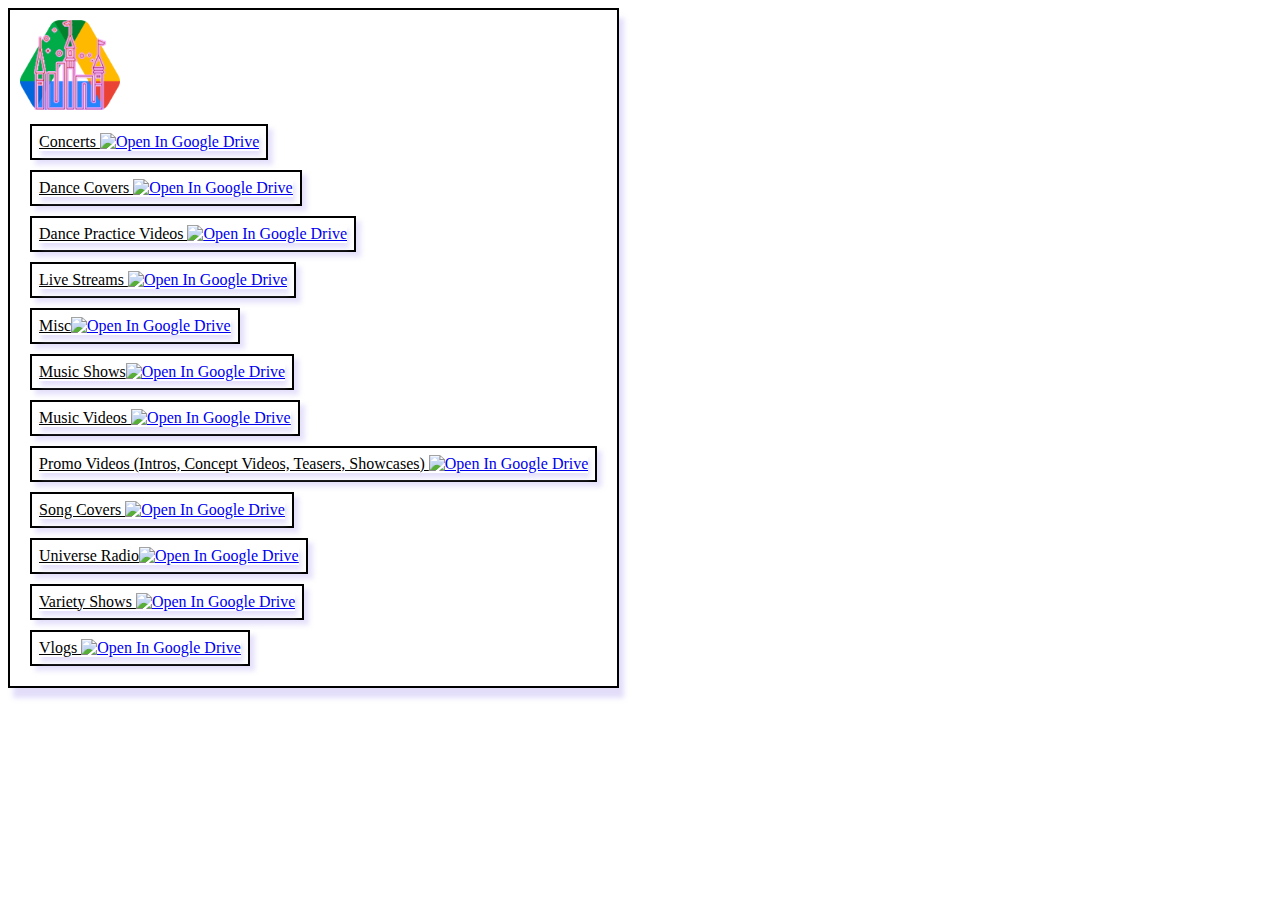
==== index.html @ b8d67254 "010322 MTG 12 Gossip Idle 56" ====
<!DOCTYPE html>
<html lang="en">
<head>
	<meta charset="utf-8">
	<meta name="Author" content="mameks">
	<title>(G)I-DLE Video Archive Index</title>
	<meta name="description" content="A basic website to see what is currently stored within The Archive">
	<link rel="stylesheet" href="css/styles.css">
	<link rel="icon" href="images/idlebonk.ico">
</head>
<body>
	<a href="https://drive.google.com/drive/folders/1GRF9iwWHSSrzJ0zBkA1GyDvJlnCwCbxQ"><img src="images/idledrive.png" width="100"></a>
	<div class="container">
		<div class="folder">
			<span>Concerts <a href="https://drive.google.com/drive/folders/1GRF9iwWHSSrzJ0zBkA1GyDvJlnCwCbxQ"><img src="images/Google_drive_logo.png" alt="Open In Google Drive" width="20"></a></span><br>
		</div>
		<div class="content">
			<div class="container">
				<div class="folder">
					│   ├── 2018<a href="https://drive.google.com/drive/folders/1AdEzlN2TdW_aoUeOH1F36XBFS75dW_EQ"><img src="images/Google_drive_logo.png" alt="Open In Google Drive" width="20"></a><br>

				</div>
				<div class="content">
					│   │   ├── <a>2018 United Cube Concert CUBETV ON Behind The Scenes.mp4</a><br>
					│   │   ├── <a>2018 United Cube Concert CUBETV ON.mp4</a><br>
					│   │   └── <a>One United Cube Concert 2018 Cam3 아이들Cut.ts</a><br>
				</div>

			</div>
			<div class="container">
				<div class="folder">
					│   ├── 2019<a href="https://drive.google.com/drive/folders/1AagsCeciq449g-P5mZHPKdD7uwIC2EfF"><img src="images/Google_drive_logo.png" alt="Open In Google Drive" width="20"></a><br>
				</div>
				<div class="content">

				</div>
			</div>
			<div class="container">
				<div class="folder">
					│   ├── 2020<a href="https://drive.google.com/drive/folders/1AQ9OWYy7_xj6Y0jH71gmhSbJkTJLA-vc"><img src="images/Google_drive_logo.png" alt="Open In Google Drive" width="20"></a><br>
				</div>
				<div class="content">
					<div class="container">
						<div class="folder">
							│   │   ├── GBC In The Neverland<a href="https://drive.google.com/drive/folders/11d9fsRhy_cSce2RZCs31O7sHs8RZlA0V"><img src="images/Google_drive_logo.png" alt="Open In Google Drive" width="20"></a><br>
						</div>
						<div class="content">
							│   │   │   ├── <a>GBC In The Neverland.mp4</a><br>
							<div class="container">
								<div class="folder">
									│   │   │   └── Performance cuts<a href="https://drive.google.com/drive/folders/11j8Se9pDUb1s2wJ0WMd57kFQVUNsCfKo"><img src="images/Google_drive_logo.png" alt="Open In Google Drive" width="20"></a><br>
								</div>
								<div class="content">
									│   │   │   │   ├── <a>dumdi.mp4</a><br>
									│   │   │   │   ├── <a>foryou.mp4</a><br>
									│   │   │   │   ├── <a>helpme.mp4</a><br>
									│   │   │   │   ├── <a>imthetrend.mp4</a><br>
									│   │   │   │   ├── <a>latata.mp4</a><br>
									│   │   │   │   ├── <a>luvu.mp4</a><br>
									│   │   │   │   ├── <a>popstars.mp4</a><br>
									│   │   │   │   └── <a>whatsyourname.mp4</a><br>
								</div>
							</div>
						</div>
					</div>
					│   │   ├── <a>I-Land Who Am I.mp4</a><br>
					│   │   └── <a>MBC Live in DMZ DUMDi DUMDi.mp4</a><br>
				</div>
			</div>
			<div class="container">
				<div class="folder">
					│   ├── 2021<a href="https://drive.google.com/drive/folders/1APARYhWjeZ_ti4jKy853L-hgEKJpGNdk"><img src="images/Google_drive_logo.png" alt="Open In Google Drive" width="20"></a><br>
				</div>
				<div class="content">
					<div class="container">
						<div class="folder">
							│   │   ├── UNI-KON<a href="https://drive.google.com/drive/folders/1-j0G4hkCy-K13SjAuRjPWbTLT25F1roF"><img src="images/Google_drive_logo.png" alt="Open In Google Drive" width="20"></a><br>

						</div>
						<div class="content">
							│   │   │   ├── <a> UNI-KON 비하인드.ts</a><br>
							│   │   │   ├── <a>UNI-KON Behind (ENG sub).ts</a><br>
							│   │   │   ├── <a>UNI-KON LION.ts</a><br>
							│   │   │   ├── <a>UNI-KON 화.ts</a><br>
							│   │   │   └── <a>UNI-KON 덤디덤디.ts</a><br>
							<div class="container">
								<div class="folder">
									│   │   │   ├── Fancams<a href="https://drive.google.com/drive/folders/10dv8Hr5Ms03B0FG2fcxi5LR2Mb5ZF2mJ"><img src="images/Google_drive_logo.png" alt="Open In Google Drive" width="20"></a><br>
								</div>
								<div class="content">
									│   │   │   │   ├── <a>UNI-KON 슈화 직캠 (1).ts</a><br>
									│   │   │   │   ├── <a>UNI-KON 슈화 직캠.ts</a><br>
									│   │   │   │   ├── <a>UNI-KON 우기 직캠.ts</a><br>
									│   │   │   │   ├── <a>UNI-KON 미연 직캠.ts</a><br>
									│   │   │   │   ├── <a>UNI-KON 민니 직캠.ts</a><br>
									│   │   │   │   └── <a>UNI-KON 소연 직캠.ts</a><br>
								</div>

							</div>
						</div>
					</div>
					<div class="container">
						<div class="folder">
							│   │   └── Yuqi<a href="https://drive.google.com/drive/folders/1IJpKULzETZCfLHV0KQlKpVLc6XdEWbeG"><img src="images/Google_drive_logo.png" alt="Open In Google Drive" width="20"></a><br>

						</div>
						<div class="content">
							<div class="container">
								<div class="folder">
									│   │   │   └── Jingdong Concert<a href="https://drive.google.com/drive/folders/1IN-lmBFl5iLMUTPjwposasgbei6LoPV8"><img src="images/Google_drive_logo.png" alt="Open In Google Drive" width="20"></a><br>

								</div>
								<div class="content">
									│   │   │   │   ├── <a>211031 Jingdong Concert Part 2.mp4</a><br>
									│   │   │   │   ├── <a>211031 Jingdong Concert 拒绝再玩.mp4</a><br>
									│   │   │   │   └── <a>211031 双11沸腾之夜 拒绝再玩.ts</a><br>
								</div>
							</div>
						</div>
					</div>
				</div>
			</div>
			<div class="container">
				<div class="folder">
					│   └── 2022<a href="https://drive.google.com/drive/folders/1eXgCYgGDuXzWEG5QGVPmF6dXc8qQGuTF"><img src="images/Google_drive_logo.png" alt="Open In Google Drive" width="20"></a><br>

				</div>
				<div class="content">
					│   │   ├── <a>220117 2020 Dubai Expo 아이들.ts</a><br>
					│   │   └── <a>220227 Mnet Rebroadcast of 202 Dubai Expo Korea National Day K-POP Concert.ts</a></br>
				</div>
			</div>

		</div>

	</div>
</div>
</div>
</div>
<div class="container">
	<div class="folder">
		<span>Dance Covers <a href="https://drive.google.com/drive/folders/1aGOW2HLlumzjP5WqWzT87IrQWLS_VzSg"><img src="images/Google_drive_logo.png" alt="Open In Google Drive" width="20"></a></span><br>
	</div>
	<div class="content">
		<div class="container">
			<div class="folder">
				│   ├── 2018.08.16 [(G)I-DLE] 'APESXXT The Carters (Choreography in New York)'<a href="https://drive.google.com/drive/folders/1Xd4j58jeP7_TgHcer22zTKsECNEzjpYZ"></a><img src="images/Google_drive_logo.png" alt="Open In Google Drive" width="20"><br>

			</div>
			<div class="content">
				│   │   ├── <a>'APESXXT The Carters (Choreography in New York)'.mp4</a><br>
				│   │   └── <a>'APESXXT The Carters (Choreography in New York)'.srt</a><br>
			</div>
		</div>

		<div class="container">
			<div class="folder">
				│   └── 2018.08.16 [(G)I-DLE] 'FAKE LOVE  BTS (Dance Cover in New York)'<a href="https://drive.google.com/drive/folders/1ZlyaptBamhSofM-0I1kNOqwCiMumc3gg"></a><img src="images/Google_drive_logo.png" alt="Open In Google Drive" width="20"><br>

			</div>
			<div class="content">
				│   ├── <a>'FAKE LOVE  BTS (Dance Cover in New York)'.mp4</a><br>
				│   └── <a>'FAKE LOVE  BTS (Dance Cover in New York)'.srt</a><br>
			</div>
		</div>
	</div>
</div>
<div class="container">
	<div class="folder">
		<span>Dance Practice Videos <a href="https://drive.google.com/drive/folders/1a4UQWALf8ENkxch9D1LjXdt4zNndUkOq"><img src="images/Google_drive_logo.png" alt="Open In Google Drive" width="20"></a></span><br>
	</div>
	<div class="content">
		│   ├── <a>'(HANN(Alone))' (Choreography Practice Video).mp4</a><br>
		│   ├── <a>'LATATA' (Choreography Practice Video).mp4</a><br>
		│   ├── <a>'LATATA' (Choreography Practice Video).srt</a><br>
		│   ├── <a>'Oh my god' (Choreography Practice Video).mp4</a><br>
		│   ├── <a>'Oh my god' (Choreography Practice Video).srt</a><br>
		│   ├── <a>'Oh my god' (Special Choreography Video).mp4</a><br>
		│   ├── <a>'Oh my god' (Special Choreography Video).srt</a><br>
		│   ├── <a>'Put It Straight' (Nightmare Ver.)' (Halloween Ver. Choreography Video).mp4</a><br>
		│   ├── <a>'Put It Straight' (Nightmare Ver.)' (Halloween Ver. Choreography Video).srt</a><br>
		│   ├── <a>'Senorita' (Choreography Practice Video).mp4</a><br>
		│   ├── <a>'Senorita' (Choreography Practice Video).srt</a><br>
		│   ├── <a>'Uh-Oh' (Choreography Practice Video).mp4</a><br>
		│   ├── <a>'Uh-Oh' (Choreography Practice Video).srt</a><br>
		│   ├── <a>DUMDi DUMDi (Choreography Practice Video).mp4</a><br>
		│   ├── <a>HWAA (Choreography Practice Video).mp4</a><br>
		│   ├── <a>HWAA (Choreography Practice Video).srt</a><br>
		│   ├── <a>JEON SOYEON - '삠삠 (BEAM BEAM)' Choreography Video (CEO Ver.).mp4</a><br>
		│   └── <a>JEON SOYEON - '삠삠 (BEAM BEAM)' Choreography Video.mp4</a><br>
	</div>
</div>
<div class="container">
	<div class="folder">
		<span>Live Streams <a href="https://drive.google.com/drive/folders/123cKEuvHzLJ7HXdUanLwWS7p3UBOXehL"><img src="images/Google_drive_logo.png" alt="Open In Google Drive" width="20"></a></span><br>
	</div>
	<div class="content">
		<div class="container">
			<a>2020.10.19 Korea Tourism Mukbang.mkv</a><br>
		</div>
		<div class="container">
			<div class="folder">
				Vlive <a href="https://drive.google.com/drive/folders/1QMxhaeUArbfbx6IWqEKwvb9D9MVgv5rl"><img src="images/Google_drive_logo.png" alt="Open In Google Drive" width="20"></a><br>
			</div>
			<div class="content">
				<div class="container">
					<div class="folder">
						│   │   ├── 1. LATATA<a href="https://drive.google.com/drive/folders/1QNkEzOJ-v9193sOfCJrIMQ43Nqvn5OWq"><img src="images/Google_drive_logo.png" alt="Open In Google Drive" width="20"></a><br>
					</div>
					<div class="content">
						│   │   │   ├── <a>2018.05.05 [(G)I-DLE] 💜💜 Hello ~ We are IDLE!💜💜</a><br>
						│   │   │   │   ├── <a>💜💜 Hello ~ We are IDLE!💜💜.mp4</a><br>
						│   │   │   │   └── <a>💜💜 Hello ~ We are IDLE!💜💜.srt</a><br>
						│   │   │   ├── <a>2018.05.11 [(G)I-DLE] 'LATATA' IDLE enjoy watching the music video!</a><br>
						│   │   │   │   ├── <a>'LATATA' IDLE enjoy watching the music video!.mp4</a><br>
						│   │   │   │   └── <a>'LATATA' IDLE enjoy watching the music video!.srt</a><br>
						│   │   │   ├── <a>2018.05.16 [(G)I-DLE] IDLE who came with the rain💜🎵</a><br>
						│   │   │   │   ├── <a>IDLE who came with the rain💜🎵.mp4</a><br>
						│   │   │   │   └── <a>IDLE who came with the rain💜🎵.srt</a><br>
						│   │   │   ├── <a>2018.05.22 [(G)I-DLE] 💜 IDLE got 1st place!!💜</a><br>
						│   │   │   │   ├── <a>💜 IDLE got 1st place!!💜.mp4</a><br>
						│   │   │   │   └── <a>💜 IDLE got 1st place!!💜.srt</a><br>
						│   │   │   ├── <a>2018.06.07 [(G)I-DLE] 💜Miyeon Minnie Soojin Soyeon Yuqi Shuhua 💜💜Miyeon Minnie Soojin Soyeon Yuqi Shuhua💜</a><br>
						│   │   │   │   ├── <a>💜Miyeon Minnie Soojin Soyeon Yuqi Shuhua 💜💜Miyeon Minnie Soojin Soyeon Yuqi Shuhua💜.mp4</a><br>
						│   │   │   │   └── <a>💜Miyeon Minnie Soojin Soyeon Yuqi Shuhua 💜💜Miyeon Minnie Soojin Soyeon Yuqi Shuhua💜.srt</a><br>
						│   │   │   ├── <a>2018.06.19 [(G)I-DLE] 💜 IDLE has come~💜</a><br>
						│   │   │   │   ├── <a>💜 IDLE has come~💜.mp4</a><br>
						│   │   │   │   └── <a>💜 IDLE has come~💜.srt</a><br>
						│   │   │   ├── <a>2018.06.23 [(G)I-DLE] 💜 Really! We finished the shows 💜</a><br>
						│   │   │   │   ├── <a>💜 Really! We finished the shows 💜.mp4</a><br>
						│   │   │   │   └── <a>💜 Really! We finished the shows 💜.srt</a><br>
						│   │   │   ├── <a>2018.07.14 [MINNIE SOOJIN] After a long time 💜 Minnie and Soojin 💜 has arrived</a><br>
						│   │   │   │   ├── <a>After a long time 💜 Minnie and Soojin 💜 has arrived.mp4</a><br>
						│   │   │   │   └── <a>After a long time 💜 Minnie and Soojin 💜 has arrived.srt</a><br>
						│   │   │   ├── <a>2018.07.24 [MIYEON SHUHUA] We won the Rookie of the Year award 😍😘😚😙😗💜</a><br>
						│   │   │   │   ├── <a>We won the Rookie of the Year award 😍😘😚😙😗💜.mp4</a><br>
						│   │   │   │   └── <a>We won the Rookie of the Year award 😍😘😚😙😗💜.srt</a><br>
						│   │   │   └── <a>2018.08.09 [(G)I-DLE] 💜100 Days💜</a><br>
						│   │   │   ├── <a>💜100 Days💜.mp4</a><br>
						│   │   │   └── <a>💜100 Days💜.srt</a><br>
					</div>

				</div>
				<div class="container">
					<div class="folder">
						│   │   ├── 2. HANN<a href="https://drive.google.com/drive/folders/1UztjS6Tv_ECMSwl-PRnw77hCoNpzNDy4"><img src="images/Google_drive_logo.png" alt="Open In Google Drive" width="20"></a><br>
					</div>
					<div class="content">
						│   │   │   ├── <a>2018.08.16 [SOOJIN YUQI SHUHUA] The day before the exciting first broadcast😗😘💜</a><br>
						│   │   │   │   ├── <a>The day before the exciting first broadcast😗😘💜.mp4</a><br>
						│   │   │   │   └── <a>The day before the exciting first broadcast😗😘💜.srt</a><br>
						│   │   │   ├── <a>2018.08.26 [(G)-DLE] 💜 Happy Birthday Soyeon🎉🎂💜</a><br>
						│   │   │   │   ├── <a>💜 Happy Birthday Soyeon🎉🎂💜.mp4</a><br>
						│   │   │   │   └── <a>💜 Happy Birthday Soyeon🎉🎂💜.srt</a><br>
						│   │   │   ├── <a>2018.08.31 [MINNIE YUQI] Minnie with Minnie 🤔💜</a><br>
						│   │   │   │   ├── <a>2018-08-31 민니와 함께하는 민니 🤔💜.mp4</a><br>
						│   │   │   │   └── <a>2018-08-31 민니와 함께하는 민니 🤔💜.srt</a><br>
						│   │   │   ├── <a>2018.10.23 [MINNIE YUQI] 💜Congratulations on Minnie's 22nd birthday💜</a><br>
						│   │   │   │   ├── <a>💜Congratulations on Minnie's 22nd birthday💜.mp4</a><br>
						│   │   │   │   └── <a>💜Congratulations on Minnie's 22nd birthday💜.srt</a><br>
						│   │   │   ├── <a>2018.10.29 [(G)I-DLE]  IDLE's fan club name surprise✌💜🎉</a><br>
						│   │   │   │   ├── <a>IDLE's fan club name surprise✌💜🎉.mp4</a><br>
						│   │   │   │   └── <a>IDLE's fan club name surprise✌💜🎉.srt</a><br>
						│   │   │   ├── <a>2018.11.02 [MIYEON SOYEON] Where are we 🏆💜🎉</a><br>
						│   │   │   │   ├── <a>Where are we 🏆💜🎉.mp4</a><br>
						│   │   │   │   └── <a>Where are we 🏆💜🎉.srt</a><br>
						│   │   │   ├── <a>2018.11.28 [(G)I-DLE] Thank you neverland~🏆💜</a><br>
						│   │   │   │   ├── <a>Thank you neverland~🏆💜.mp4</a><br>
						│   │   │   │   └── <a>Thank you neverland~🏆💜.srt</a><br>
						│   │   │   ├── <a>2018.12.05 [MINNIE SOOJIN] You might be surprised~💜</a><br>
						│   │   │   │   ├── <a>You might be surprised~💜.mp4</a><br>
						│   │   │   │   └── <a>You might be surprised~💜.srt</a><br>
						│   │   │   ├── <a>2018.12.09 [(G)I-DLE] After the red carpet 😍💜</a><br>
						│   │   │   │   ├── <a>After the red carpet 😍💜.mp4</a><br>
						│   │   │   │   └── <a>After the red carpet 😍💜.srt</a><br>
						│   │   │   ├── <a>2018.12.14 [YUQI] Healing time with Yuqi💜</a><br>
						│   │   │   │   ├── <a>Healing time with Yuqi💜.mp4</a><br>
						│   │   │   │   └── <a>Healing time with Yuqi💜.srt</a><br>
						│   │   │   ├── <a>2018.12.24 [(G)I-DLE] Merry Christmas💜 with card making!</a><br>
						│   │   │   │   ├── <a>Merry Christmas💜 with card making!.mp4</a><br>
						│   │   │   │   └── <a>Merry Christmas💜 with card making!.srt</a><br>
						│   │   │   ├── <a>2018.12.30 [(G)I-DLE] (G)I-DLE - 2018 Year-End Message</a><br>
						│   │   │   │   ├── <a>[(G)I-DLE] (G)I-DLE - 2018 Year-End Message.mp4</a><br>
						│   │   │   │   └── <a>[(G)I-DLE] (G)I-DLE - 2018 Year-End Message.srt</a><br>
						│   │   │   ├── <a>2018.12.30 [(G)I-DLE] Last day of the year🙂♥️</a><br>
						│   │   │   │   ├── <a>2018-12-31 올해의 마지막 날🙂♥️.srt</a><br>
						│   │   │   │   └── <a>Last day of the year🙂♥️.mp4</a><br>
						│   │   │   ├── <a>2019.01.06 [SHUHUA ]Happy birthday to Shuhua🎂♥️</a><br>
						│   │   │   │   ├── <a>Happy birthday to Shuhua🎂♥️.mp4</a><br>
						│   │   │   │   └── <a>Happy birthday to Shuhua🎂♥️.srt</a><br>
						│   │   │   ├── <a>2019.01.14 [(G)I-DLE] [To NEVERLAND] (G)I-DLE COUNTDOWN LIVE (NO SUBS)</a><br>
						│   │   │   │   └── <a>[To NEVERLAND] (G)I-DLE COUNTDOWN LIVE.mp4</a><br>
						│   │   │   ├── <a>2019.01.21 [MINNIE SHUHUA] Mirror, mirror, who is the prettiest in this world🔮💜</a><br>
						│   │   │   │   ├── <a>Mirror, mirror, who is the prettiest in this world🔮💜.mp4</a><br>
						│   │   │   │   └── <a>Mirror, mirror, who is the prettiest in this world🔮💜.srt</a><br>
						│   │   │   ├── <a>2019.02.01 [(G)I-DLE] 2019 (G)I-DLE Lunar New Year greeting video</a><br>
						│   │   │   │   ├── <a>2019 (G)I-DLE Lunar New Year greeting video.mp4</a><br>
						│   │   │   │   └── <a>2019 (G)I-DLE Lunar New Year greeting video.srt</a><br>
						│   │   │   ├── <a>2019.02.02 (1) [MIYEON SOOJIN] Happy birthday to Cho Miyeon🍰💜</a><br>
						│   │   │   │   ├── <a>Happy birthday to Cho Miyeon🍰💜.mp4</a><br>
						│   │   │   │   └── <a>Happy birthday to Cho Miyeon🍰💜.srt</a><br>
						│   │   │   └── <a>2019.02.02 (2) [MIYEON SOOJIN] I'm sorry ㅠㅠ😥😥</a><br>
						│   │   │   ├── <a>I'm sorry ㅠㅠ😥😥.mp4</a><br>
						│   │   │   └── <a>I'm sorry ㅠㅠ😥😥.srt</a><br>
					</div>
				</div>
				<div class="container">
					<div class="folder">
						│   │   ├── 3. Senorita<a href="https://drive.google.com/drive/folders/1cjPfQQTre749z386dKZeJ6HfQx2mVOvL"><img src="images/Google_drive_logo.png" alt="Open In Google Drive" width="20"></a><br>
					</div>
					<div class="content">
						│   │   │   ├── <a>2019.02.26 [(G)I-DLE] [Full] (G)I-DLE X CouchTalk</a><br>
						│   │   │   │   ├── <a>(G)I-DLE X CouchTalk.mp4</a><br>
						│   │   │   │   └── <a>(G)I-DLE X CouchTalk.srt</a><br>
						│   │   │   ├── <a>2019.02.26 [(G)I-DLE] ♥️Senorita💃♥️ (NO SUBS)</a><br>
						│   │   │   │   └── <a>♥️Senorita💃♥️.mp4</a><br>
						│   │   │   ├── <a>2019.03.03 [(G)I-DLE] (G)I-DLE rememVer party 2019 GLOBAL VLIVE TOP 10 ROOKIE STAGE</a><br>
						│   │   │   │   ├── <a>(G)I-DLE rememVer party 2019 GLOBAL VLIVE TOP 10 ROOKIE STAGE.mp4</a><br>
						│   │   │   │   └── <a>(G)I-DLE rememVer party 2019 GLOBAL VLIVE TOP 10 ROOKIE STAGE.srt</a><br>
						│   │   │   ├── <a>2019.03.07 [(G)I-DLE] [I'm Celuv] (G)I-DLE), I'll make you a celebrity too!</a><br>
						│   │   │   │   ├── <a>[I'm Celuv] (G)I-DLE), I'll make you a celebrity too!.mp4</a><br>
						│   │   │   │   └── <a>[I'm Celuv] (G)I-DLE), I'll make you a celebrity too!.srt</a><br>
						│   │   │   ├── <a>2019.03.25 [MIYEON MINNIE] Hip Puppy sisters 😎</a><br>
						│   │   │   │   ├── <a>Hip Puppy sisters 😎.mp4</a><br>
						│   │   │   │   └── <a>Hip Puppy sisters 😎.srt</a><br>
						│   │   │   ├── <a>2019.04.07 [SOOJIN SHUHUA] (G)I-DLE official couple😍♥️</a><br>
						│   │   │   │   ├── <a>(G)I-DLE official couple😍♥️.mp4</a><br>
						│   │   │   │   └── <a>(G)I-DLE official couple😍♥️.srt</a><br>
						│   │   │   ├── <a>2019.04.11 [MIYEON MINNIE SHUHUA] Late night🌙with Minnie</a><br>
						│   │   │   │   ├── <a>Late night🌙with Minnie.mp4</a><br>
						│   │   │   │   └── <a>Late night🌙with Minnie.srt</a><br>
						│   │   │   ├── <a>2019.04.12 [MINNIE SOOJIN SHUHUA] sooshu sooshu😍♥️</a><br>
						│   │   │   │   ├── <a>sooshu sooshu😍♥️.mp4</a><br>
						│   │   │   │   └── <a>sooshu sooshu😍♥️.srt</a><br>
						│   │   │   ├── <a>2019.04.17 [SOOJIN SHUHUA] Sooshu🐱🐶's first eating show 💜</a><br>
						│   │   │   │   ├── <a>Sooshu🐱🐶's first eating show 💜.mp4</a><br>
						│   │   │   │   └── <a>Sooshu🐱🐶's first eating show 💜.srt</a><br>
						│   │   │   ├── <a>2019.04.23 [YUQI SHUHUA] Maknae line😍😘❤</a><br>
						│   │   │   │   ├── <a>Maknae line😍😘❤.mp4</a><br>
						│   │   │   │   └── <a>Maknae line😍😘❤.srt</a><br>
						│   │   │   ├── <a>2019.05.02 💜I-DLE 1st Anniversary V LIVE🎉💜</a><br>
						│   │   │   │   ├── <a>💜I-DLE 1st Anniversary V LIVE🎉💜.mp4</a><br>
						│   │   │   │   └── <a>💜I-DLE 1st Anniversary V LIVE🎉💜.srt</a><br>
						│   │   │   └── <a>2019.06.20 [SOYEON] TMI-DLE 💜 # Short-haired Soyeon's first episode</a><br>
						│   │   │   ├── <a>TMI-DLE 💜 # Short-haired Soyeon's first episode.mp4</a><br>
						│   │   │   └── <a>TMI-DLE 💜 # Short-haired Soyeon's first episode.srt</a><br>
					</div>
				</div>
				<div class="container">
					<div class="folder">
						│   │   ├── 4. Uh-Oh<a href="https://drive.google.com/drive/folders/1h-TFRXifJ4pO95kjbH-YyLMcuNFinpLD"><img src="images/Google_drive_logo.png" alt="Open In Google Drive" width="20"></a><br>
					</div>
					<div class="content">
						│   │   │   ├── <a>2019.06.24 [(G)I-DLE] TMI-DLE ❤️💜It's been a while since a group V app❤️💜</a><br>
						│   │   │   │   ├── <a>TMI-DLE ❤️💜It's been a while since a group V app❤️💜.mp4</a><br>
						│   │   │   │   └── <a>TMI-DLE ❤️💜It's been a while since a group V app❤️💜.srt</a><br>
						│   │   │   ├── <a>2019.06.26 (1) [(G)I-DLE] Uh-Oh commemorating the first broadcast!!😀😀😀</a><br>
						│   │   │   │   ├── <a>Uh-Oh commemorating the first broadcast!!😀😀😀.mp4</a><br>
						│   │   │   │   └── <a>Uh-Oh commemorating the first broadcast!!😀😀😀.srt</a><br>
						│   │   │   ├── <a>2019.06.26 (2) [(G)I-DLE] I'm Sorry ㅠㅠ</a><br>
						│   │   │   │   ├── <a>I'm Sorry ㅠㅠ.mp4</a><br>
						│   │   │   │   └── <a>I'm Sorry ㅠㅠ.srt</a><br>
						│   │   │   ├── <a>2019.06.28 [SOYEON] TMI Soyeon's surprise V app on her way home from work♡</a><br>
						│   │   │   │   ├── <a>TMI Soyeon's surprise V app on her way home from work♡.mp4</a><br>
						│   │   │   │   └── <a>TMI Soyeon's surprise V app on her way home from work♡.srt</a><br>
						│   │   │   ├── <a>2019.06.30 (1) [MIYEON MINNIE SOOJIN] TMI-DLE 💜 unnie line</a><br>
						│   │   │   │   ├── <a>TMI-DLE 💜 unnie line.mp4</a><br>
						│   │   │   │   └── <a>TMI-DLE 💜 unnie line.srt</a><br>
						│   │   │   ├── <a>2019.06.30 (2) [MIYEON MINNIE SOOJIN] OMG!!!</a><br>
						│   │   │   │   ├── <a>OMG!!!.mp4</a><br>
						│   │   │   │   └── <a>OMG!!!.srt</a><br>
						│   │   │   ├── <a>2019.07.02 [(G)I-DLE]💜 Uh-Oh first place 💜</a><br>
						│   │   │   │   ├── <a>💜 Uh-Oh first place 💜.mp4</a><br>
						│   │   │   │   └── <a>💜 Uh-Oh first place 💜.srt</a><br>
						│   │   │   ├── <a>2019.07.02 [SOYEON YUQI] 🐯TMI-DLE Accidentally Kin V App🦒</a><br>
						│   │   │   │   ├── <a>🐯TMI-DLE Accidentally Kin V App🦒.mp4</a><br>
						│   │   │   │   └── <a>🐯TMI-DLE Accidentally Kin V App🦒.srt</a><br>
						│   │   │   ├── <a>2019.07.03 [MIYEON SOOJIN] Who~ 😂😂😂</a><br>
						│   │   │   │   ├── <a>Who~ 😂😂😂.mp4</a><br>
						│   │   │   │   └── <a>Who~ 😂😂😂.srt</a><br>
						│   │   │   ├── <a>2019.07.04 [MINNIE] Late evening emotions Minnie🤔</a><br>
						│   │   │   │   ├── <a>Late evening emotions Minnie🤔.mp4</a><br>
						│   │   │   │   └── <a>Late evening emotions Minnie🤔.srt</a><br>
						│   │   │   ├── <a>2019.07.05 [YUQI] 🦒Surprisingly cute🦒</a><br>
						│   │   │   │   ├── <a>🦒Surprisingly cute🦒.mp4</a><br>
						│   │   │   │   └── <a>🦒Surprisingly cute🦒.srt</a><br>
						│   │   │   ├── <a>2019.07.12 (1) [MIYEON SHUHUA] I'm on my way home from work 😀</a><br>
						│   │   │   │   ├── <a>I'm on my way home from work 😀.mp4</a><br>
						│   │   │   │   └── <a>I'm on my way home from work 😀.srt</a><br>
						│   │   │   ├── <a>2019.07.12 (2) [SHUHUA] Internet accident</a><br>
						│   │   │   │   ├── <a>Internet accident.mp4</a><br>
						│   │   │   │   └── <a>Internet accident.srt</a><br>
						│   │   │   ├── <a>2019.07.12 (3) [SHUHUA] Last</a><br>
						│   │   │   │   ├── <a>Last.mp4</a><br>
						│   │   │   │   └── <a>Last.srt</a><br>
						│   │   │   ├── <a>2019.07.17 [YUQI] Yuqiqi😘</a><br>
						│   │   │   │   ├── <a>Yuqiqi😘.mp4</a><br>
						│   │   │   │   └── <a>Yuqiqi😘.srt</a><br>
						│   │   │   ├── <a>2019.07.19 [MINNIE] TMI-DLE Play with Minnie♡ (NO SUBS)</a><br>
						│   │   │   │   └── <a>TMI-DLE Play with Minnie♡.mp4</a><br>
						│   │   │   ├── <a>2019.08.03 [(G)I-DLE] Outgoing interview Soojin's TMI</a><br>
						│   │   │   │   ├── <a>Outgoing interview Soojin's TMI.mp4</a><br>
						│   │   │   │   └── <a>Outgoing interview Soojin's TMI.srt</a><br>
						│   │   │   ├── <a>2019.08.11 [SOOJIN] Soojin's TMII🤗</a><br>
						│   │   │   │   ├── <a>Soojin's TMII🤗.mp4</a><br>
						│   │   │   │   └── <a>Soojin's TMII🤗.srt</a><br>
						│   │   │   ├── <a>2019.08.19 [MIYEON MINNIE] Daengdaeng sisters is back🐶🐶❤</a><br>
						│   │   │   │   ├── <a>Daengdaeng sisters is back🐶🐶❤.mp4</a><br>
						│   │   │   │   └── <a>Daengdaeng sisters is back🐶🐶❤.srt</a><br>
						│   │   │   ├── <a>2019.09.04 [(G)I-DLE] 🙋‍♀️How many days left for the fan meeting~🤷‍♀️</a><br>
						│   │   │   │   ├── <a>🙋‍♀️How many days left for the fan meeting~🤷‍♀️.mp4</a><br>
						│   │   │   │   └── <a>🙋‍♀️How many days left for the fan meeting~🤷‍♀️.srt</a><br>
						│   │   │   ├── <a>2019.09.05 [YUQI] woogie 😊</a><br>
						│   │   │   │   ├── <a>woogie 😊.mp4</a><br>
						│   │   │   │   └── <a>woogie 😊.srt</a><br>
						│   │   │   ├── <a>2019.09.06 [MIYEON MINNIE SHUHUA] minnie🤗</a><br>
						│   │   │   │   ├── <a>minnie🤗.mp4</a><br>
						│   │   │   │   └── <a>minnie🤗.srt</a><br>
						│   │   │   ├── <a>2019.09.11 [(G)I-DLE] Chuseok greeting video (NO SUBS)</a><br>
						│   │   │   │   └── <a>Chuseok greeting video.mp4</a><br>
						│   │   │   ├── <a>2019.09.30 [MIYEON SHUHUA] Tom and Jerry's 1 o'clock talk</a><br>
						│   │   │   │   ├── <a>Tom and Jerry's 1 o'clock talk.mp4</a><br>
						│   │   │   │   └── <a>Tom and Jerry's 1 o'clock talk.srt</a><br>
						│   │   │   ├── <a>2019.10.10 [MIYEON SHUHUA] Hello🙋‍♀️🙋‍♀️(NO SUBS - BAD AUDIO)</a><br>
						│   │   │   │   └── <a>Hello🙋‍♀️🙋‍♀️.mp4</a><br>
						│   │   │   ├── <a>2019.10.18 [SHUHUA] hi</a><br>
						│   │   │   │   ├── <a>hi.mp4</a><br>
						│   │   │   │   └── <a>hi.srt</a><br>
						│   │   │   ├── <a>2019.10.23 [MINNIE] Happy Minnie Day😍happyminnieday</a><br>
						│   │   │   │   ├── <a>Happy Minnie Day😍happyminnieday.mp4</a><br>
						│   │   │   │   └── <a>Happy Minnie Day😍happyminnieday.srt</a><br>
						│   │   │   ├── <a>2019.10.24 [SOYEON] Draw a lion🦁</a><br>
						│   │   │   │   ├── <a>Draw a lion🦁.mp4</a><br>
						│   │   │   │   └── <a>Draw a lion🦁.srt</a><br>
						│   │   │   ├── <a>2019.10.25 [MIYEON MINNIE] Who are you~</a><br>
						│   │   │   │   ├── <a>Who are you~.mp4</a><br>
						│   │   │   │   └── <a>Who are you~.srt</a><br>
						│   │   │   ├── <a>2019.10.28 [SHUHUA] 'cause it's night</a><br>
						│   │   │   │   ├── <a>'cause it's night.mp4</a><br>
						│   │   │   │   └── <a>'cause it's night.srt</a><br>
						│   │   │   └── <a>2019.10.30 [SOOJIN] Suzy</a><br>
						│   │   │   ├── <a>Suzy.mp4</a><br>
						│   │   │   └── <a>Suzy.srt</a><br>
					</div>
				</div>
				<div class="container">
					<div class="folder">
						│   │   ├── 5. LION<a href="https://drive.google.com/drive/folders/1-Zq8liPfmPPb2-M5vG708PB8tOG7iBk9"><img src="images/Google_drive_logo.png" alt="Open In Google Drive" width="20"></a><br>
					</div>
					<div class="content">
						│   │   │   ├── <a>2019.11.11 [SOOJIN] Soojinnie</a><br>
						│   │   │   │   ├── <a>Soojinnie.mp4</a><br>
						│   │   │   │   └── <a>Soojinnie.srt</a><br>
						│   │   │   ├── <a>2019.11.14 [MINNIE YUQI SHUHUA] Lightstick unboxing (DELETED VLIVE)</a><br>
						│   │   │   │   ├── <a>Lightstick unboxing.mp4</a><br>
						│   │   │   │   └── <a>Lightstick unboxing.vtt</a><br>
						│   │   │   ├── <a>2019.12.07 [MIYEON MINNIE] who😋</a><br>
						│   │   │   │   ├── <a>who😋.mp4</a><br>
						│   │   │   │   └── <a>who😋.srt</a><br>
						│   │   │   ├── <a>2019.12.12 [(G)I-DLE] Shuhua revealed she thought Minnie was scary when she was a trainee</a><br>
						│   │   │   │   ├── <a>Shuhua revealed she thought Minnie was scary when she was a trainee.mp4</a><br>
						│   │   │   │   └── <a>Shuhua revealed she thought Minnie was scary when she was a trainee.srt</a><br>
						│   │   │   ├── <a>2019.12.12 [SOOJIN] seosu</a><br>
						│   │   │   │   ├── <a>seosu.mp4</a><br>
						│   │   │   │   └── <a>seosu.srt</a><br>
						│   │   │   ├── <a>2019.12.13 [MIYEON] Miyeon's Whiteboard Woes (NO SUBS) (DELETED VLIVE)</a><br>
						│   │   │   │   └── <a>Miyeon's Whiteboard Woes.mp4</a><br>
						│   │   │   ├── <a>2019.12.18 [SOOJIN YUQI] huh</a><br>
						│   │   │   │   ├── <a>huh.mp4</a><br>
						│   │   │   │   └── <a>huh.srt</a><br>
						│   │   │   ├── <a>2019.12.22 [(G)I-DLE] Cooking Class with (G)I-DLE</a><br>
						│   │   │   │   ├── <a>Cooking Class with (G)I-DLE.mp4</a><br>
						│   │   │   │   └── <a>Cooking Class with (G)I-DLE.srt</a><br>
						│   │   │   ├── <a>2019.12.23 [SOOJIN SHUHUA] (G)I-DLE COUPLE</a><br>
						│   │   │   │   ├── <a>(G)I-DLE COUPLE.mp4</a><br>
						│   │   │   │   └── <a>(G)I-DLE COUPLE.srt</a><br>
						│   │   │   ├── <a>2019.12.24 (1) [(G)I-DLE] Early Christmas☆</a><br>
						│   │   │   │   ├── <a>Early Christmas☆.mp4</a><br>
						│   │   │   │   └── <a>Early Christmas☆.srt</a><br>
						│   │   │   ├── <a>2019.12.24 (2) [(G)I-DLE] Early Christmas☆</a><br>
						│   │   │   │   ├── <a>Early Christmas☆.mp4</a><br>
						│   │   │   │   └── <a>Early Christmas☆.srt</a><br>
						│   │   │   ├── <a>2019.12.29 (1) [MIYEON] Miyeon</a><br>
						│   │   │   │   ├── <a>2019.12.29 (1) [MIYEON] Miyeon.mp4</a><br>
						│   │   │   │   └── <a>2019.12.29 (1) [MIYEON] Miyeon.srt</a><br>
						│   │   │   ├── <a>2019.12.29 (2) [MIYEON] Miyeon</a><br>
						│   │   │   │   ├── <a>Miyeon(2).mp4</a><br>
						│   │   │   │   └── <a>Miyeon(2).srt</a><br>
						│   │   │   ├── <a>2020.01.07 [MINNIE YUQI] 🐭🦒</a><br>
						│   │   │   │   ├── <a>🐭🦒.mp4</a><br>
						│   │   │   │   └── <a>🐭🦒.srt</a><br>
						│   │   │   ├── <a>2020.01.09 [YUQI] 🦒🐰</a><br>
						│   │   │   │   ├── <a>🦒🐰.mp4</a><br>
						│   │   │   │   └── <a>🦒🐰.srt</a><br>
						│   │   │   ├── <a>2020.01.10 [MIYEON MINNIE YUQI SHUHUA] Fried Tofu Rice Ball 🦄♥️</a><br>
						│   │   │   │   ├── <a>Fried Tofu Rice Ball 🦄♥️.mp4</a><br>
						│   │   │   │   └── <a>Fried Tofu Rice Ball 🦄♥️.srt</a><br>
						│   │   │   ├── <a>2020.01.18 [MIYEON YUQI] Pink Sausage🦒♥️🐰</a><br>
						│   │   │   │   ├── <a>2020.01.18 [MIYEON YUQI] Pink Sausage🦒♥️🐰.mp4</a><br>
						│   │   │   │   └── <a>Pink Sausage🦒♥️🐰.srt</a><br>
						│   │   │   ├── <a>2020.01.20 [MIYEON MINNIE] After a while 🐶♥️🐶</a><br>
						│   │   │   │   ├── <a>After a while 🐶♥️🐶.mp4</a><br>
						│   │   │   │   └── <a>After a while 🐶♥️🐶.srt</a><br>
						│   │   │   ├── <a>2020.01.21 [SHUHUA] CHIC!🙂</a><br>
						│   │   │   │   ├── <a>CHIC!🙂.mp4</a><br>
						│   │   │   │   └── <a>CHIC!🙂.srt</a><br>
						│   │   │   ├── <a>2020.01.31 [MIYEON] 🐰🎂♥️</a><br>
						│   │   │   │   ├── <a>🐰🎂♥️.mp4</a><br>
						│   │   │   │   └── <a>🐰🎂♥️.srt</a><br>
						│   │   │   ├── <a>2020.02.02 [SOOJIN] SOO</a><br>
						│   │   │   │   ├── <a>SOO.mp4</a><br>
						│   │   │   │   └── <a>SOO.srt</a><br>
						│   │   │   ├── <a>2020.02.04 [SOOJIN] SooSoo</a><br>
						│   │   │   │   ├── <a>SooSoo.mp4</a><br>
						│   │   │   │   └── <a>SooSoo.srt</a><br>
						│   │   │   ├── <a>2020.02.08 [MIYEON] Let's Play😋</a><br>
						│   │   │   │   ├── <a>Let's Play😋.mp4</a><br>
						│   │   │   │   └── <a>Let's Play😋.srt</a><br>
						│   │   │   ├── <a>2020.02.10 [MINNIE SOOJIN] 🐭</a><br>
						│   │   │   │   ├── <a>🐭.mp4</a><br>
						│   │   │   │   └── <a>🐭.srt</a><br>
						│   │   │   ├── <a>2020.03.02 (1) [MIYEON] Miyeonie</a><br>
						│   │   │   │   ├── <a>Miyeonie.mp4</a><br>
						│   │   │   │   └── <a>Miyeonie.srt</a><br>
						│   │   │   ├── <a>2020.03.02 (2) [MIYEON] I Came Back</a><br>
						│   │   │   │   ├── <a>I Came Back.mp4</a><br>
						│   │   │   │   └── <a>I Came Back.srt</a><br>
						│   │   │   ├── <a>2020.03.07 (1) [MIYEON MINNIE] Uheuhing</a><br>
						│   │   │   │   ├── <a>Uheuhing.mp4</a><br>
						│   │   │   │   └── <a>Uheuhing.srt</a><br>
						│   │   │   ├── <a>2020.03.07 (2) [MIYEON MINNIE] Comeback</a><br>
						│   │   │   │   ├── <a>Comeback.mp4</a><br>
						│   │   │   │   └── <a>Comeback.srt</a><br>
						│   │   │   ├── <a>2020.03.09 [SOOJIN] Soojin!!!!!!</a><br>
						│   │   │   │   ├── <a>Soojin!!!!!!.mp4</a><br>
						│   │   │   │   └── <a>Soojin!!!!!!.srt</a><br>
						│   │   │   ├── <a>2020.03.13 [YUQI] 🦒🦒🦒</a><br>
						│   │   │   │   ├── <a>2020.03.13 [YUQI] 🦒🦒🦒.mp4</a><br>
						│   │   │   │   └── <a>🦒🦒🦒.srt</a><br>
						│   │   │   ├── <a>2020.03.15 [MIYEON] ♥️Noodles</a><br>
						│   │   │   │   ├── <a>♥️Noodles.mp4</a><br>
						│   │   │   │   └── <a>♥️Noodles.srt</a><br>
						│   │   │   ├── <a>2020.03.17 [MIYEON SOOJIN SOYEON SHUHUA] ShuJin</a><br>
						│   │   │   │   ├── <a>ShuJin.mp4</a><br>
						│   │   │   │   └── <a>ShuJin.srt</a><br>
						│   │   │   ├── <a>2020.03.19 [YUQI SHUHUA] 🦒🌻</a><br>
						│   │   │   │   ├── <a>🦒🌻.mp4</a><br>
						│   │   │   │   └── <a>🦒🌻.srt</a><br>
						│   │   │   ├── <a>2020.03.20 (1) [MINNIE] tgif🐭💜</a><br>
						│   │   │   │   ├── <a>tgif🐭💜.mp4</a><br>
						│   │   │   │   └── <a>tgif🐭💜.srt</a><br>
						│   │   │   ├── <a>2020.03.20 (2) [MINNIE SOOJIN YUQI SHUHUA] tgif🐭💜💜</a><br>
						│   │   │   │   ├── <a>tgif🐭💜💜.mp4</a><br>
						│   │   │   │   └── <a>tgif🐭💜💜.srt</a><br>
						│   │   │   ├── <a>2020.03.24 [MIYEON SOOJIN YUQI SHUHUA] 10 Minute V LIVE</a><br>
						│   │   │   │   ├── <a>10 Minute V LIVE.mp4</a><br>
						│   │   │   │   └── <a>10 Minute V LIVE.srt</a><br>
						│   │   │   └── <a>2020.03.25 [SHUHUA] Susan ya</a><br>
						│   │   │   ├── <a>Susan ya.mp4</a><br>
						│   │   │   └── <a>Susan ya.srt</a><br>
					</div>
				</div>

				<div class="container">
					<div class="folder">
						│   │   ├── 6. Oh My God<a href="https://drive.google.com/drive/folders/1mn_qE-iOzxoWApO9L8xksYscxj3Wkw8P"><img src="images/Google_drive_logo.png" alt="Open In Google Drive" width="20"></a><br>
					</div>
					<div class="content">
						│   │   │   ├── <a>2020.03.29 [MIYEON YUQI] ♥️🤭Miyeon</a><br>
						│   │   │   │   ├── <a>♥️🤭Miyeon.mp4</a><br>
						│   │   │   │   └── <a>♥️🤭Miyeon.srt</a><br>
						│   │   │   ├── <a>2020.03.31 [MIYEON MINNIE SHUHUA] 🍎🍎♥️</a><br>
						│   │   │   │   ├── <a>🍎🍎♥️.mp4</a><br>
						│   │   │   │   └── <a>🍎🍎♥️.srt</a><br>
						│   │   │   ├── <a>2020.04.14 [MIYEON MINNIE] Hi🐭🐰</a><br>
						│   │   │   │   ├── <a>Hi🐭🐰.mp4</a><br>
						│   │   │   │   └── <a>Hi🐭🐰.srt</a><br>
						│   │   │   ├── <a>2020.04.20 (1) [SOOJIN] SooSoo</a><br>
						│   │   │   │   ├── <a>SooSoo.mp4</a><br>
						│   │   │   │   └── <a>SooSoo.srt</a><br>
						│   │   │   ├── <a>2020.04.20 (2) [SOOJIN] Eh~</a><br>
						│   │   │   │   ├── <a>Eh~.mp4</a><br>
						│   │   │   │   └── <a>Eh~.srt</a><br>
						│   │   │   ├── <a>2020.04.24 [MINNIE SOOJIN SHUHUA] Haha</a><br>
						│   │   │   │   ├── <a>Haha.mp4</a><br>
						│   │   │   │   └── <a>Haha.srt</a><br>
						│   │   │   ├── <a>2020.04.25 [MIYEON] ♥️♥️♥️🌙</a><br>
						│   │   │   │   ├── <a>♥️♥️♥️🌙.mp4</a><br>
						│   │   │   │   └── <a>♥️♥️♥️🌙.srt</a><br>
						│   │   │   ├── <a>2020.04.26 [YUQI] 🦒</a><br>
						│   │   │   │   ├── <a>🦒.mp4</a><br>
						│   │   │   │   └── <a>🦒.srt</a><br>
						│   │   │   ├── <a>2020.04.29 [MINNIE] minnie the mouse 🐭(NO SUBS)</a><br>
						│   │   │   │   └── <a>minnie the mouse 🐭.mp4</a><br>
						│   │   │   ├── <a>2020.04.30 [YUQI] 🦒🌙</a><br>
						│   │   │   │   ├── <a>2020-04-30 🦒🌙.mp4</a><br>
						│   │   │   │   └── <a>2020-04-30 🦒🌙.srt</a><br>
						│   │   │   ├── <a>2020.05.03 [MIYEON] Myeon</a><br>
						│   │   │   │   ├── <a>Myeon.mp4</a><br>
						│   │   │   │   └── <a>Myeon.srt</a><br>
						│   │   │   ├── <a>2020.05.10 [MIYEON SHUHUA] TJ</a><br>
						│   │   │   │   ├── <a>TJ.mp4</a><br>
						│   │   │   │   └── <a>TJ.srt</a><br>
						│   │   │   ├── <a>2020.05.10 [YUQI] 🌙</a><br>
						│   │   │   │   ├── <a>🌙.mp4</a><br>
						│   │   │   │   └── <a>🌙.srt</a><br>
						│   │   │   ├── <a>2020.05.14 [MIYEON] Myeon (NO SUBS)</a><br>
						│   │   │   │   └── <a>Myeon.mp4</a><br>
						│   │   │   ├── <a>2020.05.15 [MINNIE] minnieeeeeee💜</a><br>
						│   │   │   │   ├── <a>minnieeeeeee💜.mp4</a><br>
						│   │   │   │   └── <a>minnieeeeeee💜.srt</a><br>
						│   │   │   ├── <a>2020.05.15 [MIYEON MINNIE SOOJIN] Soo Soo</a><br>
						│   │   │   │   ├── <a>Soo Soo.mp4</a><br>
						│   │   │   │   └── <a>Soo Soo.srt</a><br>
						│   │   │   ├── <a>2020.05.20 [YUQI] 🍑(NO SUBS)</a><br>
						│   │   │   │   └── <a>🍑.mp4</a><br>
						│   │   │   ├── <a>2020.05.23 [MIYEON SOOJIN] Mi-Soo</a><br>
						│   │   │   │   ├── <a>Mi-Soo.mp4</a><br>
						│   │   │   │   └── <a>Mi-Soo.srt</a><br>
						│   │   │   ├── <a>2020.05.26 (1) [SHUHUA] Come Watch!</a><br>
						│   │   │   │   ├── <a>Come Watch!.mp4</a><br>
						│   │   │   │   └── <a>Come Watch!.srt</a><br>
						│   │   │   ├── <a>2020.05.26 (2) [SHUHUA] Come Watch 2❣</a><br>
						│   │   │   │   ├── <a>Come Watch 2❣.mp4</a><br>
						│   │   │   │   └── <a>Come Watch 2❣.srt</a><br>
						│   │   │   ├── <a>2020.05.26 (3) [MINNIE SHUHUA] 😶😐</a><br>
						│   │   │   │   ├── <a>😶😐.mp4</a><br>
						│   │   │   │   └── <a>😶😐.srt</a><br>
						│   │   │   ├── <a>2020.05.27 [SOYEON] Jeon Soyeon!</a><br>
						│   │   │   │   ├── <a>Jeon Soyeon!.mp4</a><br>
						│   │   │   │   └── <a>Jeon Soyeon!.srt</a><br>
						│   │   │   ├── <a>2020.05.27 [YUQI] 🦒</a><br>
						│   │   │   │   ├── <a>🦒.mp4</a><br>
						│   │   │   │   └── <a>🦒.srt</a><br>
						│   │   │   ├── <a>2020.05.29 [MIYEON YUQI] Miyeon♥️🤭</a><br>
						│   │   │   │   ├── <a>Miyeon♥️🤭.mp4</a><br>
						│   │   │   │   └── <a>Miyeon♥️🤭.srt</a><br>
						│   │   │   ├── <a>2020.06.02 [MINNIE] MN🤪(NO SUBS)</a><br>
						│   │   │   │   └── <a>MN🤪.mp4</a><br>
						│   │   │   ├── <a>2020.06.04 [YUQI] Y Q</a><br>
						│   │   │   │   ├── <a>Y Q.mp4</a><br>
						│   │   │   │   └── <a>Y Q.srt</a><br>
						│   │   │   ├── <a>2020.06.08 [MIYEON] Miyeon of 12;30</a><br>
						│   │   │   │   ├── <a>Miyeon of 12;30.mp4</a><br>
						│   │   │   │   └── <a>Miyeon of 12;30.srt</a><br>
						│   │   │   ├── <a>2020.06.08 [SHUHUA] shuhua ^^</a><br>
						│   │   │   │   ├── <a>shuhua ^^.mp4</a><br>
						│   │   │   │   └── <a>shuhua ^^.srt</a><br>
						│   │   │   ├── <a>2020.06.12 [MIYEON MINNIE]🐭🐰</a><br>
						│   │   │   │   ├── <a>🐭🐰.mp4</a><br>
						│   │   │   │   └── <a>🐭🐰.srt</a><br>
						│   │   │   ├── <a>2020.06.15 [SHUHUA] Susan ♡</a><br>
						│   │   │   │   ├── <a>Susan ♡.mp4</a><br>
						│   │   │   │   └── <a>Susan ♡.srt</a><br>
						│   │   │   ├── <a>2020.06.18 [SOOJIN] Soojin</a><br>
						│   │   │   │   ├── <a>Soojin.mp4</a><br>
						│   │   │   │   └── <a>Soojin.srt</a><br>
						│   │   │   ├── <a>2020.06.19 [YUQI] who am i</a><br>
						│   │   │   │   ├── <a>who am i.mp4</a><br>
						│   │   │   │   └── <a>who am i.srt</a><br>
						│   │   │   ├── <a>2020.06.20 [MINNIE] happy weekend</a><br>
						│   │   │   │   ├── <a>happy weekend.mp4</a><br>
						│   │   │   │   └── <a>happy weekend.srt</a><br>
						│   │   │   ├── <a>2020.06.20 [YUQI SHUHUA] shushuya</a><br>
						│   │   │   │   ├── <a>shushuya.mp4</a><br>
						│   │   │   │   └── <a>shushuya.srt</a><br>
						│   │   │   ├── <a>2020.06.21 [MIYEON] 🤭♥️Miyeon</a><br>
						│   │   │   │   ├── <a>🤭♥️Miyeon.mp4</a><br>
						│   │   │   │   └── <a>🤭♥️Miyeon.srt</a><br>
						│   │   │   ├── <a>2020.06.21 [SHUHUA] Neverland♡</a><br>
						│   │   │   │   ├── <a>Neverland♡.mp4</a><br>
						│   │   │   │   └── <a>Neverland♡.srt</a><br>
						│   │   │   ├── <a>2020.06.29 (1) [MIYEON] It's Miyeon</a><br>
						│   │   │   │   ├── <a>It's Miyeon.mp4</a><br>
						│   │   │   │   └── <a>It's Miyeon.srt</a><br>
						│   │   │   ├── <a>2020.06.29 (2) [MIYEON MINNIE] 🤭</a><br>
						│   │   │   │   ├── <a>🤭.mp4</a><br>
						│   │   │   │   └── <a>🤭.srt</a><br>
						│   │   │   ├── <a>2020.06.29 [YUQI SHUHUA] 🌙</a><br>
						│   │   │   │   ├── <a>🌙.mp4</a><br>
						│   │   │   │   └── <a>🌙.srt</a><br>
						│   │   │   ├── <a>2020.07.09 [MIYEON] 800😍🥰🤭💜</a><br>
						│   │   │   │   ├── <a>800😍🥰🤭💜.mp4</a><br>
						│   │   │   │   └── <a>800😍🥰🤭💜.srt</a><br>
						│   │   │   ├── <a>2020.07.17 [MIYEON] Miyeon♥️</a><br>
						│   │   │   │   ├── <a>Miyeon♥️.mp4</a><br>
						│   │   │   │   └── <a>Miyeon♥️.srt</a><br>
						│   │   │   ├── <a>2020.07.22 [SOOJIN] SooSoo</a><br>
						│   │   │   │   ├── <a>SooSoo.mp4</a><br>
						│   │   │   │   └── <a>SooSoo.srt</a><br>
						│   │   │   ├── <a>2020.07.23 [SHUHUA] Susan</a><br>
						│   │   │   │   ├── <a>Susan.mp4</a><br>
						│   │   │   │   └── <a>Susan.srt</a><br>
						│   │   │   ├── <a>2020.07.25 [SOOJIN SHUHUA] SOOSHU</a><br>
						│   │   │   │   ├── <a>SOOSHU.mp4</a><br>
						│   │   │   │   └── <a>SOOSHU.srt</a><br>
						│   │   │   └── <a>2020.07.29 [MIYEON YUQI] 🐰♥️🐶</a><br>
						│   │   │   ├── <a>🐰♥️🐶.mp4</a><br>
						│   │   │   └── <a>🐰♥️🐶.srt</a><br>
					</div>
				</div>

				<div class="container">
					<div class="folder">
						│   │   ├── 7. DUMDi DUMDi<a href="https://drive.google.com/drive/folders/12go15TMC7oo0IXGxZ4-EonsLlY-ynZ6t"><img src="images/Google_drive_logo.png" alt="Open In Google Drive" width="20"></a><br>
					</div>
					<div class="content">
						│   │   │   ├── <a>2020.08.02 [MIYEON] Myeon 🤭</a><br>
						│   │   │   │   ├── <a>Myeon 🤭.mp4</a><br>
						│   │   │   │   └── <a>Myeon 🤭.srt</a><br>
						│   │   │   ├── <a>2020.08.03 [SOYEON] Jeon Soyeon🦁</a><br>
						│   │   │   │   ├── <a>Jeon Soyeon🦁.mp4</a><br>
						│   │   │   │   └── <a>Jeon Soyeon🦁.srt</a><br>
						│   │   │   ├── <a>2020.08.16 [MIYEON] 💜♥️🙇‍♀️ Noodle</a><br>
						│   │   │   │   ├── <a>💜♥️🙇‍♀️ Noodle.mp4</a><br>
						│   │   │   │   └── <a>💜♥️🙇‍♀️ Noodle.srt</a><br>
						│   │   │   ├── <a>2020.08.19 [YUQI] 🎀</a><br>
						│   │   │   │   ├── <a>🎀.mp4</a><br>
						│   │   │   │   └── <a>🎀.srt</a><br>
						│   │   │   ├── <a>2020.08.20 [MIYEON MINNIE SOYEON] 🏆🦁🐊🐭</a><br>
						│   │   │   │   ├── <a>🏆🦁🐊🐭.mp4</a><br>
						│   │   │   │   └── <a>🏆🦁🐊🐭.srt</a><br>
						│   │   │   ├── <a>2020.08.23 [(G)I-DLE] DUMDi DUMDi Last Show 🎉</a><br>
						│   │   │   │   ├── <a>DUMDi DUMDi Last Show 🎉.mp4</a><br>
						│   │   │   │   └── <a>DUMDi DUMDi Last Show 🎉.srt</a><br>
						│   │   │   ├── <a>2020.08.24 [SOYEON] 🦁</a><br>
						│   │   │   │   ├── <a>🦁.mp4</a><br>
						│   │   │   │   └── <a>🦁.srt</a><br>
						│   │   │   ├── <a>2020.08.25 [SOYEON] 🦁</a><br>
						│   │   │   │   ├── <a>🦁.mp4</a><br>
						│   │   │   │   └── <a>🦁.srt</a><br>
						│   │   │   ├── <a>2020.08.26 [MINNIE] minnie 🍑</a><br>
						│   │   │   │   ├── <a>minnie 🍑.mp4</a><br>
						│   │   │   │   └── <a>minnie 🍑.srt</a><br>
						│   │   │   ├── <a>2020.08.27 [MIYEON YUQI] 😇😇😇</a><br>
						│   │   │   │   ├── <a>😇😇😇.mp4</a><br>
						│   │   │   │   └── <a>😇😇😇.srt</a><br>
						│   │   │   ├── <a>2020.08.31 [SOYEON] 🦁</a><br>
						│   │   │   │   ├── <a>🦁.mp4</a><br>
						│   │   │   │   └── <a>🦁.srt</a><br>
						│   │   │   ├── <a>2020.09.01 [MIYEON MINNIE] 🐭</a><br>
						│   │   │   │   ├── <a>🐭.mp4</a><br>
						│   │   │   │   └── <a>🐭.srt</a><br>
						│   │   │   ├── <a>2020.09.01 [SOYEON] 🦁</a><br>
						│   │   │   │   ├── <a>🦁.mp4</a><br>
						│   │   │   │   └── <a>🦁.srt</a><br>
						│   │   │   ├── <a>2020.09.04 (1) [MIYEON] 😍</a><br>
						│   │   │   │   ├── <a>😍.mp4</a><br>
						│   │   │   │   └── <a>😍.srt</a><br>
						│   │   │   ├── <a>2020.09.04 (2) [MIYEON] 🥰</a><br>
						│   │   │   │   ├── <a>🥰.mp4</a><br>
						│   │   │   │   └── <a>🥰.srt</a><br>
						│   │   │   ├── <a>2020.09.05 [YUQI] 🤨</a><br>
						│   │   │   │   ├── <a>🤨.mp4</a><br>
						│   │   │   │   └── <a>🤨.srt</a><br>
						│   │   │   ├── <a>2020.09.09 [MIYEON MINNIE YUQI] 🐭💞</a><br>
						│   │   │   │   ├── <a>🐭💞.mp4</a><br>
						│   │   │   │   └── <a>🐭💞.srt</a><br>
						│   │   │   ├── <a>2020.09.12 [SOOJIN]SuSu</a><br>
						│   │   │   │   ├── <a>SuSu.mp4</a><br>
						│   │   │   │   └── <a>SuSu.srt</a><br>
						│   │   │   ├── <a>2020.09.15 [MINNIE SOOJIN] Soomin</a><br>
						│   │   │   │   ├── <a>Soomin.mp4</a><br>
						│   │   │   │   └── <a>Soomin.srt</a><br>
						│   │   │   ├── <a>2020.09.20 [MIYEON] 🥰😍🥰😍</a><br>
						│   │   │   │   ├── <a>🥰😍🥰😍.mp4</a><br>
						│   │   │   │   └── <a>🥰😍🥰😍.srt</a><br>
						│   │   │   ├── <a>2020.10.07 [MIYEON] 🥰</a><br>
						│   │   │   │   ├── <a>🥰.mp4</a><br>
						│   │   │   │   └── <a>🥰.srt</a><br>
						│   │   │   ├── <a>2020.10.11 [MIYEON] 💥</a><br>
						│   │   │   │   ├── <a>💥.mp4</a><br>
						│   │   │   │   └── <a>💥.srt</a><br>
						│   │   │   ├── <a>2020.10.26 [SOYEON] 🦁</a><br>
						│   │   │   │   ├── <a>🦁.mp4</a><br>
						│   │   │   │   └── <a>🦁.srt</a><br>
						│   │   │   ├── <a>2020.10.27 [MIYEON SOOJIN SHUHUA] Girls</a><br>
						│   │   │   │   ├── <a>Girls.mp4</a><br>
						│   │   │   │   └── <a>Girls.srt</a><br>
						│   │   │   ├── <a>2020.10.28 [MIYEON YUQI SHUHUA] 💓Noodle's unboxing🤭☺</a><br>
						│   │   │   │   ├── <a>💓Noodle's unboxing🤭☺.mp4</a><br>
						│   │   │   │   └── <a>💓Noodle's unboxing🤭☺.srt</a><br>
						│   │   │   ├── <a>2020.10.30 [SOOJIN SHUHUA] sushu 💞👯‍♀️</a><br>
						│   │   │   │   ├── <a>sushu 💞👯‍♀️.mp4</a><br>
						│   │   │   │   └── <a>sushu 💞👯‍♀️.srt</a><br>
						│   │   │   ├── <a>2020.10.31 [(G)I-DLE] 🦁🐭🦒🐱🐺🐰 Halloween</a><br>
						│   │   │   │   ├── <a>🦁🐭🦒🐱🐺🐰 Halloween.mp4</a><br>
						│   │   │   │   └── <a>🦁🐭🦒🐱🐺🐰 Halloween.srt</a><br>
						│   │   │   ├── <a>2020.11.06 (1) [MIYEON SOOJIN SHUHUA] Ladies</a><br>
						│   │   │   │   ├── <a>Ladies.mp4</a><br>
						│   │   │   │   └── <a>Ladies.srt</a><br>
						│   │   │   ├── <a>2020.11.06 (2) [MIYEON SOOJIN SHUHUA] Shuhua</a><br>
						│   │   │   │   ├── <a>Shuhua.mp4</a><br>
						│   │   │   │   └── <a>Shuhua.srt</a><br>
						│   │   │   ├── <a>2020.11.06 (3) [SOOJIN SHUHUA] Focused</a><br>
						│   │   │   │   ├── <a>Focused.mp4</a><br>
						│   │   │   │   └── <a>Focused.srt</a><br>
						│   │   │   ├── <a>2020.11.08 [SHUHUA] Wolf 🐺</a><br>
						│   │   │   │   ├── <a>Wolf 🐺.mp4</a><br>
						│   │   │   │   └── <a>Wolf 🐺.srt</a><br>
						│   │   │   ├── <a>2020.11.11 [YUQI SHUHUA] Wolf and Ace 🐺🐩</a><br>
						│   │   │   │   ├── <a>Wolf and Ace 🐺🐩.mp4</a><br>
						│   │   │   │   └── <a>Wolf and Ace 🐺🐩.srt</a><br>
						│   │   │   ├── <a>2020.11.13 [MIYEON] The Second Friday the 13th😈😈😈</a><br>
						│   │   │   │   ├── <a>The Second Friday the 13th😈😈😈.mp4</a><br>
						│   │   │   │   └── <a>The Second Friday the 13th😈😈😈.srt</a><br>
						│   │   │   ├── <a>2020.11.15 [MINNIE] Kim Minnie 💝</a><br>
						│   │   │   │   ├── <a>Kim Minnie 💝.mp4</a><br>
						│   │   │   │   └── <a>Kim Minnie 💝.srt</a><br>
						│   │   │   ├── <a>2020.11.15 [SOOJIN] Soojin</a><br>
						│   │   │   │   ├── <a>Soojin.mp4</a><br>
						│   │   │   │   └── <a>Soojin.srt</a><br>
						│   │   │   ├── <a>2020.11.16 [MIYEON SOOJIN SHUHUA] Wolf🐺 Yeah</a><br>
						│   │   │   │   ├── <a>Wolf🐺 Yeah.mp4</a><br>
						│   │   │   │   └── <a>Wolf🐺 Yeah.srt</a><br>
						│   │   │   ├── <a>2020.11.17 [SOOJIN SHUHUA] 10min Wolf</a><br>
						│   │   │   │   ├── <a>10min Wolf.mp4</a><br>
						│   │   │   │   └── <a>10min Wolf.srt</a><br>
						│   │   │   ├── <a>2020.11.22 (1) [MIYEON SOOJIN] SooSoo</a><br>
						│   │   │   │   ├── <a>SooSoo.mp4</a><br>
						│   │   │   │   └── <a>SooSoo.srt</a><br>
						│   │   │   ├── <a>2020.11.22 (2) [MIYEON] Myeon (NO SUBS)</a><br>
						│   │   │   │   └── <a>Myeon.mp4</a><br>
						│   │   │   ├── <a>2020.11.22 (3) [MIYEON] Myeon2 (NO SUBS)</a><br>
						│   │   │   │   └── <a>Myeon2.mp4</a><br>
						│   │   │   ├── <a>2020.11.24 [MINNIE SOOJIN] Soojin</a><br>
						│   │   │   │   ├── <a>Soojin.mp4</a><br>
						│   │   │   │   └── <a>Soojin.srt</a><br>
						│   │   │   ├── <a>2020.11.24 [SHUHUA] Mata and Wolf</a><br>
						│   │   │   │   ├── <a>Mata and Wolf.mp4</a><br>
						│   │   │   │   └── <a>Mata and Wolf.srt</a><br>
						│   │   │   ├── <a>2020.11.30 [SHUHUA] Wolf 🐺</a><br>
						│   │   │   │   ├── <a>Wolf 🐺.mp4</a><br>
						│   │   │   │   └── <a>Wolf 🐺.srt</a><br>
						│   │   │   ├── <a>2020.12.03 [YUQI] 🐶</a><br>
						│   │   │   │   ├── <a>🐶.mp4</a><br>
						│   │   │   │   └── <a>🐶.srt</a><br>
						│   │   │   ├── <a>2020.12.04 [MIYEON SOOJIN] Mi Soo (NO SUBS)</a><br>
						│   │   │   │   └── <a>Mi Soo.mp4</a><br>
						│   │   │   ├── <a>2020.12.04 [YUQI] As Promised 🐶</a><br>
						│   │   │   │   ├── <a>As Promised 🐶.mp4</a><br>
						│   │   │   │   └── <a>As Promised 🐶.srt</a><br>
						│   │   │   ├── <a>2020.12.05 [SOOJIN] Soo</a><br>
						│   │   │   │   ├── <a>Soo.mp4</a><br>
						│   │   │   │   └── <a>Soo.srt</a><br>
						│   │   │   ├── <a>2020.12.06 (1) [SHUHUA] Today's Wolf 🐺</a><br>
						│   │   │   │   ├── <a>Today's Wolf 🐺.mp4</a><br>
						│   │   │   │   └── <a>Today's Wolf 🐺.srt</a><br>
						│   │   │   ├── <a>2020.12.06 (2) [SHUHUA] Wolf's Night (NO SUBS)</a><br>
						│   │   │   │   └── <a>Wolf's Night.mp4</a><br>
						│   │   │   ├── <a>2020.12.08 (1) [YUQI] 🐶</a><br>
						│   │   │   │   ├── <a>🐶.mp4</a><br>
						│   │   │   │   └── <a>🐶.srt</a><br>
						│   │   │   ├── <a>2020.12.08 (2) [YUQI] 🤨🤨🤨🤨🤨🤨🤨🤨🤨🤨🤨🤨🤨😠😠😠😠😠😡😡😡😤😤😤😩😩😫😫</a><br>
						│   │   │   │   ├── <a>🤨🤨🤨🤨🤨🤨🤨🤨🤨🤨🤨🤨🤨😠😠😠😠😠😡😡😡😤😤😤😩😩😫😫.mp4</a><br>
						│   │   │   │   └── <a>🤨🤨🤨🤨🤨🤨🤨🤨🤨🤨🤨🤨🤨😠😠😠😠😠😡😡😡😤😤😤😩😩😫😫.srt</a><br>
						│   │   │   ├── <a>2020.12.08 (3) [MIYEON SOOJIN]  MiSoo</a><br>
						│   │   │   │   ├── <a>MiSoo.mp4</a><br>
						│   │   │   │   └── <a>MiSoo.srt</a><br>
						│   │   │   ├── <a>2020.12.08 (4) [MIYEON] Noodle's First VOICE ONLY💓</a><br>
						│   │   │   │   ├── <a>Noodle's First VOICE ONLY💓.mp4</a><br>
						│   │   │   │   └── <a>Noodle's First VOICE ONLY💓.srt</a><br>
						│   │   │   ├── <a>2020.12.08 (5) [MIYEON] Good Night💕</a><br>
						│   │   │   │   ├── <a>Good Night💕.mp4</a><br>
						│   │   │   │   └── <a>Good Night💕.srt</a><br>
						│   │   │   ├── <a>2020.12.12 [MINNIE] minnieeeeeee</a><br>
						│   │   │   │   ├── <a>minnieeeeeee.mp4</a><br>
						│   │   │   │   └── <a>minnieeeeeee.srt</a><br>
						│   │   │   ├── <a>2020.12.19 [SHUHUA] Wolf's Night</a><br>
						│   │   │   │   ├── <a>Wolf's Night.mp4</a><br>
						│   │   │   │   └── <a>Wolf's Night.srt</a><br>
						│   │   │   ├── <a>2020.12.26 [MIYEON] Noodle 🥰</a><br>
						│   │   │   │   ├── <a>Noodle 🥰.mp4</a><br>
						│   │   │   │   └── <a>Noodle 🥰.srt</a><br>
						│   │   │   ├── <a>2020.12.29 (1) [MINNIE SHUHUA] Wolf Is Here (NO SUBS)</a><br>
						│   │   │   │   └── <a>Wolf Is Here.mp4</a><br>
						│   │   │   ├── <a>2020.12.29 (2) [MIYEON] End of the Year Myeon</a><br>
						│   │   │   │   ├── <a>End of the Year Myeon.mp4</a><br>
						│   │   │   │   └── <a>End of the Year Myeon.srt</a><br>
						│   │   │   ├── <a>2020.12.29 (3) [MIYEON SOYEON]  🦁</a><br>
						│   │   │   │   ├── <a>🦁.mp4</a><br>
						│   │   │   │   └── <a>🦁.srt</a><br>
						│   │   │   ├── <a>2020.12.30 [MIYEON MINNIE SHUHUA] Wolf and Ramen</a><br>
						│   │   │   │   ├── <a>Wolf and Ramen.mp4</a><br>
						│   │   │   │   └── <a>Wolf and Ramen.srt</a><br>
						│   │   │   └── <a>2020.12.30 [YUQI] 🐶</a><br>
						│   │   │   ├── <a>🐶.mp4</a><br>
						│   │   │   └── <a>🐶.srt</a><br>
					</div>
				</div>
				<div class="container">
					<div class="folder">
						│   │   ├── 8. HWAA<a href="https://drive.google.com/drive/folders/1RziLvoudcQmt5i8XJ9ycBry4SRRPu_F_"><img src="images/Google_drive_logo.png" alt="Open In Google Drive" width="20"></a><br>
					</div>
					<div class="content">
						│   │   │   ├── <a>2021.01.02 [SOOJIN] Shuhua's restaurant review (Deleted Vlive)</a><br>
						│   │   │   │   ├── <a>Shuhua's restaurant review .MP4</a><br>
						│   │   │   │   └── <a>Shuhua's restaurant review .srt</a><br>
						│   │   │   ├── <a>2021.01.10 [MIYEON MINNIE YUQI SHUHUA] MyeonShu💜</a><br>
						│   │   │   │   ├── <a>MyeonShu💜.mp4</a><br>
						│   │   │   │   └── <a>MyeonShu💜.srt</a><br>
						│   │   │   ├── <a>2021.01.10 [SOOJIN SOYEON YUQI SHUHUA ] Shuhua's HWAA spoilers (Deleted Vlive)</a><br>
						│   │   │   │   ├── <a>Shuhua's HWAA spoilers.mp4</a><br>
						│   │   │   │   └── <a>Shuhua's HWAA spoilers.srt</a><br>
						│   │   │   ├── <a>2021.01.11 [(G)I-DLE] NEVERLAND WOW!!!!!!!</a><br>
						│   │   │   │   ├── <a>NEVERLAND WOW!!!!!!!.mp4</a><br>
						│   │   │   │   └── <a>NEVERLAND WOW!!!!!!!.srt</a><br>
						│   │   │   ├── <a>2021.01.17 [SOYEON] 🦁</a><br>
						│   │   │   │   ├── <a>🦁.mp4</a><br>
						│   │   │   │   └── <a>🦁.srt</a><br>
						│   │   │   ├── <a>2021.01.19 [MIYEON] Myeon🤭</a><br>
						│   │   │   │   ├── <a>Myeon🤭.mp4</a><br>
						│   │   │   │   └── <a>Myeon🤭.srt</a><br>
						│   │   │   ├── <a>2021.01.23 (1) [SOYEON] 🦁</a><br>
						│   │   │   │   ├── <a>🦁.mp4</a><br>
						│   │   │   │   └── <a>🦁.srt</a><br>
						│   │   │   ├── <a>2021.01.23 (2) [MIYEON YUQI] 🐶</a><br>
						│   │   │   │   ├── <a>🐶.mp4</a><br>
						│   │   │   │   └── <a>🐶.srt</a><br>
						│   │   │   ├── <a>2021.01.24 [MINNIE YUQI SHUHUA] Hwa Workshop 🔥💐</a><br>
						│   │   │   │   ├── <a>Hwa Workshop 🔥💐.mp4</a><br>
						│   │   │   │   └── <a>Hwa Workshop 🔥💐.srt</a><br>
						│   │   │   ├── <a>2021.01.27 [MIYEON MINNIE] 🐭❣</a><br>
						│   │   │   │   ├── <a>🐭❣.mp4</a><br>
						│   │   │   │   └── <a>🐭❣.srt</a><br>
						│   │   │   ├── <a>2021.01.31 [MIYEON] Miyeon's Birthday🎂💕</a><br>
						│   │   │   │   ├── <a>Miyeon's Birthday🎂💕.mp4</a><br>
						│   │   │   │   └── <a>Miyeon's Birthday🎂💕.srt</a><br>
						│   │   │   ├── <a>2021.02.02 [SOOJIN] Soo</a><br>
						│   │   │   │   ├── <a>Soo.mp4</a><br>
						│   │   │   │   └── <a>Soo.srt</a><br>
						│   │   │   ├── <a>2021.02.05 [SHUHUA] Wolf</a><br>
						│   │   │   │   ├── <a>Wolf.mp4</a><br>
						│   │   │   │   └── <a>Wolf.srt</a><br>
						│   │   │   ├── <a>2021.02.09 [MINNIE] Pomegranate🥰👋🏻</a><br>
						│   │   │   │   ├── <a>Pomegranate🥰👋🏻.mp4</a><br>
						│   │   │   │   └── <a>Pomegranate🥰👋🏻.srt</a><br>
						│   │   │   ├── <a>2021.02.14 [MIYEON MINNIE] 🐭🐊❤</a><br>
						│   │   │   │   ├── <a>🐭🐊❤.mp4</a><br>
						│   │   │   │   └── <a>🐭🐊❤.srt</a><br>
						│   │   │   ├── <a>2021.02.16 [SHUHUA] Wolf Unni 🐺</a><br>
						│   │   │   │   ├── <a>Wolf Unni 🐺.mp4</a><br>
						│   │   │   │   └── <a>Wolf Unni 🐺.srt</a><br>
						│   │   │   ├── <a>2021.04.29 [MIYEON] Myeon 💕</a><br>
						│   │   │   │   ├── <a>Myeon 💕.mp4</a><br>
						│   │   │   │   └── <a>Myeon 💕.srt</a><br>
						│   │   │   ├── <a>2021.05.01 [SOYEON] 🦁</a><br>
						│   │   │   │   ├── <a>🦁.mp4</a><br>
						│   │   │   │   └── <a>🦁.srt</a><br>
						│   │   │   ├── <a>2021.05.02 [MIYEON MINNIE ]3rd Anniversary💕🐊</a><br>
						│   │   │   │   ├── <a>3rd Anniversary💕🐊.mp4</a><br>
						│   │   │   │   └── <a>3rd Anniversary💕🐊.srt</a><br>
						│   │   │   ├── <a>2021.05.11 [MIYEON] Myeon💕💕</a><br>
						│   │   │   │   ├── <a>Myeon💕💕.mp4</a><br>
						│   │   │   │   └── <a>Myeon💕💕.srt</a><br>
						│   │   │   ├── <a>2021.05.18 [MIYEON] Myeon 💕</a><br>
						│   │   │   │   ├── <a>Myeon 💕.mp4</a><br>
						│   │   │   │   └── <a>Myeon 💕.srt</a><br>
						│   │   │   ├── <a>2021.05.20 [MIYEON] Myeon LOL🔥</a><br>
						│   │   │   │   ├── <a>Myeon LOL🔥.mp4</a><br>
						│   │   │   │   └── <a>Myeon LOL🔥.srt</a><br>
						│   │   │   ├── <a>2021.05.20 [MIYEON] No way</a><br>
						│   │   │   │   ├── <a>No way.mp4</a><br>
						│   │   │   │   └── <a>No way.srt</a><br>
						│   │   │   ├── <a>2021.05.25 [MIYEON] Myeoni💌 (NO SUBS)</a><br>
						│   │   │   │   └── <a>Myeoni💌.mp4</a><br>
						│   │   │   ├── <a>2021.05.29 [MIYEON] Myeon 😇💕💕💕 (NO SUBS)</a><br>
						│   │   │   │   └── <a>Myeon 😇💕💕💕.mp4</a><br>
						│   │   │   └── <a>2021.06.08 [MIYEON] Noodle💌</a><br>
						│   │   │   ├── <a>Noodle💌.mp4</a><br>
						│   │   │   └── <a>Noodle💌.srt</a><br>
					</div>
				</div>
				<div class="container">
					<div class="folder">
						│   │   ├── 9. BEAM BEAM<a href="https://drive.google.com/drive/folders/1Isc39E-oo_p9CP0Ri83gRX2NEL4DRtTv"><img src="images/Google_drive_logo.png" alt="Open In Google Drive" width="20"></a><br>
					</div>
					<div class="content">
						│   │   │   ├── <a>2021.06.29 (1) [MIYEON] Myeon😇</a><br>
						│   │   │   │   ├── <a>Myeon😇.mp4</a><br>
						│   │   │   │   └── <a>Myeon😇.srt</a><br>
						│   │   │   ├── <a>2021.06.29 (2) [MIYEON] Miyeon Again😍</a><br>
						│   │   │   │   ├── <a>Miyeon Again😍.mp4</a><br>
						│   │   │   │   └── <a>Miyeon Again😍.srt</a><br>
						│   │   │   ├── <a>2021.07.05 [SOYEON] 🥳Windy is here🥳</a><br>
						│   │   │   │   ├── <a>🥳Windy is here🥳.mp4</a><br>
						│   │   │   │   └── <a>🥳Windy is here🥳.srt</a><br>
						│   │   │   ├── <a>2021.07.06 [SOYEON] Eat With🍔Windy (NO SUBS)</a><br>
						│   │   │   │   └── <a>Eat With🍔Windy.mp4</a><br>
						│   │   │   ├── <a>2021.07.07 [SOYEON] Soyeon is Here🍔</a><br>
						│   │   │   │   ├── <a>Soyeon is Here🍔.mp4</a><br>
						│   │   │   │   └── <a>Soyeon is Here🍔.srt</a><br>
						│   │   │   ├── <a>2021.07.08 [SOYEON] jsy</a><br>
						│   │   │   │   ├── <a>jsy.mp4</a><br>
						│   │   │   │   └── <a>jsy.srt</a><br>
						│   │   │   ├── <a>2021.07.09 [MIYEON] Myeon (NO SUBS)</a><br>
						│   │   │   │   └── <a>Myeon.mp4</a><br>
						│   │   │   ├── <a>2021.07.11 [SOYEON] Soyeon🥰</a><br>
						│   │   │   │   ├── <a>Soyeon🥰.mp4</a><br>
						│   │   │   │   └── <a>Soyeon🥰.srt</a><br>
						│   │   │   ├── <a>2021.07.13 [MIYEON SOYEON] Eat Vegetables, Soyeon🥒🥕</a><br>
						│   │   │   │   ├── <a>Eat Vegetables, Soyeon🥒🥕.mp4</a><br>
						│   │   │   │   └── <a>Eat Vegetables, Soyeon🥒🥕.srt</a><br>
						│   │   │   ├── <a>2021.07.20 [MIYEON] Myeon😇😙🥰</a><br>
						│   │   │   │   ├── <a>Myeon😇😙🥰.mp4</a><br>
						│   │   │   │   └── <a>Myeon😇😙🥰.srt</a><br>
						│   │   │   ├── <a>2021.07.23 [SOYEON] Hi🦁</a><br>
						│   │   │   │   ├── <a>Hi🦁.mp4</a><br>
						│   │   │   │   └── <a>Hi🦁.srt</a><br>
						│   │   │   ├── <a>2021.07.26 [SOYEON] Windy's Board Coloring🛹</a><br>
						│   │   │   │   ├── <a>Windy's Board Coloring🛹.mp4</a><br>
						│   │   │   │   └── <a>Windy's Board Coloring🛹.srt</a><br>
						│   │   │   ├── <a>2021.07.27 [MIYEON] Noodle🍏</a><br>
						│   │   │   │   ├── <a>Noodle🍏.mp4</a><br>
						│   │   │   │   └── <a>Noodle🍏.srt</a><br>
						│   │   │   ├── <a>2021.07.29 [MIYEON SOYEON] Let's eat meat🍖 (NO SUBS)</a><br>
						│   │   │   │   └── <a>Let's eat meat🍖.mp4</a><br>
						│   │   │   ├── <a>2021.08.03 [SHUHUA] 🌻</a><br>
						│   │   │   │   ├── <a>🌻.ass</a><br>
						│   │   │   │   └── <a>🌻.mp4</a><br>
						│   │   │   ├── <a>2021.08.27 (1) [SOYEON] 🤗여니와따</a><br>
						│   │   │   │   ├── <a>🤗여니와따.mp4</a><br>
						│   │   │   │   └── <a>🤗여니와따.srt</a><br>
						│   │   │   ├── <a>2021.08.27 (2) [SOYEON] 뭐야</a><br>
						│   │   │   │   ├── <a>뭐야.mp4</a><br>
						│   │   │   │   └── <a>뭐야.srt</a><br>
						│   │   │   ├── <a>2021.08.27 (3) [SOYEON] ~</a><br>
						│   │   │   │   ├── <a> ~.srt</a><br>
						│   │   │   │   └── <a>~.mp4</a><br>
						│   │   │   ├── <a>2021.09.01 [MIYEON] Myeon 💜</a><br>
						│   │   │   │   ├── <a>Myeon 💜.mp4</a><br>
						│   │   │   │   └── <a>Myeon 💜.srt</a><br>
						│   │   │   ├── <a>2021.09.07 [MIYEON] Tuesday's Myeon</a><br>
						│   │   │   │   ├── <a>2021.09.07 [MIYEON] Tuesday's Myeon.srt</a><br>
						│   │   │   │   └── <a>Tuesday's Myeon.mp4</a><br>
						│   │   │   ├── <a>2021.09.16 [SHUHUA] 🐺👋🏻🌻</a><br>
						│   │   │   │   ├── <a>🐺👋🏻🌻.ass</a><br>
						│   │   │   │   └── <a>🐺👋🏻🌻.mp4</a><br>
						│   │   │   ├── <a>2021.09.17 [SHUHUA] Yes Promise ♡</a><br>
						│   │   │   │   ├── <a>Yes Promise ♡.ass</a><br>
						│   │   │   │   └── <a>Yes Promise ♡.mp4</a><br>
						│   │   │   ├── <a>2021.09.30 [MIYEON] Myeon💕</a><br>
						│   │   │   │   ├── <a>Myeon💕.mp4</a><br>
						│   │   │   │   └── <a>Myeon💕.srt</a><br>
						│   │   │   ├── <a>2021.10.07 [MIYEON] Noodle🍜💕</a><br>
						│   │   │   │   ├── <a>Noodle🍜💕.mp4</a><br>
						│   │   │   │   └── <a>Noodle🍜💕.srt</a><br>
						│   │   │   ├── <a>2021.10.23 [MINNIE] HAPPY MINNIE’S DAY!💝</a><br>
						│   │   │   │   ├── <a>HAPPY MINNIE’S DAY!💝.mp4</a><br>
						│   │   │   │   └── <a>HAPPY MINNIE’S DAY!💝.srt</a><br>
						│   │   │   ├── <a>2021.10.27 [MIYEON] Miyeon💕💌 (NO SUBS)</a><br>
						│   │   │   │   └── <a>Miyeon💕💌.mp4</a><br>
						│   │   │   ├── <a>2021.10.31 [SHUHUA] Happy Halloween (NO SUBS)</a><br>
						│   │   │   │   └── <a>Happy Halloween.mp4</a><br>
						│   │   │   ├── <a>2021.11.02 [MIYEON] Miyeon-Ni</a><br>
						│   │   │   │   ├── <a>Miyeon-Ni.mp4</a><br>
						│   │   │   │   └── <a>Miyeon-Ni.srt</a><br>
						│   │   │   ├── <a>2021.11.03 [SHUHUA] Welcome Shu (NO SUBS)</a><br>
						│   │   │   │   └── <a>Welcome Shu.mp4</a><br>
						│   │   │   ├── <a>2021.11.04 (1) [SHUHUA] Have to do Shumework 🐾🐾🙂</a><br>
						│   │   │   │   ├── <a>Have to do Shumework 🐾🐾🙂.mp4</a><br>
						│   │   │   │   └── <a>Have to do Shumework 🐾🐾🙂.srt</a><br>
						│   │   │   ├── <a>2021.11.04 (2) [SHUHUA] Can I do Shumework ~</a><br>
						│   │   │   │   ├── <a>Can I do Shumework ~.mp4</a><br>
						│   │   │   │   └── <a>Can I do Shumework ~.srt</a><br>
						│   │   │   ├── <a>2021.11.04 (3) [YUQI] 🐶</a><br>
						│   │   │   │   ├── <a>🐶.mp4</a><br>
						│   │   │   │   └── <a>🐶.srt</a><br>
						│   │   │   ├── <a>2021.11.04 (4) [YUQI] 🐶2 (NO SUBS)</a><br>
						│   │   │   │   └── <a>🐶2.mp4</a><br>
						│   │   │   ├── <a>2021.11.05 [SOYEON] Jelly🫐🍓🍒🍊🍌🍍🥭4th Year Anniversary♡</a><br>
						│   │   │   │   ├── <a>Jelly🫐🍓🍒🍊🍌🍍🥭4th Year Anniversary♡.mp4</a><br>
						│   │   │   │   └── <a>Jelly🫐🍓🍒🍊🍌🍍🥭4th Year Anniversary♡.srt</a><br>
						│   │   │   ├── <a>2021.11.11 [YUQI] Come on❤️</a><br>
						│   │   │   │   └── <a>Come on❤️.mp4</a><br>
						│   │   │   ├── <a>2021.11.14 [MINNIE] At Late Night💗</a><br>
						│   │   │   │   ├── <a>At Late Night💗.mp4</a><br>
						│   │   │   │   └── <a>At Late Night💗.srt</a><br>
						│   │   │   ├── <a>2021.11.17 (1) [SHUHUA] On a good night (NO SUBS)</a><br>
						│   │   │   │   └── <a>On a good night.mp4</a><br>
						│   │   │   ├── <a>2021.11.17 (2) [MIYEON] Myeon again💕</a><br>
						│   │   │   │   ├── <a>Myeon again💕.mp4</a><br>
						│   │   │   │   └── <a>Myeon again💕.srt</a><br>
						│   │   │   ├── <a>2021.11.22 (1) [SHUHUA] Hi Shuhua Is Here 🐺</a><br>
						│   │   │   │   └── <a>Hi Shuhua Is Here 🐺.mp4</a><br>
						│   │   │   ├── <a>2021.11.22 (2) [MIYEON] Miyeon🍔💕</a><br>
						│   │   │   │   └── <a>Miyeon🍔💕.mp4</a><br>
						│   │   │   ├── <a>2021.11.30 [MIYEON] Winter Myeon❄☃️🧤🌨🤍 (NO SUBS)</a><br>
						│   │   │   │   └── <a>Winter Myeon❄☃️🧤🌨🤍.mp4</a><br>
						│   │   │   ├── <a>2022.01.20 [YUQI] 😙😙😙</a><br>
						│   │   │   │   └── <a>2022.01.20 [YUQI] 😙😙😙.mp4</a><br>
						│   │   │   └── <a>210917 Shuhua LIVE - 예 약속 ♡.mp4</a><br>
					</div>
				</div>
				<div class="container">
					<div class="folder">
						│   │   ├── LieV<a href="https://drive.google.com/drive/folders/1aI55a47HboKq2oJincDAHFvdAdZxPBg1"><img src="images/Google_drive_logo.png" alt="Open In Google Drive" width="20"></a><br>
					</div>
					<div class="content">
						│   │   │   ├── <a>2018.08.15 [(G)I-DLE] [Full] (G)I-DLE X LieV - (G)I-DLE's Lap-Bang Live!</a><br>
						│   │   │   │   ├── <a>[Full] (G)I-DLE X LieV - (G)I-DLE's Lap-Bang Live!.mp4</a><br>
						│   │   │   │   └── <a>[Full] (G)I-DLE X LieV - (G)I-DLE's Lap-Bang Live!.srt</a><br>
						│   │   │   ├── <a>2019.07.05 [(G)I-DLE] [Full] (G)I-DLE X LieV</a><br>
						│   │   │   │   ├── <a>[Full] (G)I-DLE X LieV.mp4</a><br>
						│   │   │   │   └── <a>[Full] (G)I-DLE X LieV.srt</a><br>
						│   │   │   └── <a>2020.08.04 [(G)I-DLE] [Full] (G)I-DLE X LieV!</a><br>
						│   │   │   ├── <a>[Full] (G)I-DLE X LieV!.mp4</a><br>
						│   │   │   └── <a>[Full] (G)I-DLE X LieV!.srt</a><br>
					</div>
				</div>
				<div class="container">
					<div class="folder">
						│   │   └── TMI-DLE<a href="https://drive.google.com/drive/folders/1GgWzC0aqnMeN1p6SMxRM2LLxZOnCruYX"><img src="images/Google_drive_logo.png" alt="Open In Google Drive" width="20"></a><br>
					</div>
					<div class="content">
						│   │   ├── <a>2020.08.08 (1) [MIYEON MINNIE YUQI] [TMI-DLE] Making with Beads 💜♥️</a><br>
						│   │   │   ├── <a>[TMI-DLE] Making with Beads 💜♥️.mp4</a><br>
						│   │   │   └── <a>[TMI-DLE] Making with Beads 💜♥️.srt</a><br>
						│   │   ├── <a>2020.08.08 (2) [MIYEON MINNIE YUQI] [TMI-DLE] Making with Beads</a><br>
						│   │   │   ├── <a>[TMI-DLE] Making with Beads.mp4</a><br>
						│   │   │   └── <a>[TMI-DLE] Making with Beads.srt</a><br>
						│   │   └── <a>2020.08.16 [SOOJIN SOYEON SHUHUA] [TMI-DLE] Beads Making Part 2♥️💜</a><br>
						│   │   │   ├── <a>[TMI-DLE] Beads Making Part 2♥️💜.mp4</a><br>
						│   │   │   └── <a>[TMI-DLE] Beads Making Part 2♥️💜.srt</a><br>
					</div>
				</div>


			</div>
		</div>
		<div class="container">
			<div class="folder">
				Yuqi in China Arc<a href="https://drive.google.com/drive/folders/1aJ8tMIV2jjyia4CLfFyZhbeIihi0UyjL"><img src="images/Google_drive_logo.png" alt="Open In Google Drive" width="20"></a><br>
			</div>
			<div class="content">
				├── <a>210317 huyaTV 우기.ts</a><br>
				├── <a>210827 iQIYI Stage Boom TAO LIVE.ts</a><br>
				├── <a>210922 Stage Boom 웨이보 라이브.mp4</a><br>
				├── <a>210922 iQIYI Stage Boom TAO LIVE.ts</a><br>
				└── <a>210922 우기 생일 웨이보 라이브.ts</a><br>
			</div>
		</div>

	</div>

</div>
<div class="container">
	<div class="folder">
		<span>Misc<a href="https://drive.google.com/drive/folders/1CEArp0GvEYYUC4RSZ3U8ATSbEhRKMfqE"><img src="images/Google_drive_logo.png" alt="Open In Google Drive" width="20"></a></span><br>
	</div>
	<div class="content">
		<div class="container">
			<div class="folder">
				│   ├── 2019<a href="https://drive.google.com/drive/folders/1jUsh_IUZmQPnHMJXsm9N8fH68RNx-dbv"><img src="images/Google_drive_logo.png" alt="Open In Google Drive" width="20"></a><br>
			</div>
			<div class="content">
				<div class="container">
					<div class="folder">
						│   │   └── Japan Fanclub<a href="https://drive.google.com/drive/folders/1mVjJvAoH7kitIPAEEYsxH3Kkm6L_p7EW"><img src="images/Google_drive_logo.png" alt="Open In Google Drive" width="20"></a><br>
					</div>
					<div class="content">
						│   │   │   ├── <a>(G)I-DLE JPN Fanclub interview about Minnie.mp4</a><br>
						│   │   │   ├── <a>(G)I-DLE JPN Fanclub interview about Miyeon.mp4</a><br>
						│   │   │   ├── <a>(G)I-DLE JPN Fanclub interview about Shuhua.mp4</a><br>
						│   │   │   ├── <a>(G)I-DLE JPN Fanclub interview about Soojin.mp4</a><br>
						│   │   │   ├── <a>(G)I-DLE JPN Fanclub interview about Soyeon.mp4</a><br>
						│   │   │   └── <a>(G)I-DLE JPN Fanclub interview about Yuqi.mp4</a><br>
					</div>
				</div>
			</div>
		</div>
		<div class="container">
			<div class="folder">
				│   ├── 2020<a href="https://drive.google.com/drive/folders/1Yxb4VYX44x8LMKOpUah0lxUiwlxec-S2"><img src="images/Google_drive_logo.png" alt="Open In Google Drive" width="20"></a><br>
			</div>
			<div class="content">
				│   │   └── <a>[I-LIVE] (여자)아이들 랜덤 노래자랑 라이브 (G)I-DLE Random Singing Contest.mp4</a><br>

			</div>
		</div>
		<div class="container">
			<div class="folder">
				│   ├── 2021<a href="https://drive.google.com/drive/folders/1-TFHO4yvJDYbReb3sW5fDjbsjBoYNxHK"><img src="images/Google_drive_logo.png" alt="Open In Google Drive" width="20"></a><br>
			</div>
			<div class="content">
				│   │   ├── <a>210501 JTBC 제국의 비밀 아이들Cut.ts</a><br>
				│   │   ├── <a>210920 Yuqi Weibo BTS carslan makeup shoot.mp4</a><br>
				│   │   └── <a>Soyeon Samsung Ad Read 211018.mp4</a><br>
				<div class="container">
					<div class="folder">
						│   └── Gossip Idle<a href="https://drive.google.com/drive/folders/1-hoGVSPTVGMZslqmcbweJBycU2Dv8d0t"><img src="images/Google_drive_logo.png" alt="Open In Google Drive" width="20"></a><br>
					</div>
					<div class="content">
						│   │   ├── <a>210209 소문의아이들 미연 EP 1.ts</a><br>
						│   │   ├── <a>210216 소문의아이들 미연 EP 2 (ft Loona Gowon, Cherry Bullet Jiwon, Woo!Ah! Nana).ts</a><br>
						│   │   ├── <a>210223 소문의아이들 미연 EP 3.ts</a><br>
						│   │   ├── <a>210223 소문의아이들 미연 EP 53.ts</a><br>
						│   │   ├── <a>210302 소문의아이들 미연 EP 4 (ft Lovelyz Jiae).ts</a><br>
						│   │   ├── <a>210309 소문의아이들 미연 EP 5.ts</a><br>
						│   │   ├── <a>210316 소문의아이들 미연 EP 6 (ft Replay Cast Members SF9 Hwiyoung, Kim Minchul, Choi Jisoo, Marco).ts</a><br>
						│   │   ├── <a>210323 소문의아이들 미연 EP 7 (ft WJSN Luda).ts</a><br>
						│   │   ├── <a>210330 소문의아이들 미연 EP 8 (ft Weeekly, Jihan, Soeun, Jaehee, Jiyoon, Zoa).ts</a><br>
						│   │   ├── <a>210406 소문의아이들 미연 EP 9.ts</a><br>
						│   │   ├── <a>210413 소문의아이들 미연 EP 10 (ft Rocket Punch Yeonhee, Suyun, Dahyun).ts</a><br>
						│   │   ├── <a>210420 소문의아이들 미연 EP 11.ts</a><br>
						│   │   ├── <a>210427 소문의아이들 미얀 EP 12 (ft Weeekly Soojin, Monday and Purple Kiss Goeun, Swan).ts</a><br>
						│   │   ├── <a>210504 소문의아이들 미연 EP 13 (ft WJSN Dayoung, Dawon, Eunseo).ts</a><br>
						│   │   ├── <a>210511 소문의아이들 미연 EP 14.ts</a><br>
						│   │   ├── <a>210518 소문의아이들 미연 EP 15 (ft Purple Kiss).ts</a><br>
						│   │   ├── <a>210525 소문의아이들 미연 EP 16 (ft Miss Trot 2 Lim Seowon).ts</a><br>
						│   │   ├── <a>210601 소문의아이들 미연 EP 17 (ft Rocket Punch).ts</a><br>
						│   │   ├── <a>210608 소문의아이들 미연 EP 18 (ft Weki Meki Suyeon, Elly, Sei, Rina).ts</a><br>
						│   │   ├── <a>210615 소문의아이들 미연 EP 19 (ft Twice Sana).ts</a><br>
						│   │   ├── <a>210622 소문의아이들 미연 EP 20 (ft LIGHSTUM).ts</a><br>
						│   │   ├── <a>210629 소문의아이들 미연 EP 21.ts</a><br>
						│   │   ├── <a>210706 소문의아이들 미연 EP 22 (ft Soyeon).ts</a><br>
						│   │   ├── <a>210713 소문의아이들 미연 EP 23.ts</a><br>
						│   │   ├── <a>210720 소문의아이들 미연 EP 24 (ft Woo!Ah!).ts</a><br>
						│   │   ├── <a>210727 소문의아이들 미연 EP 25.ts</a><br>
						│   │   ├── <a>210803 소문의아이들 미연 EP 26 (ft TRI.BE).ts</a><br>
						│   │   ├── <a>210810 소문의아이들 미연 EP 27.ts</a><br>
						│   │   ├── <a>210817 소문의아이들 미연 EP 28 (ft Weeekly).ts</a><br>
						│   │   ├── <a>210824 소문의아이들 미연 EP 29.ts</a><br>
						│   │   ├── <a>210831 소문의아이들 미연 EP 30 (ft BTOB 4U).ts</a><br>
						│   │   ├── <a>210907 소문의아이들 미연 EP 31 (ft Loona Heejin, Kim Lip, Jinsoul, Yves).ts</a><br>
						│   │   ├── <a>210914 소문의아이들 미연  EP 32 (ft Purple Kiss).ts</a><br>
						│   │   ├── <a>210921 소문의아이들 미연 EP 33 (ft Eunbi).ts</a><br>
						│   │   ├── <a>210928 소문의아이들 미연 EP 34 (ft Youha).ts</a><br>
						│   │   ├── <a>211005 소문의아이들 미연 EP 35 (ft Shuhua).ts</a><br>
						│   │   ├── <a>211012 소문의아이들 미연 EP 36.ts</a><br>
						│   │   ├── <a>211019 소문의아이들 미연 EP 37.ts</a><br>
						│   │   ├── <a>211026 소문의아이들 미연 EP 38 (ft LIGHTSUM).ts</a><br>
						│   │   ├── <a>211102 소문의아이들 미연 EP 39 (ft PIXY).ts</a><br>
						│   │   ├── <a>211109 소문의아이들 미연 EP 40.ts</a><br>
						│   │   ├── <a>211116 소문의아이들 미연 EP 41 (ft Billlie).ts</a><br>
						│   │   ├── <a>211123 소문의아이들 미연 EP 42.ts</a><br>
						│   │   ├── <a>211130 소문의아이들 미연 EP 43.mkv</a><br>
						│   │   ├── <a>211207 소문의아이들 미연 EP 44 (ft Cignature).mkv</a><br>
						│   │   ├── <a>211214 소문의아이들 미연 EP 45.mkv</a><br>
						│   │   ├── <a>211221 소문의아이들 미연 EP 46 (ft Purple Kiss).ts</a><br>
						│   │   ├── <a>211228 소문의아이들 미연 EP 47.ts</a><br>
						│   │   ├── <a>220104 소문의아이들 미연 EP 48 (ft Woo!ah!).ts</a><br>
						│   │   ├── <a>220111 소문의아이들 미연 EP 49.ts</a><br>
						│   │   ├── <a>220118 소문의아이들 미연 EP 50 (ft Momoland).ts</a><br>
						│   │   ├── <a>220125 소문의아이들 미연 EP 51 (ft Yuqi).ts</a><br>
						│   │   ├── <a>220201 소문의아이들 미연 EP 52 (ft PIXY Sua &amp; Daejong, Purple Kiss Swan, TRI.BE Jinha).ts</a><br>
						│   │   ├── <a>220208 소문의아이들 미연 EP 53.ts</a><br>
						│   │   └── <a>220215 소문의아이들 미연 EP 54 (ft PENTAGON).ts</a><br>
						│   │   └── <a>220215 소문의아이들 미연 EP 56 (ft Rocket Punch).ts</a><br>
					</div>
				</div>
			</div>
		</div>
	</div>
</div>
<div class="container">
	<div class="folder">
		<span>Music Shows<a href="https://drive.google.com/drive/folders/19zN2rtJY4xAHcjKQJqqdN61U9IhqNPru"><img src="images/Google_drive_logo.png" alt="Open In Google Drive" width="20"></a></span><br>
	</div>
	<div class="content">
		<div class="container">
			<div class="folder">
				│   ├── 2018<a href="https://drive.google.com/drive/folders/1B5R9q87H4V0ovkawdbD3yhDlF-cZH6N2"><img src="images/Google_drive_logo.png" alt="Open In Google Drive" width="20"></a><br>
			</div>
			<div class="content">
				│   │   ├── <a>180511 KBS Music Bank (G)I-DLE - LATATA.ts</a><br>
				│   │   ├── <a>180512 MBC Music Core (G)I-DLE - LATATA.ts</a><br>
				│   │   ├── <a>180513 SBS Inkigayo (G)I-DLE - LATATA.ts</a><br>
				│   │   ├── <a>180516 MBC Show Champion (G)I-DLE - Intro + LATATA.ts</a><br>
				│   │   ├── <a>180518 KBS Music Bank (G)I-DLE - Intro + LATATA + Outro.ts</a><br>
				│   │   ├── <a>180519 MBC Music Core (G)I-DLE - LATATA.ts</a><br>
				│   │   ├── <a>180520 SBS Inkigayo (G)I-DLE - LATATA.ts</a><br>
				│   │   ├── <a>180522 SBS THE SHOW (G)I-DLE - No.1 Encore.ts</a><br>
				│   │   ├── <a>180524 Mnet M COUNTDOWN (G)I-DLE - LATATA.ts</a><br>
				│   │   ├── <a>180525 KBS Music Bank (G)I-DLE - LATATA.ts</a><br>
				│   │   ├── <a>180526 MBC Music Core (G)I-DLE - LATATA.ts</a><br>
				│   │   ├── <a>180529 SBS funE The Show.(G)I-DLE - The Home Shopping.ts</a><br>
				│   │   ├── <a>180530 MBC every1 Show Champion.(G)I-DLE - Intro + LATATA.ts</a><br>
				│   │   ├── <a>180531 (G)I-DLE - LATATA (Mnet M!Countdown).ts</a><br>
				│   │   ├── <a>180601 (G)I-DLE - LATATA (KBS Music Bank).ts</a><br>
				│   │   ├── <a>180607 Mnet M!Countdown.(G)I-DLE - LATATA.ts</a><br>
				│   │   ├── <a>180608 KBS Music Bank.(G)I-DLE - LATATA.ts</a><br>
				│   │   ├── <a>180609 MBC Music Core.(G)I-DLE - LATATA.ts</a><br>
				│   │   ├── <a>180712 (G)I-DLE Fake Love 20180712 M COUNTDOWN IN TAIPEI .ts</a><br>
				│   │   ├── <a>180811 (G)I-DLE U-Go-Girl Show Music Core.ts</a><br>
				│   │   ├── <a>180817 KBS Music Bank (G)I-DLE - HANN (Alone).ts</a><br>
				│   │   ├── <a>180818 MBC Music Core (G)I-DLE - HANN (Alone).ts</a><br>
				│   │   ├── <a>180821 SBS funE The Show.(G)I-DLE - HANN.ts</a><br>
				│   │   ├── <a>180826 SBS Inkigayo (G)I-DLE - HANN (Alone).ts</a><br>
				│   │   ├── <a>180915 Korean Music Wave DMCF 2018 (G)I-DLE Hot Issue Hann.ts</a><br>
				│   │   ├── <a>181031 (G)I-DLE - HANN + Latata @ KBS Music Bank in Berlin.tp</a><br>
				│   │   ├── <a>181210 (G)I-DLE - Cut + LATATA + Award (2018 MAMA).ts</a><br>
				│   │   ├── <a>181221 (G)I-DLE - LATATA (Music Bank).ts</a><br>
				│   │   ├── <a>181225 (G)I-DLE - LATATA (SBS Gayo Daejun).ts</a><br>
				│   │   ├── <a>181228 (G)I-DLE - Intro + LATATA (KBS Gayo Daejun).ts</a><br>
				│   │   └── <a>181231 (G)I-DLE - LATATA (MBC Gayo Daejun).ts</a><br>
			</div>
		</div>
		<div class="container">
			<div class="folder">
				│   ├── 2019<a href="https://drive.google.com/drive/folders/1B4dz26hNDocwp9uQc3h1WZiXXNGiRS--"><img src="images/Google_drive_logo.png" alt="Open In Google Drive" width="20"></a><br>
			</div>
			<div class="content">
				│   │   ├── <a>190105 (G)I-DLE - Award + DOLLAR + LATATA (The 33rd Golden Disc Awards 2019.01.05).ts</a><br>
				│   │   ├── <a>190123 (G)I-DLE - Award + Intro + LATATA (8th Gaon Chart K-POP Awards 2019.01.23).ts</a><br>
				│   │   ├── <a>190424 (G)I-DLE - 2019.04.24 - Senorita + LATATA [FACT Music Awards].mkv</a><br>
				│   │   ├── <a>190626 쇼챔피언 (여자)아이들((G)I-DLE) - Uh-Oh 1080i.H264.AC3-Skpb.ts</a><br>
				│   │   ├── <a>190627 (G)I-DLE - Uh-Oh (Mnet M! Countdown 2019.06.27).mp4</a><br>
				│   │   └── <a>190711 (G)I-DLE - Uh-Oh (Mnet M! Countdown 2019.07.11).mp4</a><br>
			</div>
		</div>
		<div class="container">
			<div class="folder">
				│   ├── 2020<a href="https://drive.google.com/drive/folders/1B4dSZnMC7tSSNwC5-42iAQ9rAI5FfGG7"><img src="images/Google_drive_logo.png" alt="Open In Google Drive" width="20"></a><br>
			</div>
			<div class="content">

			</div>
		</div>
		<div class="container">
			<div class="folder">
				│   ├── 2021<a href="https://drive.google.com/drive/folders/1B1lSg1GzpTqPhUuNiOYRoRo841iaBo7v"><img src="images/Google_drive_logo.png" alt="Open In Google Drive" width="20"></a><br>
			</div>
			<div class="content">
				│   │   ├── <a>211231 MBC 가요대제전 미연 김민주 예지 유진 &amp; 원영 첫 사랑니.ts</a><br>
				<div class="container">
					<div class="folder">
						│   │   ├── Soyeon<a href="https://drive.google.com/drive/folders/164jZts488Skb9Zv-7sDMmLQedP7dv8bu"><img src="images/Google_drive_logo.png" alt="Open In Google Drive" width="20"></a><br>

					</div>
					<div class="content">
						│   │   │   ├── <a>210711 인기가요 EP1101 소연 cut.ts</a><br>
						│   │   │   ├── <a>210724 Yoo Heeyeol's Sketchbook ENG.ts</a><br>
						│   │   │   ├── <a>210724 Yoo Heeyeol's Sketchbook.srt</a><br>
						│   │   │   ├── <a>210724 Yoo Heeyeol's Sketchbook.ts</a><br>
						│   │   │   ├── <a>211229 MBC 연예대상 소연 Cut.ts</a><br>
						│   │   │   ├── <a>211229 MBC 연예대상 특별상.ts</a><br>
						│   │   │   └── <a>211231 MBC 가요대제전 Same Same Different.ts</a><br>
					</div>
				</div>
				<div class="container">
					<div class="folder">
						│   │   └── Yuqi<a href="https://drive.google.com/drive/folders/1aiX7Mk_MoiMI338dkpsCgYbVT3sttzL6"><img src="images/Google_drive_logo.png" alt="Open In Google Drive" width="20"></a><br>
					</div>
					<div class="content">
						│   │   │   ├── <a>211210 2060 E08 Bonnie &amp; Clyde.ts</a><br>
						│   │   │   ├── <a>211224 Yuqi - 2060 theme song Airplane.mp4</a><br>
						│   │   │   ├── <a>YUQI - 'Bonnie &amp; Clyde'.mp4</a><br>
						│   │   │   ├── <a>YUQI - 'Giant' (Chinese Version).mp4</a><br>
						│   │   │   └── <a>YUQI - 'Giant'.mp4</a><br>
					</div>
				</div>

			</div>
		</div>
		<div class="container">
			<div class="folder">
				│   ├── 2022<a href="https://drive.google.com/drive/folders/1gfLFhATRFd5eeqKJv_kBglUDNZ8ACryF"><img src="images/Google_drive_logo.png" alt="Open In Google Drive" width="20"></a><br>

			</div>
			<div class="content">
				<div class="container">
					<div class="folder">
						│   │   ├── Soyeon<a href="https://drive.google.com/drive/folders/1gy61lKONdmPuOpGbwdPIJYAaDzyP74Qx"><img src="images/Google_drive_logo.png" alt="Open In Google Drive" width="20"></a><br>

					</div>
					<div class="content">
						<div class="container">
							<div class="folder">
								│   │   │   ├── 220211 You HeeYeol's Sketchbook EP 577<a href="https://drive.google.com/drive/folders/1h-VEYgU20Ogi8SSz4i_zPjEd9Ut3v8Ju"><img src="images/Google_drive_logo.png" alt="Open In Google Drive" width="20"></a><br>
							</div>
							<div class="content">
								│   │   │   │   ├── <a>220211 You HeeYeol's Sketchbook EP 577.mp4</a><br>
								│   │   │   │   ├──<a>220211 You HeeYeol's Sketchbook EP 577.srt</a><br>
								│   │   │   │   ├── <a>220212 KBS2 유희열의스케치북 E577 소개.ts</a><br>
								│   │   │   │   ├── <a>220212 KBS2 유희열의스케치북 EP 577 소연.ts</a><br>
								│   │   │   │   └── <a>220212 KBS2 유희열의스케치북 EP 577 난리나.ts</a><br>

							</div>
						</div>
						<div class="container">
							<div class="folder">
								│   │   │   ├── 220211 You HeeYeol's Sketchbook EP 578<a href="https://drive.google.com/drive/folders/1hnl2hLFqV6TjL2MrOCXXhVrvXnLxRw7E"><img src="images/Google_drive_logo.png" alt="Open In Google Drive" width="20"></a><br>

							</div>
							<div class="content">
								│   │   │   │   ├── <a>220211 You HeeYeol's Sketchbook EP 578.mp4</a><br>
								│   │   │   │   └── <a>220211 You HeeYeol's Sketchbook EP 578.srt</a><br>

							</div>
						</div>

					</div>
				</div>

			</div>
		</div>

	</div>
</div>
<div class="container">
	<div class="folder">
		<span>Music Videos <a href="https://drive.google.com/drive/folders/11NGBoJl1TdUeLqvw_0xkI4fVWElnJVRp"><img src="images/Google_drive_logo.png" alt="Open In Google Drive" width="20"></a></span><br>
	</div>
	<div class="content">
		│   ├── <a>'DUMDi DUMDi' Official Lyric Video.mp4</a><br>
		│   ├── <a>'HWAA (English Ver.)' Official Lyric Video.mp4</a><br>
		│   ├── <a>'Luv U' Official Lyric Video.mp4</a><br>
		│   ├── <a>'Luv U' Official Lyric Video.srt</a><br>
		│   ├── <a>'Oh my god' Official Lyric Video.mp4</a><br>
		│   ├── <a>'Oh my god' Official Lyric Video.srt</a><br>
		│   ├── <a>'i'M THE TREND' Lyric Video.mp4</a><br>
		│   ├── <a>(G)I-DLE  - LATATA (Bugs!).mp4</a><br>
		│   ├── <a>(G)I-DLE - Alone (한一) (Bugs!).mp4</a><br>
		│   ├── <a>(G)I-DLE - DUMDi DUMDi.mp4</a><br>
		│   ├── <a>(G)I-DLE - HWAA (Bugs!).mp4</a><br>
		│   ├── <a>(G)I-DLE - I'm The Trend (Bugs!).mp4</a><br>
		│   ├── <a>(G)I-DLE - LATATA (Japanese ver.) (M-ON!).ts</a><br>
		│   ├── <a>(G)I-DLE - LION (Vimeo).mp4</a><br>
		│   ├── <a>(G)I-DLE - Oh My God (Bugs!).mp4</a><br>
		│   ├── <a>(G)I-DLE - Oh my god (Japanese Ver.) (Bugs!).mp4</a><br>
		│   ├── <a>(G)I-DLE - Senorita (Bugs!).mp4</a><br>
		│   ├── <a>(G)I-DLE - Uh-Oh (Bugs!).mp4</a><br>
		│   ├── <a>(G)I-DLE Last Dance (Universe).mp4</a><br>
		│   ├── <a>Dimitri Vegas &amp; Like Mike - HWAA (Dimitri Vegas &amp; Like Mike Remix) Official Music Video.mp4</a><br>
		│   ├── <a>HWAA Official Lyric Video.mp4</a><br>
		│   ├── <a>JEON SOYEON - BEAM BEAM Official Lyric Video.mp4</a><br>
		│   ├── <a>Jeon Soyeon - BEAM BEAM (Bugs!).mp4</a><br>
		│   ├── <a>SOYOEN - 'The Loveless' Drawing Video.mp4</a><br>
		│   └── <a>SOYOEN - 'The Loveless' Drawing Video.srt</a><br>
	</div>
</div>
<div class="container">
	<div class="folder">
		<span>Promo Videos (Intros, Concept Videos, Teasers, Showcases) <a href="https://drive.google.com/drive/folders/1_lqhnp4_DTUyv6stmaxv0QjaJwD7utv7"><img src="images/Google_drive_logo.png" alt="Open In Google Drive" width="20"></a></span><br>
	</div>
	<div class="content">
		│   ├── <a>'HANN(Alone)' MV Teaser.mp4</a><br>
		│   ├── <a>'LION' MV Teaser.mp4</a><br>
		│   ├── <a>'i'M THE TREND' Special Clip Teaser.mp4</a><br>
		<div class="container">
			<div class="folder">
				│   ├── (G)I-DLE My Name Is<a href="https://drive.google.com/drive/folders/1_yE33UxLA-0IqOdVA4AGlUf84U6RpDsn"><img src="images/Google_drive_logo.png" alt="Open In Google Drive" width="20"></a><br>
			</div>
			<div class="content">
				<div class="container">
					<div class="folder">
						│   │   ├── 2018.04.25 [SHUHUA] (G)I-DLE - My name is. Shuhua<a href="https://drive.google.com/drive/folders/1R78oJdr8MTDp9wEU2YkYPK3WYYqlfv1Z"><img src="images/Google_drive_logo.png" alt="Open In Google Drive" width="20"></a><br>
					</div>
					<div class="content">
						│   │   │   ├── <a>(G)I-dle - My name is. Shuhua.mp4</a><br>
						│   │   │   └── <a>(G)I-dle - My name is. Shuhua.srt</a><br>
					</div>
				</div>
				<div class="container">
					<div class="folder">
						│   │   ├── 2018.04.25 [SOOJIN] (G)I-DLE - My name is. Soojin<a href="https://drive.google.com/drive/folders/1Q_-pStT8V-XD99ov80EQfnL65cSLL0af"><img src="images/Google_drive_logo.png" alt="Open In Google Drive" width="20"></a><br>
					</div>
					<div class="content">
						│   │   │   ├── <a>(G)I-dle - My name is. Soojin.mp4</a><br>
						│   │   │   └── <a>(G)I-dle - My name is. Soojin.srt</a><br>
					</div>
				</div>
				<div class="container">
					<div class="folder">
						│   │   ├── 2018.04.25 [SOYEON] (G)I-DLE - My name is. Soyeon<a href="https://drive.google.com/drive/folders/1UODAiwHt7D0TGTOS2cv7DZLUxv2EtYAr"><img src="images/Google_drive_logo.png" alt="Open In Google Drive" width="20"></a><br>
					</div>
					<div class="content">
						│   │   │   ├── <a>(G)I-dle - My name is. Soyeon.mp4</a><br>
						│   │   │   └── <a>(G)I-dle - My name is. Soyeon.srt</a><br>
					</div>
				</div>
				<div class="container">
					<div class="folder">
						│   │   ├── 2018.04.26 [MINNIE] (G)I-DLE - My name is. Minnie<a href="https://drive.google.com/drive/folders/1UQ3r3kQFPZaqnhXQzIy1IbuYWCvjkELf"><img src="images/Google_drive_logo.png" alt="Open In Google Drive" width="20"></a><br>
					</div>
					<div class="content">
						│   │   │   ├── <a>(G)I-dle - My name is. Minnie.mp4</a><br>
						│   │   │   └── <a>(G)I-dle - My name is. Minnie.srt</a><br>
					</div>
				</div>
				<div class="container">
					<div class="folder">
						│   │   ├── 2018.04.26 [MIYEON] (G)I-DLE - My name is. Miyeon<a href="https://drive.google.com/drive/folders/1Tpvz4XKF3tWSseJHFZaI9mkzvb1rZrQ2"><img src="images/Google_drive_logo.png" alt="Open In Google Drive" width="20"></a><br>
					</div>
					<div class="content">
						│   │   │   ├── <a>(G)I-dle - My name is. Miyeon.mp4</a><br>
						│   │   │   └── <a>(G)I-dle - My name is. Miyeon.srt</a><br>
					</div>
				</div>
				<div class="container">
					<div class="folder">
						│   │   └── 2018.04.26 [YUQI] (G)I-DLE - My name is. Yuqi<a href="https://drive.google.com/drive/folders/1T3ReUzg-Hlo5Gb9fdswvoyuoeD8vlFmA"><img src="images/Google_drive_logo.png" alt="Open In Google Drive" width="20"></a><br>
					</div>
					<div class="content">
						│   │   │   ├── <a>(G)I-dle - My name is. Yuqi.mp4</a><br>
						│   │   │   └── <a>(G)I-dle - My name is. Yuqi.srt</a><br>
					</div>
				</div>
			</div>
		</div>
		<div class="container">
			<div class="folder">
				│   ├── A Page Teasers &amp; Promo<a href="https://drive.google.com/drive/folders/1RBO4vQixrAxEkqJ3UqnLSun11X7xTeeg"><img src="images/Google_drive_logo.png" alt="Open In Google Drive" width="20"></a><br>

			</div>
			<div class="content">
				│   │   ├── <a>YUQI - 'Bonnie &amp; Clyde' MV Teaser 1.mp4</a><br>
				│   │   ├── <a>YUQI - 'Bonnie &amp; Clyde' MV Teaser 2.mp4</a><br>
				│   │   └── <a>YUQI - Giant MV Teaser.mp4</a><br>

			</div>
		</div>
		<div class="container">
			<div class="folder">
				│   ├── Audio Teaser Videos<a href="https://drive.google.com/drive/folders/1aDa6J8sdICfiaB-OHkS7BWRBV5ZPqsHS"><img src="images/Google_drive_logo.png" alt="Open In Google Drive" width="20"></a><br>

			</div>
			<div class="content">
				│   │   ├── <a>'DUMDi DUMDi' Audio Teaser.mp4</a><br>
				│   │   ├── <a>1st mini album I am Audio snippet.mp4</a><br>
				│   │   ├── <a>2nd mini album I made Audio snippet.mp4</a><br>
				│   │   ├── <a>3rd Mini Album I trust Audio Snippet.mp4</a><br>
				│   │   ├── <a>3rd Mini Album I trust Audio Snippet.srt</a><br>
				│   │   ├── <a>4th Mini Album I burn Audio Snippet.mp4</a><br>
				│   │   ├── <a>Dimitri Vegas &amp; Like Mike - 'HWAA (Dimitri Vegas &amp; Like Mike Remix)' Audio Teaser.mp4</a><br>
				│   │   ├── <a>JEON SOYEON - 1st Mini Album Windy Audio Snippet.mp4</a><br>
				│   │   ├── <a>JEON SOYEON - 1st Mini Album Windy Audio Snippet.srt</a><br>
				│   │   └── <a>YUQI - A Page Audio Snippet.mp4</a><br>

			</div>
		</div>
		<div class="container">
			<div class="folder">
				│   ├── BEAM BEAM Teasers &amp; Promo<a href="https://drive.google.com/drive/folders/1OVgMlCHoLU5SeDjb05yO5T-776eo_rVD"><img src="images/Google_drive_logo.png" alt="Open In Google Drive" width="20"></a><br>

			</div>
			<div class="content">
				<div class="container">
				<div class="folder">
					│   │   ├── 2021.06.30 [SOYEON] JEON SOYEON's 3 IDENTITY (Tripleganger Interview)<a href="https://drive.google.com/drive/folders/1Oq-1yqzqu9ADWcJpHEbY2utphH8fQX5r"><img src="images/Google_drive_logo.png" alt="Open In Google Drive" width="20"></a><br>

				</div>
				<div class="content">
					│   │   │   ├── <a>JEON SOYEON's 3 IDENTITY (Tripleganger Interview).mp4</a><br>
					│   │   │   └── <a>JEON SOYEON's 3 IDENTITY (Tripleganger Interview).srt</a><br>

				</div>
				</div>
				<div class="container">
				<div class="folder">
					│   │   ├── 2021.07.07 [SOYEON] JEON SOYEON - 'BEAM BEAM' Fan Chant Tutorial<a href="https://drive.google.com/drive/folders/1P25wznmoWiP6mo2oVg89719DfKltE5ZB"><img src="images/Google_drive_logo.png" alt="Open In Google Drive" width="20"></a><br>

				</div>
				<div class="content">
					│   │   │   ├── <a>JEON SOYEON - 'BEAM BEAM' Fan Chant Tutorial.mp4</a><br>
					│   │   │   └── <a>JEON SOYEON - 'BEAM BEAM' Fan Chant Tutorial.srt</a><br>

				</div>
				</div>
				│   │   ├── <a>JEON SOYEON - '삠삠 (BEAM BEAM)' MV Teaser 2.mp4</a><br>
				│   │   ├── <a>JEON SOYEON - 1st Mini Album Windy Concept Teaser.mp4</a><br>
				│   │   └── <a>JEON SOYEON - BEAM BEAM MV Teaser 1.mp4</a><br>

			</div>
		</div>
		<div class="container">
		<div class="folder">
			│   ├── DUMDi DUMDi Teasers &amp; Promo<a href="https://drive.google.com/drive/folders/1FLgnKUq4UB8L-xDVQy1_In15JQIGMLHa"><img src="images/Google_drive_logo.png" alt="Open In Google Drive" width="20"></a><br>

		</div>
		<div class="content">
			│   │   ├── <a>'DUMDi DUMDi' Fan Chant.mp4</a><br>
			│   │   ├── <a>'DUMDi DUMDi' Fan Chant.srt</a><br>
			│   │   ├── <a>DUMDi DUMDi MV Teaser 1.mp4</a><br>
			│   │   ├── <a>DUMDi DUMDi MV Teaser 2.mp4</a><br>
			│   │   ├── <a>DUMDi DUMDi Music Clip.mp4</a><br>
			│   │   └── <a>DUMDi DUMDi Music Clip.srt</a><br>
		</div>
		</div>
		<div class="container">
		<div class="folder">
			│   ├── Fanclub Registration Membership Guides<a href="https://drive.google.com/drive/folders/1HepYZff-8q3_e0Qe8R4Bx1-G-aZgK80Z"><img src="images/Google_drive_logo.png" alt="Open In Google Drive" width="20"></a><br>

		</div>
		<div class="content">
			<div class="container">
			<div class="folder">
				│   │   ├── 2019.06.16 [(G)I-DLE] 1st Fanclub Membership Registration Guide<a href="https://drive.google.com/drive/folders/1cF9Kgkt7RDSV2N4ZmHNahtxqyveMwJf4"><img src="images/Google_drive_logo.png" alt="Open In Google Drive" width="20"></a><br>

			</div>
			<div class="content">
				│   │   │   ├── <a>1st Fanclub Membership Registration Guide.mp4</a><br>
				│   │   │   └── <a>1st Fanclub Membership Registration Guide.srt</a><br>

			</div>
			</div>
			<div class="container">
			<div class="folder">
				│   │   └── 2020.08.09 [(G)I-DLE] 2ND NEVERLAND Generation Recruitment Guide<a href="https://drive.google.com/drive/folders/1HpyVaYagTVJ-T5W0cxg28oeHcWPoZb3h"><img src="images/Google_drive_logo.png" alt="Open In Google Drive" width="20"></a><br>

			</div>
			<div class="content">
				│   │   │   ├── <a>2ND NEVERLAND Generation Recruitment Guide.mp4</a><br>
				│   │   │   └── <a>2ND NEVERLAND Generation Recruitment Guide.srt</a><br>

			</div>
			</div>

		</div>
		</div>
		<div class="container">
		<div class="folder">
			│   ├── GBC in the NEVERLAND Teasers &amp; Promo<a href="https://drive.google.com/drive/folders/1G20JXiwgh7EHlAzbZdqY3ekIY9VTCjqy"><img src="images/Google_drive_logo.png" alt="Open In Google Drive" width="20"></a><br>

		</div>
		<div class="content">
			│   │   ├── <a>OFFICIAL FAN CLUB NEVERLAND 2ND ONLINE FAN MEETING [GBC in the NEVERLAND] - ID (CHN).mp4</a><br>
			│   │   ├── <a>OFFICIAL FAN CLUB NEVERLAND 2ND ONLINE FAN MEETING [GBC in the NEVERLAND] - ID (ENG).mp4</a><br>
			│   │   └── <a>OFFICIAL FAN CLUB NEVERLAND 2ND ONLINE FAN MEETING [GBC in the NEVERLAND] - ID (JPN).mp4</a><br>

		</div>
		</div>
		<div class="container">
		<div class="folder">
			│   ├── HWAA Teasers &amp; Promo<a href="https://drive.google.com/drive/folders/1G69aMGEkaGPCRv2p9tEyv6YAIIyqCg3d"><img src="images/Google_drive_logo.png" alt="Open In Google Drive" width="20"></a><br>

		</div>
		<div class="content">
			│   │   ├── <a>'화(火花)' Typography Motion Teaser.mp4</a><br>
			<div class="container">
			<div class="folder">
				│   │   ├── 2021.01.01 [(G)I-DLE] Visual Film Behind the scenes<a href="https://drive.google.com/drive/folders/1R8iuz9yN0WwGlbawATPi0QKfgK6tmDc0"><img src="images/Google_drive_logo.png" alt="Open In Google Drive" width="20"></a><br>

			</div>
			<div class="content">
				│   │   │   ├── <a>Visual Film Behind the scenes.mp4</a><br>
				│   │   │   └── <a>Visual Film Behind the scenes.srt</a><br>

			</div>
			</div>
			<div class="container">
			<div class="folder">
				│   │   ├── 2021.02.06 [(G)I-DLE] HWAA (Chinese Ver.) Recording Behind<a href="https://drive.google.com/drive/folders/1RlmQaD_dFo2RB4vj0t0qUxGdgLjYgDG3"><img src="images/Google_drive_logo.png" alt="Open In Google Drive" width="20"></a><br>

			</div>
			<div class="content">
				│   │   │   ├── <a>HWAA (Chinese Ver.) Recording Behind.mp4</a><br>
				│   │   │   └── <a>HWAA (Chinese Ver.) Recording Behind.srt</a><br>

			</div>
			</div>
			│   │   ├── <a>4th Mini Album I burn Concept Preview.mp4</a><br>
			│   │   ├── <a>HWAA Fan Chant Guide.mp4</a><br>
			│   │   ├── <a>HWAA MV Teaser 1.mp4</a><br>
			│   │   ├── <a>HWAA MV Teaser 2.mp4</a><br>
			│   │   ├── <a>HWAA Music Clip.mp4</a><br>
			│   │   └── <a>HWAA Visual Film.mp4</a><br>

		</div>
		</div>
		<div class="container">
		<div class="folder">
			│   ├── I Trust Teasers &amp; Promo<a href="https://drive.google.com/drive/folders/155lE4Chf3wDehptb3yPp8Z2gSb2F6b4h"><img src="images/Google_drive_logo.png" alt="Open In Google Drive" width="20"></a><br>

		</div>
		<div class="content">
			│   │   ├── <a>'Oh my god' MV Teaser.mp4</a><br>
			│   │   ├── <a>'Oh my god' MV Teaser.srt</a><br>
			│   │   ├── <a>'Oh my god' Music Clip.mp4</a><br>
			│   │   ├── <a>'Oh my god' Music Clip.srt</a><br>
			│   │   ├── <a>3rd Mini Album I trust Concept Preview 1.mp4</a><br>
			│   │   ├── <a>3rd Mini Album I trust Concept Preview 2.mp4</a><br>
			│   │   ├── <a>[(G)I-dle]  'Oh my god' fan chant.mp4</a><br>
			│   │   └── <a>[(G)I-dle]  'Oh my god' fan chant.srt</a><br>

		</div>
		</div>
		<div class="container">
		<div class="folder">
			│   ├── I-LAND Who Am I Teasers &amp; Promo<a href="https://drive.google.com/drive/folders/1711Xb-2WpY_d4KLf8BTwzYqdhZ0E7niG"><img src="images/Google_drive_logo.png" alt="Open In Google Drive" width="20"></a><br>

		</div>
		<div class="content">
			│   │   ├── <a>2020 (G)I-DLE ONLINE CONCERT 'I-LAND  WHO AM I' - 'LATATA' Fan Chant.mp4</a><br>
			│   │   ├── <a>2020 (G)I-DLE ONLINE CONCERT 'I-LAND  WHO AM I' - ID (ENG).mp4</a><br>
			│   │   ├── <a>2020 (G)I-DLE ONLINE CONCERT 'I-LAND  WHO AM I' - ID (KOR).mp4</a><br>
			│   │   ├── <a>2020 (G)I-DLE ONLINE CONCERT 'I-LAND  WHO AM I' - SPOT.mp4</a><br>
			│   │   ├── <a>2020 (G)I-DLE ONLINE CONCERT 'I-LAND  WHO AM I' - Trailer.mp4</a><br>
			│   │   └── <a>2020 (G)I-DLE ONLINE CONCERT 'I-LAND  WHO AM I' - Trailer.srt</a><br>

		</div>
		</div>
		<div class="container">
		<div class="folder">
			│   ├── LATATA Teasers &amp; Promo<a href="https://drive.google.com/drive/folders/1_zaS5vAjBbgvgJ2tJoATKIqIaC2YGIlx"><img src="images/Google_drive_logo.png" alt="Open In Google Drive" width="20"></a><br>

		</div>
		<div class="content">
			│   │   ├── <a>'LATATA' MV teaser.mp4</a><br>
			│   │   ├── <a>'LATATA' Minnie Teaser.mp4</a><br>
			│   │   ├── <a>'LATATA' Miyeon Teaser.mp4</a><br>
			│   │   ├── <a>'LATATA' Shuhua Teaser.mp4</a><br>
			│   │   ├── <a>'LATATA' Soojin Teaser.mp4</a><br>
			│   │   ├── <a>'LATATA' Soyeon Teaser.mp4</a><br>
			│   │   ├── <a>'LATATA' Yuqi Teaser.mp4</a><br>
			<div class="container">
			<div class="folder">
				│   │   └── 018.08.10 [(G)I-DLE] FLASHMOB in New York  'LATATA'<a href="https://drive.google.com/drive/folders/1QQYF1QRLKTSiYKx50l89G_1tvRpSoYLT">2<img src="images/Google_drive_logo.png" alt="Open In Google Drive" width="20"></a><br>

			</div>
			<div class="content">
				│   │   │   ├── <a>FLASHMOB in New York  'LATATA'.mp4</a><br>
				│   │   │   └── <a>FLASHMOB in New York  'LATATA'.srt</a><br>

			</div>
			</div>

		</div>
		</div>
		<div class="container">
		<div class="folder">
			│   ├── Senorita Teasers &amp; Promo<a href="https://drive.google.com/drive/folders/1ahvTH6YlsKLs7wnTWgcn17NHFqXKWErC"><img src="images/Google_drive_logo.png" alt="Open In Google Drive" width="20"></a><br>

		</div>
		<div class="content">
			│   │   ├── <a>'Senorita'  MINNIE Teaser.mp4</a><br>
			│   │   ├── <a>'Senorita'  MIYEON Teaser.mp4</a><br>
			│   │   ├── <a>'Senorita'  SHUHUA Teaser.mp4</a><br>
			│   │   ├── <a>'Senorita'  SOOJIN Teaser.mp4</a><br>
			│   │   ├── <a>'Senorita'  YUQI Teaser.mp4</a><br>
			│   │   ├── <a>'Senorita' Fanchant.mp4</a><br>
			│   │   ├── <a>'Senorita' MV Teaser.mp4</a><br>
			│   │   ├── <a>'Senorita' SOYEON Teaser.mp4</a><br>
			<div class="container">
			<div class="folder">
				│   │   ├── 2019.02.28 [(G)I-DLE] 'MADE by SOYEON'<a href="https://drive.google.com/drive/folders/1cVzFQcfDLyR57WPhCMFCfrjA5njgVyB4"><img src="images/Google_drive_logo.png" alt="Open In Google Drive" width="20"></a><br>

			</div>
			<div class="content">
				│   │   │   ├── <a>'MADE by SOYEON'.mp4</a><br>
				│   │   │   └── <a>'MADE by SOYEON'.srt</a><br>

			</div>
			</div>
			│   │   └── <a>2nd mini album I made Art film.mp4</a><br>

		</div>
		</div>
		<div class="container">
		<div class="folder">
			│   ├── Showcases<a href="https://drive.google.com/drive/folders/1a6oNfxiAYgpM1cRFHqiTYSkIAGMI-Y0p"><img src="images/Google_drive_logo.png" alt="Open In Google Drive" width="20"></a><br>

		</div>
		<div class="content">
			<div class="container">
			<div class="folder">
				│   │   ├── 2018.05.03 [(G)I-DLE] 'LATATA' @ Debut Showcase<a href="https://drive.google.com/drive/folders/1QmCQCsfTHIvBhxE28LNt0nyvqxN08PiG"><img src="images/Google_drive_logo.png" alt="Open In Google Drive" width="20"></a><br>

			</div>
			<div class="content">
				│   │   │   ├── <a>'LATATA' @ Debut Showcase.mp4</a><br>
				│   │   │   └── <a>'LATATA' @ Debut Showcase.srt</a><br>

			</div>
			</div>
			<div class="container">
			<div class="folder">
				│   │   ├── 2020.08.03 [(G)I-DLE] DUMDi DUMDi ONLINE MEDIA SHOWCASE Ver<a href="https://drive.google.com/drive/folders/1FSQlMSrpK5wLcoSJLn-JRi7Ivf7GLV_U"><img src="images/Google_drive_logo.png" alt="Open In Google Drive" width="20"></a><br>

			</div>
			<div class="content">
				│   │   │   ├── <a>DUMDi DUMDi ONLINE MEDIA SHOWCASE Ver.mp4</a><br>
				│   │   │   └── <a>DUMDi DUMDi ONLINE MEDIA SHOWCASE Ver.srt</a><br>

			</div>
			</div>
			<div class="container">
			<div class="folder">
				│   │   └── 2021.01.11 [(G)I-DLE] HWAA ONLINE MEDIA SHOWCASE Ver<a href="https://drive.google.com/drive/folders/1QcA9WYggUoMdMtODlNPh7HOdkqHQulHP"><img src="images/Google_drive_logo.png" alt="Open In Google Drive" width="20"></a><br>

			</div>
			<div class="content">
				│   │   │   ├── <a>HWAA ONLINE MEDIA SHOWCASE Ver.mp4</a><br>
				│   │   │   └── <a>HWAA ONLINE MEDIA SHOWCASE Ver.srt</a><br>

			</div>
			</div>

		</div>
		</div>
		<div class="container">
		<div class="folder">
			│   └── Uh-Oh Teasers &amp; Promo<a href="https://drive.google.com/drive/folders/1jM0l8tGuwsp7UpkffMsiTR4mtUyU1nzv"><img src="images/Google_drive_logo.png" alt="Open In Google Drive" width="20"></a><br>

		</div>
		<div class="content">
			│   │   ├── <a>'Uh-Oh' MV Teaser 2.mp4</a><br>
			│   │   ├── <a>'Uh-Oh' MV Teaser 2.srt</a><br>
			│   │   ├── <a>'Uh-oh' Fanchant.mp4</a><br>
			│   │   ├── <a>'Uh-oh' Fanchant.srt</a><br>
			│   │   ├── <a>'Uh-oh' MV Teaser 1.mp4</a><br>
			│   │   └── <a>'Uh-oh' MV Teaser 1.srt</a><br>

		</div>
		</div>
	</div>
</div>
<div class="container">
	<div class="folder">
		<span>Song Covers <a href="https://drive.google.com/drive/folders/1cfsfvKz4NjloYBZ3iDxIzDz7Ww9i9GHD"><img src="images/Google_drive_logo.png" alt="Open In Google Drive" width="20"></a></span><br>
	</div>
	<div class="content">
		<div class="container">
		<div class="folder">
			│   ├── Group<a href="https://drive.google.com/drive/folders/1GjSGN0NYSRmZhp-HTQMry1Te8GT5-LZt"><img src="images/Google_drive_logo.png" alt="Open In Google Drive" width="20"></a><br>

		</div>
		<div class="content">
			<div class="container">
			<div class="folder">
				│   │   ├── 2020.12.22 [(G)I-DLE] 🎄Merry Christmas Carol Handbell Medley🔔🎶<a href="https://drive.google.com/drive/folders/1Hez3Sw9GPkgmTt-Sp-7ivI-HzMNVZrh0"><img src="images/Google_drive_logo.png" alt="Open In Google Drive" width="20"></a><br>

			</div>
			<div class="content">
				│   │   │   ├── <a>🎄Merry Christmas Carol Handbell Medley🔔🎶.mp4</a><br>
				│   │   │   └── <a>🎄Merry Christmas Carol Handbell Medley🔔🎶.srt</a><br>

			</div>
			</div>

		</div>
		</div>
		│   │   ├── <a>291221 LG U+ Adola School - Homecoming Day - Look Out The Window ft Miyeon &amp; Minnie.mp4</a><br>
		│   │   └── <a>291221 LG U+ Adola School - Homecoming Day - We Already Fell In Love by Miyeon &amp; Minnie.mp4</a><br>
		<div class="container">
		<div class="folder">
			│   ├── Minnie<a href="https://drive.google.com/drive/folders/1eUR3JBctlsnuIQFOfzytHUBQbajayLW2"><img src="images/Google_drive_logo.png" alt="Open In Google Drive" width="20"></a><br>

		</div>
		<div class="content">
			│   │   ├── <a>Gravity - Sara Bareilles .mp4</a><br>
			│   │   └── <a>MINNIE of (G)I-DLE - Why Do You Love Me (Acoustic) Charlotte Lawrence (Cover).mp4</a><br>

		</div>
		</div>
		<div class="container">
		<div class="folder">
			│   └── Yuqi<a href="https://drive.google.com/drive/folders/1FLtyYU98bm_TDGXvQsZpOlAXRW-vMFVm"><img src="images/Google_drive_logo.png" alt="Open In Google Drive" width="20"></a><br>

		</div>
		<div class="content">
			│   │   ├── <a>YUQI of (G)I-DLE - 'Shallow  Lady Gaga, Bradley Cooper' (Cover).mp4</a><br>
			│   │   └── <a>YUQI of (G)I-DLE - 'Shallow  Lady Gaga, Bradley Cooper' (Cover).srt</a><br>

		</div>
		</div>
	</div>
</div>
<div class="container">
	<div class="folder">
		<span>Universe Radio<a href="https://drive.google.com/drive/folders/13-m_7fRWXMSjPa6U_BTDIern4F5bAKo6"><img src="images/Google_drive_logo.png" alt="Open In Google Drive" width="20"></a></span><br>
	</div>
	<div class="content">
		<div class="container">
		<div class="folder">
├── Hello Neverland<a href="https://drive.google.com/drive/folders/15vDlN6Ttyi8GeDZjQBvV3FBVlCOaGv7v"><img src="images/Google_drive_logo.png" alt="Open In Google Drive" width="20"></a><br>

		</div>
		<div class="content">
			│   │   ├── <a>HN01.mkv</a><br>
			│   │   ├── <a>HN02.mkv</a><br>
			│   │   ├── <a>HN03.mkv</a><br>
			│   │   ├── <a>HN04.mkv</a><br>
			│   │   ├── <a>HN05.mkv</a><br>
			│   │   ├── <a>HN06.mkv</a><br>
			│   │   ├── <a>HN08.mkv</a><br>
			│   │   ├── <a>HN09.mkv</a><br>
			│   │   ├── <a>HN10.mkv</a><br>
			│   │   ├── <a>HN11.mkv</a><br>
			│   │   ├── <a>HN12.mkv</a><br>
			│   │   ├── <a>HN13.mkv</a><br>
			│   │   ├── <a>HN14.mkv</a><br>
			│   │   ├── <a>HN15.mkv</a><br>
			│   │   ├── <a>HN16.mkv</a><br>
			│   │   ├── <a>HN17.mkv</a><br>
			│   │   ├── <a>HN18.mkv</a><br>
			│   │   ├── <a>HN19.mkv</a><br>
			│   │   ├── <a>HN20.mkv</a><br>
			│   │   ├── <a>HN21.mkv</a><br>
			│   │   ├── <a>HN22.mkv</a><br>
			│   │   ├── <a>HN23.mkv</a><br>
			│   │   ├── <a>HN24.mkv</a><br>
			│   │   ├── <a>HN25.mkv</a><br>
			│   │   ├── <a>HN26.mkv</a><br>
			│   │   ├── <a>HN27.mkv</a><br>
			│   │   ├── <a>HN28.mkv</a><br>
			│   │   ├── <a>HN29.mkv</a><br>
			│   │   ├── <a>HN30.mkv</a><br>
			│   │   ├── <a>HN31.mkv</a><br>
			│   │   ├── <a>HN32.mkv</a><br>
			│   │   ├── <a>HN33.mkv</a><br>
			│   │   ├── <a>HN34.mkv</a><br>
			│   │   ├── <a>HN35.mkv</a><br>
			│   │   ├── <a>HN36.mkv</a><br>
			│   │   ├── <a>HN37.mkv</a><br>
			│   │   ├── <a>HN38.mp4</a><br>
			│   │   ├── <a>HN39.mp4</a><br>
			│   │   ├── <a>HN40.mp4</a><br>
			│   │   ├── <a>HN41.mp4</a><br>
			│   │   ├── <a>HN42.mp4</a><br>
			│   │   ├── <a>HN43.mp4</a><br>
			│   │   ├── <a>HN44.mp4</a><br>
			│   │   ├── <a>HN45.mp4</a><br>
			│   │   ├── <a>HN46.mp4</a><br>
			│   │   ├── <a>HN47.mp4</a><br>
			│   │   ├── <a>HN48.mp4</a><br>
			│   │   ├── <a>HN49.mp4</a><br>
			│   │   ├── <a>HN50.mp4</a><br>
			│   │   ├── <a>HN51.mp4</a><br>
			│   │   ├── <a>HN52.mp4</a><br>
			│   │   ├── <a>HN53.mp4</a><br>
			│   │   ├── <a>HN54.mp4</a><br>
			│   │   ├── <a>HN55.mp4</a><br>
			│   │   ├── <a>HN56.mp4</a><br>
			│   │   ├── <a>HN57.mp4</a><br>
			│   │   ├── <a>HN58.mp4</a><br>
			│   │   ├── <a>HN59.mp4</a><br>
			│   │   ├── <a>HN60.mp4</a><br>
			│   │   ├── <a>HN61.mp4</a><br>
			│   │   ├── <a>HN62.mp4</a><br>
			│   │   ├── <a>HN63.mp4</a><br>
			│   │   ├── <a>HN64.mp4</a><br>
			│   │   ├── <a>HN65.mp4</a><br>
			│   │   ├── <a>HN66.mp4</a><br>
			│   │   ├── <a>HN67.mp4</a><br>
			│   │   ├── <a>HN68.mp4</a><br>
			│   │   ├── <a>HN69.mp4</a><br>
			│   │   ├── <a>HN70.mp4</a><br>
			│   │   ├── <a>HN71.mp4</a><br>
			│   │   ├── <a>HN72.mp4</a><br>
			│   │   ├── <a>HN73.mp4</a><br>
			│   │   ├── <a>HN74.mp4</a><br>
			│   │   ├── <a>HN75.mp4</a><br>
			│   │   ├── <a>HN76.mp4</a><br>
			│   │   ├── <a>HN77.mp4</a><br>
			│   │   ├── <a>HN78.mp4</a><br>
			│   │   ├── <a>HN79.mp4</a><br>
			│   │   └── <a>HN80.mp4</a><br>

		</div>
		</div>
		<div class="container">
		<div class="folder">
			│   └── Not That Close<a href="https://drive.google.com/drive/folders/133UEjwJ6mSI38bV8m-UhlP-rxZy1QblG"><img src="images/Google_drive_logo.png" alt="Open In Google Drive" width="20"></a><br>

		</div>
		<div class="content">
			│   │   ├── <a>NTC01.mp4</a><br>
			│   │   ├── <a>NTC02.mp4</a><br>
			│   │   ├── <a>NTC03.mp4</a><br>
			│   │   ├── <a>NTC04.mp4</a><br>
			│   │   ├── <a>NTC05.mp4</a><br>
			│   │   ├── <a>NTC06.mp4</a><br>
			│   │   ├── <a>NTC07.mp4</a><br>
			│   │   ├── <a>NTC08.mp4</a><br>
			│   │   ├── <a>NTC09.mp4</a><br>
			│   │   ├── <a>NTC10.mp4</a><br>
			│   │   ├── <a>NTC11.mp4</a><br>
			│   │   ├── <a>NTC12.mp4</a><br>
			│   │   ├── <a>NTC13.mp4</a><br>
			│   │   ├── <a>NTC14.mp4</a><br>
			│   │   ├── <a>NTC15.mp4</a><br>
			│   │   ├── <a>NTC16.mp4</a><br>
			│   │   ├── <a>NTC17.mp4</a><br>
			│   │   ├── <a>NTC18.mp4</a><br>
			│   │   ├── <a>NTC19.mp4</a><br>
			│   │   ├── <a>NTC20.mp4</a><br>
			│   │   ├── <a>NTC21.mp4</a><br>
			│   │   ├── <a>NTC22.mp4</a><br>
			│   │   ├── <a>NTC23.mp4</a><br>
			│   │   ├── <a>NTC24.mp4</a><br>
			│   │   ├── <a>NTC25.mp4</a><br>
			│   │   ├── <a>NTC26.mp4</a><br>
			│   │   ├── <a>NTC27.mp4</a><br>
			│   │   ├── <a>NTC28.mp4</a><br>
			│   │   ├── <a>NTC29.mp4</a><br>
			│   │   ├── <a>NTC30.mp4</a><br>
			│   │   ├── <a>NTC31.mp4</a><br>
			│   │   ├── <a>NTC32.mp4</a><br>
			│   │   ├── <a>NTC33.mp4</a><br>
			│   │   ├── <a>NTC34.mp4</a><br>
			│   │   ├── <a>NTC35.mp4</a><br>
			│   │   ├── <a>NTC35X Halloween Special.mp4</a><br>
			│   │   ├── <a>NTC36.mp4</a><br>
			│   │   ├── <a>NTC37.mp4</a><br>
			│   │   ├── <a>NTC38.mp4</a><br>
			│   │   ├── <a>NTC39.mp4</a><br>
			│   │   ├── <a>NTC40.mp4</a><br>
			│   │   ├── <a>NTC41.mp4</a><br>
			│   │   ├── <a>NTC42.mp4</a><br>
			│   │   ├── <a>NTC43.mp4</a><br>
			│   │   ├── <a>NTC44.mp4</a><br>
			│   │   ├── <a>NTC45.mp4</a><br>
			│   │   ├── <a>NTC46.mp4</a><br>
			│   │   └── <a>NTC47.mp4</a><br>

		</div>
		</div>
	</div>
</div>
<div class="container">
	<div class="folder">
		<span>Variety Shows <a href="https://drive.google.com/drive/folders/19sDngeyWsqD8SrxW_KWxOLwiQ71vudzJ"><img src="images/Google_drive_logo.png" alt="Open In Google Drive" width="20"></a></span><br>
	</div>
	<div class="content">
		<div class="container">
		<div class="folder">
			│   ├── 2018<a href="https://drive.google.com/drive/folders/1CRYLEmKrHb6sWbxpy61TVRL3XewfM35c"><img src="images/Google_drive_logo.png" alt="Open In Google Drive" width="20"></a><br>

		</div>
		<div class="content">

		</div>
		</div>
		<div class="container">
		<div class="folder">
			│   ├── 2019<a href="https://drive.google.com/drive/folders/1CHUq6ag1f8I1a8uIDYiNpFVDwj99fqZJ"><img src="images/Google_drive_logo.png" alt="Open In Google Drive" width="20"></a><br>

		</div>
		<div class="content">
			<div class="container">
			<div class="folder">
				│   │   └── SoHwakHaeng<a href="https://drive.google.com/drive/folders/1g08yKNxsdFk8Ry7Ai81QwQX43DILsEBF"><img src="images/Google_drive_logo.png" alt="Open In Google Drive" width="20"></a><br>

			</div>
			<div class="content">
				<div class="container">
				<div class="folder">
					│   │   ├── 2019.06.17 [SOOJIN SHUHUA] SoHwakHaeng #1 Soojin, Shuhua's Cooking Time Part 1<a href="https://drive.google.com/drive/folders/1f2s65WV2DYCcTaFHD7T7Ppz2nZUrnKFl"><img src="images/Google_drive_logo.png" alt="Open In Google Drive" width="20"></a><br>

				</div>
				<div class="content">
					│   │   │   ├── <a>SoHwakHaeng #1 Soojin, Shuhua's Cooking Time Part 1.SRT</a><br>
					│   │   │   └── <a>SoHwakHaeng #1 Soojin, Shuhua's Cooking Time Part 1.mp4</a><br>

				</div>
				</div>
				<div class="container">
				<div class="folder">
					│   │   ├── 2019.06.17 [SOOJIN SHUHUA] SoHwakHaeng #1 Soojin, Shuhua's Cooking Time Part 2<a href="https://drive.google.com/drive/folders/1d9mkpa33CGhFQtTywXkx8E_rkbQtC6S5"><img src="images/Google_drive_logo.png" alt="Open In Google Drive" width="20"></a><br>

				</div>
				<div class="content">
					│   │   │   ├── <a>SoHwakHaeng #1 Soojin, Shuhua's Cooking Time Part 2.mp4</a><br>
					│   │   │   └── <a>SoHwakHaeng #1 Soojin, Shuhua's Cooking Time Part 2.srt</a><br>

				</div>
				</div>
				<div class="container">
				<div class="folder">
					│   │   ├── 2019.06.18 [SOYEON] SoHwakHaeng #2  Soyeon's 'The Loveless' Drawing Video Maker<a href="https://drive.google.com/drive/folders/1dxunSDHsc0fvLXcenzX3w_YOH3-ag0NX"><img src="images/Google_drive_logo.png" alt="Open In Google Drive" width="20"></a><br>

				</div>
				<div class="content">
					│   │   │   ├── <a>SoHwakHaeng #2  Soyeon's 'The Loveless' Drawing Video Maker.mp4</a><br>
					│   │   │   └── <a>SoHwakHaeng #2  Soyeon's 'The Loveless' Drawing Video Maker.srt</a><br>

				</div>
				</div>
				<div class="container">
				<div class="folder">
					│   │   ├── 2019.06.19 [MIYEON] SoHwakHaeng #3  Miyeon's karaoke conquest<a href="https://drive.google.com/drive/folders/1f5VN_TwAWZmq161W5RlxoR-YcAWT2I1S"><img src="images/Google_drive_logo.png" alt="Open In Google Drive" width="20"></a><br>

				</div>
				<div class="content">
					│   │   │   ├── <a>SoHwakHaeng #3  Miyeon's karaoke conquest.mp4</a><br>
					│   │   │   └── <a>SoHwakHaeng #3  Miyeon's karaoke conquest.srt</a><br>

				</div>
				</div>
				<div class="container">
				<div class="folder">
					│   │   ├── 2019.06.20 [MINNIE YUQI] SoHwakHaeng #4  Minnie and Yuqi VLOG Part 1<a href="https://drive.google.com/drive/folders/1drLOSedu-KTAu-7OqcoXUW7jhph6FkG3"><img src="images/Google_drive_logo.png" alt="Open In Google Drive" width="20"></a><br>

				</div>
				<div class="content">
					│   │   │   ├── <a>SoHwakHaeng #4  Minnie and Yuqi VLOG Part 1.mp4</a><br>
					│   │   │   └── <a>SoHwakHaeng #4  Minnie and Yuqi VLOG Part 1.srt</a><br>

				</div>
				</div>
				<div class="container">
				<div class="folder">
					│   │   └── 2019.06.20 [MINNIE YUQI] SoHwakHaeng #4  Minnie and Yuqi VLOG Part 2<a href="https://drive.google.com/drive/folders/1fArE4oZOdXGfUk40W2gB2Q0xeSai7m2y"><img src="images/Google_drive_logo.png" alt="Open In Google Drive" width="20"></a><br>

				</div>
				<div class="content">
					│   │   │   ├── <a>SoHwakHaeng #4  Minnie and Yuqi VLOG Part 2.mp4</a><br>
					│   │   │   └── <a>SoHwakHaeng #4  Minnie and Yuqi VLOG Part 2.srt</a><br>

				</div>
				</div>

			</div>
			</div>

		</div>
		</div>
		<div class="container">
		<div class="folder">
			│   ├── 2020<a href="https://drive.google.com/drive/folders/1CFOgU9ellf98wIAxH_vpDNHxz0NjI2o5"><img src="images/Google_drive_logo.png" alt="Open In Google Drive" width="20"></a><br>

		</div>
		<div class="content">
			│   │   ├── <a>200812.After.School.Club.E433.(G)I-DLE.1080i.IPTV.H264-HeaD.ts</a><br>
			│   │   ├── <a>201225 [ENG SUB] (G)I-DLE @ TASTY GUYS EP. 305.mp4</a><br>
			│   │   ├── <a>My Little Television V2 EP16&amp;17 Yuqi Cut.mp4</a><br>
			│   │   └── <a>arirangTV.After School Club.E317.180522.1080i.IPTV.H264.ts</a><br>

		</div>
		</div>
		<div class="container">
		<div class="folder">
			│   ├── 2021<a href="https://drive.google.com/drive/folders/1C_b5nkNxt1JmCuEXlHSIke7oQvd3pWw9"><img src="images/Google_drive_logo.png" alt="Open In Google Drive" width="20"></a><br>

		</div>
		<div class="content">
			│   │   ├── <a>(G)I-DLE Idol League.mkv</a><br>
			│   │   ├── <a>210118 어벤걸스 민니.ts</a><br>
			<div class="container">
			<div class="folder">
				│   │   ├── Adola School<a href="https://drive.google.com/drive/folders/1DK_d3PZVZz2TfyJok5Eirpb_R4R7F1pG"><img src="images/Google_drive_logo.png" alt="Open In Google Drive" width="20"></a><br>

			</div>
			<div class="content">
				<div class="container">
				<div class="folder">
					│   │   │   ├── 210127 LG U+ Adola School ft. Soojin, Yuqi<a href="https://drive.google.com/drive/folders/1bV8wxdgAuuZOpWBlC7KrL0oZ0m_IQWoh"><img src="images/Google_drive_logo.png" alt="Open In Google Drive" width="20"></a><br>

				</div>
				<div class="content">
					│   │   │   │   ├── <a>210127 LG U+ Adola School ft. Soojin, Yuqi part 2.ts</a><br>
					│   │   │   │   └── <a>210727 LG U+ Adola School ft. Soojin, Yuqi part 1.ts</a><br>

				</div>
				</div>
				│   │   │   ├── <a>211229 LG U+ Adola School - Homecoming Day ep 1 ft. Miyeon, Minnie.mp4</a><br>
				│   │   │   ├── <a>211230 LG U+ Adola School - Homecoming Day ep 1 - Behind the Scenes Video ft Miyeon, Minnie.mp4</a><br>
				│   │   │   └── <a>220104 LG U+ Adola School - Homecoming Day ep 2 ft. Miyeon, Minnie.mp4</a><br>

			</div>
			</div>
			<div class="container">
			<div class="folder">
				│   │   ├── IDOLPicknic<a href="https://drive.google.com/drive/folders/1BswaL83uHBKUH-we_8acRPn3xUaWmA5b"><img src="images/Google_drive_logo.png" alt="Open In Google Drive" width="20"></a><br>

			</div>
			<div class="content">
				│   │   │   ├── <a>IDOLPicknick Ep.14.m4v</a><br>
				│   │   │   └── <a>IDOLPicknick Ep.15.m4v</a><br>

			</div>
			</div>
			<div class="container">
			<div class="folder">
				│   │   ├── Miyeon<a href="https://drive.google.com/drive/folders/11KQNAj-pMYfn2S34kx7NtmAKHJAJ5-Gc"><img src="images/Google_drive_logo.png" alt="Open In Google Drive" width="20"></a><br>

			</div>
			<div class="content">
				│   │   │   ├── <a>210826 Mnet 엠카운트다운 EP 722 미연 MC 컷.ts</a><br>
				│   │   │   ├── <a>210929.Mnet.Do You 라잇썸.E01.미연Cut.HDMI.1080p.H264.AAC.ts</a><br>
				│   │   │   ├── <a>211011 응수CINE 미연.ts</a><br>
				│   │   │   ├── <a>211011.MBC.가나다같이.E01.IPTV.1080i.H264.AC3.ts</a><br>
				│   │   │   ├── <a>211012 소문의아이들 EP 36.ts</a><br>
				│   │   │   ├── <a>211016.MBC.가나다같이.E02.IPTV.1080i.H264.AC3.ts</a><br>
				│   │   │   ├── <a>220106 심야괴담회 E40 ft Miyeon.ts</a><br>
				<div class="container">
				<div class="folder">
					│   │   │   ├── Love Catcher<a href="https://drive.google.com/drive/folders/1ZJkfkvm3OXCtefzVRrJq9Bc9jbiKoMFM"><img src="images/Google_drive_logo.png" alt="Open In Google Drive" width="20"></a><br>

				</div>
				<div class="content">
					│   │   │   │   └── <a>211119 러브캐처 인 서울 E01 선공개.ts</a><br>

				</div>
				</div>
				<div class="container">
				<div class="folder">
					│   │   │   ├── Quiz From The Stars<a href="https://drive.google.com/drive/folders/1HsmhrBLxjkA1rPCuQZ2rUKd9zDh6nDMq"><img src="images/Google_drive_logo.png" alt="Open In Google Drive" width="20"></a><br>

				</div>
				<div class="content">
					│   │   │   │   ├── <a>210708 iHQ 별에서 온 퀴즈 EP 01.mp4</a><br>
					│   │   │   │   ├── <a>210715 iHQ 별에서 온 퀴즈 EP 02.mp4</a><br>
					│   │   │   │   ├── <a>210722 iHQ 별에서 온 퀴즈 EP 03.mp4</a><br>
					│   │   │   │   ├── <a>210805 iHQ 별에서 온 퀴즈 EP 05.ts</a><br>
					│   │   │   │   ├── <a>210812 iHQ 별에서 온 퀴즈 EP 06 미연 Cut.ts</a><br>
					│   │   │   │   ├── <a>210812 iHQ 별에서 온 퀴즈 EP 06.ts</a><br>
					│   │   │   │   ├── <a>210819 iHQ 별에서 온 퀴즈 EP 07.ts</a><br>
					│   │   │   │   ├── <a>210826 iHQ 별에서 온 퀴즈 EP 08 미연 Cut.ts</a><br>
					│   │   │   │   ├── <a>210826 iHQ 별에서 온 퀴즈 EP 08.ts</a><br>
					│   │   │   │   ├── <a>210902 iHQ 별에서 온 퀴즈 EP 09.ts</a><br>
					│   │   │   │   ├── <a>210909 iHQ 별에서 온 퀴즈 EP 10.ts</a><br>
					│   │   │   │   ├── <a>210916 iHQ 별에서 온 퀴즈 EP 11.ts</a><br>
					│   │   │   │   ├── <a>210923 iHQ 별에서 온 퀴즈 EP 12 ts</a><br>
					│   │   │   │   └── <a>210923 iHQ 별에서 온 퀴즈 EP 12 미연 Cut.ts</a><br>

				</div>
				</div>
				│   │   │   └── <a>[ENG SUB] Amazing Saturday 172 (210807).mp4</a><br>

			</div>
			</div>
			<div class="container">
			<div class="folder">
				│   │   ├── My Teenage Girl<a href="https://drive.google.com/drive/folders/1cwAgbgLHZGML545YQjh9k3wuV4pT7hGj"><img src="images/Google_drive_logo.png" alt="Open In Google Drive" width="20"></a><br>

			</div>
			<div class="content">
				<div class="container">
				<div class="folder">
					│   │   │   ├── e01<a href="https://drive.google.com/drive/folders/1d0somk_UMTV2DNOd0TS8J2BRVagFoeV1"><img src="images/Google_drive_logo.png" alt="Open In Google Drive" width="20"></a><br>

				</div>
				<div class="content">
					│   │   │   │   ├── <a>mtg_s01e01.mp4</a><br>
					│   │   │   │   └── <a>mtg_s01e01.srt</a><br>

				</div>
				</div>
				<div class="container">
				<div class="folder">
					│   │   │   ├── e02<a href="https://drive.google.com/drive/folders/1dABeFXczH_Ddcu3VGbCVGSYc-dFagh0g"><img src="images/Google_drive_logo.png" alt="Open In Google Drive" width="20"></a><br>

				</div>
				<div class="content">
					│   │   │   │   ├── <a>mtg_s01e02.mp4</a><br>
					│   │   │   │   └── <a>mtg_s01e02.srt</a><br>

				</div>
				</div>
				<div class="container">
				<div class="folder">
					│   │   │   ├── e03<a href="https://drive.google.com/drive/folders/1dVxjlBgQFK9xGyHVY2boks-KhBT3rm5B"><img src="images/Google_drive_logo.png" alt="Open In Google Drive" width="20"></a><br>

				</div>
				<div class="content">
					│   │   │   │   ├── <a>mtg_s01e03.mp4</a><br>
					│   │   │   │   └── <a>mtg_s01e03.srt</a><br>

				</div>
				</div>
				<div class="container">
				<div class="folder">
					│   │   │   ├── e04<a href="https://drive.google.com/drive/folders/1dk9MGXAym4Qvzo9dDoQy6dWSH8FZIoDp"><img src="images/Google_drive_logo.png" alt="Open In Google Drive" width="20"></a><br>

				</div>
				<div class="content">
					│   │   │   │   ├── <a>mtg_s01e04.mp4</a><br>
					│   │   │   │   └── <a>mtg_s01e04.srt</a><br>

				</div>
				</div>
				<div class="container">
				<div class="folder">
					│   │   │   ├── e05<a href="https://drive.google.com/drive/folders/1dpn4ZuJL_wNwvGzaF56p6dzrqXDqpTz4"><img src="images/Google_drive_logo.png" alt="Open In Google Drive" width="20"></a><br>

				</div>
				<div class="content">
					│   │   │   │   ├── <a>mtg_s01e05.mp4</a><br>
					│   │   │   │   └── <a>mtg_s01e05.srt</a><br>

				</div>
				</div>
				<div class="container">
				<div class="folder">
					│   │   │   ├── e06<a href="https://drive.google.com/drive/folders/1dvPBKtgTUhtVudUmpfDF7D2COb3hJ4E7"><img src="images/Google_drive_logo.png" alt="Open In Google Drive" width="20"></a><br>

				</div>
				<div class="content">
					│   │   │   │   ├── <a>mtg_s01e06.mp4</a><br>
					│   │   │   │   └── <a>mtg_s01e06.srt</a><br>

				</div>
				</div>
				<div class="container">
				<div class="folder">
					│   │   │   ├── e07<a href="https://drive.google.com/drive/folders/1duDZNSDAAbc5nhlmGUJhj_XlSG_OunGd"><img src="images/Google_drive_logo.png" alt="Open In Google Drive" width="20"></a><br>

				</div>
				<div class="content">
					│   │   │   │   ├── <a>mtg_s01e07.mp4</a><br>
					│   │   │   │   └── <a>mtg_s01e07.srt</a><br>

				</div>
				</div>
				<div class="container">
				<div class="folder">
					│   │   │   ├── e08<a href="https://drive.google.com/drive/folders/1ejypeeVagkrgp7hg9e_vcoVFMCAT5j2F"><img src="images/Google_drive_logo.png" alt="Open In Google Drive" width="20"></a><br>

				</div>
				<div class="content">
					│   │   │   │   ├── <a>mtg_s01e08.mp4</a><br>
					│   │   │   │   └── <a>mtg_s01e08.srt</a><br>

				</div>
				</div>
				<div class="container">
				<div class="folder">
					│   │   │   ├── e09<a href="https://drive.google.com/drive/folders/1fDH5YSNxCSBndOPqII_2Tdjey5G6rKKN"><img src="images/Google_drive_logo.png" alt="Open In Google Drive" width="20"></a><br>

				</div>
				<div class="content">
					│   │   │   │   ├── <a>mtg_s01e09.mp4</a><br>
					│   │   │   │   └── <a>mtg_s01e09.srt</a><br>

				</div>
				</div>
				<div class="container">
				<div class="folder">
					│   │   │   │    e10<a href="https://drive.google.com/drive/folders/1gCdeA9xdRQzl9vJeei6Z4D4F_kqBDLZP"><img src="images/Google_drive_logo.png" alt="Open In Google Drive" width="20"></a><br>

				</div>
				<div class="content">
					│   │   │   │   ├── <a>mtg_s01e10.mp4</a><br>
					│   │   │   │   └── <a>mtg_s01e10.srt</a><br>

				</div>
				</div>
				<div class="container">
				<div class="folder">
					│   │   │   │    e11<a href="https://drive.google.com/drive/folders/1h_lTXKASThuhmoX7xqetQWa6Z4PP6QGY"><img src="images/Google_drive_logo.png" alt="Open In Google Drive" width="20"></a><br>

				</div>
				<div class="content">
					│   │   │   │   ├── <a>mtg_s01e11.mp4</a><br>
					│   │   │   │   └── <a>mtg_s01e11.srt</a><br>

				</div>
				</div>
				<div class="container">
				<div class="folder">
					│   │   │   │    e12<a href="https://drive.google.com/drive/folders/1TCbTQXofnrVnK7mt56FnKh4LLU5DTdRS"><img src="images/Google_drive_logo.png" alt="Open In Google Drive" width="20"></a><br>

				</div>
				<div class="content">
					│   │   │   │   ├── <a>mtg_s01e12.mp4</a><br>
					│   │   │   │   └── <a>mtg_s01e12.srt</a><br>

				</div>
				</div>


			</div>
			</div>
			<div class="container">
			<div class="folder">
				│   │   ├── Shuhua<a href="https://drive.google.com/drive/folders/1JDE7tQMy57--dw4mbys02Tn3q2_rMHuu"><img src="images/Google_drive_logo.png" alt="Open In Google Drive" width="20"></a><br>

			</div>
			<div class="content">
				│   │   │   ├── <a>211002 EBS1 Best Cooking Tips.ts</a><br>
				│   │   │   └── <a>Mr Player featuring Shuhua.mp4</a><br>

			</div>
			</div>
			<div class="container">
			<div class="folder">
				│   │   ├── Soyeon<a href="https://drive.google.com/drive/folders/1Cg5v2YepTC7kT3P3yTGOWAF-CkvSobiv"><img src="images/Google_drive_logo.png" alt="Open In Google Drive" width="20"></a><br>

			</div>
			<div class="content">
				│   │   │   ├── <a>210402 자이언티 SAP 소연.ts</a><br>
				│   │   │   ├── <a>210705 네이버NOW #OUTNOW 전소연 솔로앨범 'Windy' LIVE.ts</a><br>
				│   │   │   ├── <a>210804.Mnet.TMI News.E78.소연Cut.HDMI.1080p.H264.AAC.ts</a><br>
				│   │   │   ├── <a>211012.JTBC2.마법옷장.E01.HDMI.1080p.H264.AAC.ts</a><br>
				│   │   │   └── <a>211111 어른 연습생 E01 선공개.ts</a><br>

			</div>
			</div>
			<div class="container">
			<div class="folder">
				│   │   └── Yuqi<a href="https://drive.google.com/drive/folders/163AJUGBQhSw4phZLDQr0TvO1OdecZo3s"><img src="images/Google_drive_logo.png" alt="Open In Google Drive" width="20"></a><br>

			</div>
			<div class="content">
				<div class="container">
				<div class="folder">
					│   │   │   └── 2060<a href="https://drive.google.com/drive/folders/1I-ThO2Fg4hVWdw7sBQzNeSmeofdof1X7"><img src="images/Google_drive_logo.png" alt="Open In Google Drive" width="20"></a><br>

				</div>
				<div class="content">
					│   │   │   │   └── <a>211022 2060 E01.ts</a><br>

				</div>
				</div>
				│   │   ├── <a>210426 중닝맨 웨이보 라이브 우기Cut.ts</a><br>
				│   │   └── <a>210925 Happy Camp 우기Cut.ts</a><br>

			</div>
			</div>

		</div>
		</div>
		│   └── 2022<a href="https://drive.google.com/drive/folders/1jHhZxXlKvZ7XZ2MGyzLvs8aT1OQtwgIG"><img src="images/Google_drive_logo.png" alt="Open In Google Drive" width="20"></a><br>
	</div>
</div>
<div class="container">
	<div class="folder">
		<span>Vlogs <a href="https://drive.google.com/drive/folders/1g02Nr38iXnb8eUt9N-hkVF_-neC77_Xo"><img src="images/Google_drive_logo.png" alt="Open In Google Drive" width="20"></a></span><br>
	</div>
	<div class="content">
		<div class="container">
		<div class="folder">
			│   ├── 2018.08.21 [(G)I-DLE] VLOG in NEW YORK #1 (G)I-dle goes to New York<a href="https://drive.google.com/drive/folders/1W9jBJ2YhY0ToEmrwS_CRQ7rmj00Hs_V9"><img src="images/Google_drive_logo.png" alt="Open In Google Drive" width="20"></a><br>

		</div>
		<div class="content">
			│   │   ├── <a>VLOG in NEW YORK #1 (G)I-dle goes to New York.mp4</a><br>
			│   │   └── <a>VLOG in NEW YORK #1 (G)I-dle goes to New York.srt</a><br>

		</div>
		</div>
		<div class="container">
		<div class="folder">
			│   ├── 2018.08.28 [(G)I-DLE] VLOG in NEW YORK #2  A surprise meeting with a New York fan!<a href="https://drive.google.com/drive/folders/1YRM2DNgm89k-vmvCgDnT__dlvnBf0qCe"><img src="images/Google_drive_logo.png" alt="Open In Google Drive" width="20"></a><br>

		</div>
		<div class="content">
			│   │   ├── <a>VLOG in NEW YORK #2  A surprise meeting with a New York fan!.mp4</a><br>
			│   │   └── <a>VLOG in NEW YORK #2  A surprise meeting with a New York fan!.srt</a><br>
		</div>
		</div>
		<div class="container">
		<div class="folder">
			│   ├── 2018.09.04 [(G)I-DLE] VLOG in NEW YORK #3 (G)I-DLE's wish list<a href="https://drive.google.com/drive/folders/1V-vOJhax6eKSJB7g-ju8NDZX6zr25Bpl"><img src="images/Google_drive_logo.png" alt="Open In Google Drive" width="20"></a><br>

		</div>
		<div class="content">
			│   │   ├── <a>VLOG in NEW YORK #3 (G)I-DLE's wish list.mp4</a><br>
			│   │   └── <a>VLOG in NEW YORK #3 (G)I-DLE's wish list.srt</a><br>

		</div>
		</div>
		<div class="container">
		<div class="folder">
			│   ├── 2018.11.09 [MIYEON SOYEON]  LoL KDA 'POPSTARS' Project Behind<a href="https://drive.google.com/drive/folders/1ZyKna8-KlfLPtu43gJN3imB7WTGAdpjS"><img src="images/Google_drive_logo.png" alt="Open In Google Drive" width="20"></a><br>

		</div>
		<div class="content">
			│   │   ├── <a>LoL KDA 'POPSTARS' Project Behind.mp4</a><br>
			│   │   └── <a>LoL KDA 'POPSTARS' Project Behind.srt</a><br>

		</div>
		</div>
		<div class="container">
		<div class="folder">
			│   ├── 2020.10.20 [MINNIE YUQI SHUHUA] CLC &amp; (G)I-DLE - Foreigner Line Chuseok Gathering V-LOG<a href="https://drive.google.com/drive/folders/1F4CI0yavSZIopGRNj9pKXZyUkc142dS7"><img src="images/Google_drive_logo.png" alt="Open In Google Drive" width="20"></a><br>

		</div>
		<div class="content">
			│   │   ├── <a>CLC &amp; (G)I-DLE - Foreigner Line Chuseok Gathering V-LOG.mp4</a><br>
			│   │   └── <a>CLC &amp; (G)I-DLE - Foreigner Line Chuseok Gathering V-LOG.srt</a><br>

		</div>
		</div>
		<div class="container">
		<div class="folder">
			│   ├── 2021.06.24 [SOYEON] JEON SOYEON - Blooming Windy Day Part.1<a href="https://drive.google.com/drive/folders/1OgOAF3B9p88_crxGaj65DX8KuihjYhhK"><img src="images/Google_drive_logo.png" alt="Open In Google Drive" width="20"></a><br>

		</div>
		<div class="content">
			│   │   ├── <a>JEON SOYEON - Blooming Windy Day Part.1.mp4</a><br>
			│   │   └── <a>JEON SOYEON - Blooming Windy Day Part.1.srt</a><br>

		</div>
		</div>
		<div class="container">
		<div class="folder">
			│   ├── 021.06.25 [SOYEON] JEON SOYEON - Blooming Windy Day Part.2<a href="https://drive.google.com/drive/folders/1Ok4D8r8CCQK6WqG77kgNy9Vs_gS744kB">2<img src="images/Google_drive_logo.png" alt="Open In Google Drive" width="20"></a><br>

		</div>
		<div class="content">
			│   │   ├── <a>JEON SOYEON - Blooming Windy Day Part.2.mp4</a><br>
			│   │   └── <a>JEON SOYEON - Blooming Windy Day Part.2.srt</a><br>

		</div>
		</div>
		<div class="container">
		<div class="folder">
├── Minnie<a href="https://drive.google.com/drive/folders/1PpvRsKfD2gq_guvbaZrIKXPVSJB2J_so"><img src="images/Google_drive_logo.png" alt="Open In Google Drive" width="20"></a><br>

		</div>
		<div class="content">
			<div class="container">
			<div class="folder">
│   ├── 2021.09.15 [MINNIE] Minnie's VLOG  Bangkok Activities 🙌<a href="https://drive.google.com/drive/folders/1PpvRsKfD2gq_guvbaZrIKXPVSJB2J_so"><img src="images/Google_drive_logo.png" alt="Open In Google Drive" width="20"></a><br>

			</div>
			<div class="content">
│   │   ├── <a>Minnie's VLOG  Bangkok Activities 🙌.mp4</a><br>
│   │   └── <a>Minnie's VLOG  Bangkok Activities 🙌.srt</a><br>

			</div>
			</div>
			<div class="container">
			<div class="folder">
│   ├── 2021.10.20 [MINNIE] Minnie's VLOG Bangkok Activities Part 2 🙌<a href="https://drive.google.com/drive/folders/1Q-XEZo9FNaVYn3uC1nQmfpHdxRwWqSJR"><img src="images/Google_drive_logo.png" alt="Open In Google Drive" width="20"></a><br>

			</div>
			<div class="content">
│   │   ├── <a>Minnie's VLOG Bangkok Activities Part 2 🙌.mp4</a><br>
│   │   └── <a>Minnie's VLOG Bangkok Activities Part 2 🙌.srt</a><br>

			</div>
			</div>
			<div class="container">
			<div class="folder">
│   ├── 2021.11.5 [MINNIE] MINNIE's VLOG Homebody At Home 🏠<a href="https://drive.google.com/drive/folders/1Pwtnd1RmflYlV5EP9b-OXTtjtPHH1s9U"><img src="images/Google_drive_logo.png" alt="Open In Google Drive" width="20"></a><br>

			</div>
			<div class="content">
│   │   ├── <a>MINNIE's VLOG Homebody At Home.mp4</a><br>
│   │   └── <a>MINNIE's VLOG Homebody At Home.srt</a><br>

			</div>
			</div>
			<div class="container">
			<div class="folder">
				│   ├── Produsorn with Minnie<a href="https://drive.google.com/drive/folders/1-atoLSCEAL20Ql4AXjGZ6SRjn6C-JMuu"><img src="images/Google_drive_logo.png" alt="Open In Google Drive" width="20"></a><br>

			</div>
			<div class="content">
				│   │   ├── <a>Chinese Food Date with Elkie (CLC) _ Minnie (G)I-DLE.eng.eng.srt</a><br>
				│   │   ├── <a>Chinese Food Date with Elkie (CLC) _ Minnie (G)I-DLE.mp4</a><br>
				│   │   ├── <a>Chit Chatting with Minnie from (G)I-DLE.kor.kor.srt</a><br>
				│   │   ├── <a>Chit Chatting with Minnie from (G)I-DLE.mp4</a><br>
				│   │   ├── <a>GAME TIME with MINNIE (G)I-DLE in ภาษาไทย 😎 (Part 1).kor.kor.srt</a><br>
				│   │   ├── <a>GAME TIME with MINNIE (G)I-DLE in ภาษาไทย 😎 (Part 1).mp4</a><br>
				│   │   ├── <a>My Eating Trip in Bangkok 🇹🇭 (ENG THAI sub).eng.eng.srt</a><br>
				│   │   ├── <a>My Eating Trip in Bangkok 🇹🇭 (ENG THAI sub).mp4</a><br>
				│   │   ├── <a>My Random November Vlog.mp4</a><br>
				│   │   ├── <a>Thai Food With Lisa (BLACKPINK), Elkie (CLC), _ Minnie ((G)-IDLE).kor.kor.srt</a><br>
				│   │   ├── <a>Thai Food With Lisa (BLACKPINK), Elkie (CLC), _ Minnie ((G)-IDLE).mp4</a><br>
				│   │   ├── <a>What_s In My Makeup Bag (With Minnie (G)IDLE) Eng Sub.eng.eng.srt</a><br>
				│   │   └── <a>What_s In My Makeup Bag (With Minnie (G)IDLE) Eng Sub.mp4</a><br>

			</div>
			</div>

		</div>
		</div>
		<div class="container">
		<div class="folder">
└── Yuqi In China 2021<a href="https://drive.google.com/drive/folders/11u7ZB0NiXmA6N10fLincvI3jtA1FQd7Q"><img src="images/Google_drive_logo.png" alt="Open In Google Drive" width="20"></a><br>

		</div>
		<div class="content">
│   ├── <a>211016 Yuqi Vlog.mp4</a><br>
│   ├── <a>211018 Yuqi Vlog.mp4</a><br>
│   ├── <a>211019 Yuqi Vlog.mp4</a><br>
│   ├── <a>211101 Yuqi Vlog.mp4</a><br>
│   ├── <a>211203 Yuqi Vlog.mp4</a><br>
│   ├── <a>211215 Yuqi Vlog.mp4</a><br>
│   ├── <a>211216 Yuqi Vlog.mp4</a><br>
│   ├── <a>220104 Yuqi Vlog.mp4</a><br>
│   └── <a>220113 Yuqi Vlog.mp4</a><br>
		</div>
		</div>
├── <a>210915 iQIYI 우기 유니버셜 스튜디오 VLOG.mp4</a><br>

	</div>
</div>
<script src="https://ajax.googleapis.com/ajax/libs/jquery/3.1.1/jquery.min.js"></script>
<script src="js/dropdown.js"></script>
<script src="js/dropdown2.js"></script>

</body>
</html>
---- css/styles.css ----
body{
border-style: solid;
border-width: 2px;
box-shadow: 5px 10px 5px rgba(220, 212, 249, 0.8);
width: max-content;
padding: 10px;
}

span{
	text-decoration: underline;
}

.content-card{
	border-style: solid;
	border-width: 1px;
	box-shadow: 10px 10px 10px rgba(220, 212, 249, 0.7);
	padding: 10px 10px 20px 10px;
	margin: 5px;
}

.card-image-box{
	position: absolute;
	box-shadow: inset 10px 10px 10px rgba(220, 212, 249, 0.7);
	
}
.container {
border-style: solid;
border-width: 2px;
box-shadow: 5px 5px 5px rgba(220, 212, 249, 0.7);
margin: 10px;
padding: 5px 5px 5px 5px;
width: max-content;
max-width: 90vs
display: flex
}

.container .folder {
cursor: pointer;
box-shadow: 2px 5px 5px rgba(220, 212, 249, 0.7);
margin: 2px;
width: max-content;
max-width: 75vw;
flex: 1
}


.container .content {
display: none;
}

//Columns layouts

.column-30 {
  float: left;
  width: 30%; !important
  flex: 1;
  padding: 10px 10px 20px 10px;
  background-color: white !important;
	box-shadow: 5px 5px 5px rgba(220, 212, 249, 0.7);
  border-left-style: solid;
  border-top-style: solid;
  border-color: lightgrey;
  border-width: 2px;
}

.column-2 {
	float: left;
  width: 25%;
  flex: 1;
  padding: 10px 10px 20px 10px;
  background-color: white !important;
	box-shadow: 5px 5px 5px rgba(220, 212, 249, 0.7);
  border-left-style: solid;
  border-top-style: solid;
  border-color: lightgrey;
  border-width: 2px;
}

.column-3 {
	float: left;
  width: 25%;
  flex: 1;
  padding: 10px 10px 20px 10px;
  background-color: white !important;
	box-shadow: 5px 5px 5px rgba(220, 212, 249, 0.7);
  border-left-style: solid;
  border-top-style: solid;
  border-color: lightgrey;
  border-width: 2px;
}

.column-4	{
	float: left;
  width: 25%;
  flex: 1;
  padding: 10px 10px 20px 10px;
  background-color: white !important;
	box-shadow: 5px 5px 5px rgba(220, 212, 249, 0.7);
  border-left-style: solid;
  border-top-style: solid;
  border-color: lightgrey;
  border-width: 2px;
}

//Clear float properties after the columns
.row:after {
  content: "";
  display: table;
  clear: both;
}


//Responsive Styling
@media screen and (max-width:600px) {

	.container {
		display: flex;
		width: 90vw;
	}

	.container .folder {
		flex: 1;
	}
	.container .content {
		flex: 1;
	}

	.column-1 {
    width: 100%;
  }

  .column-2 {
    width: 100%;
  }

  .column-3 {
      width: 100%;
      border-top-style: none;
      border-left-style: solid;
      border-left-color: lightgrey;
      border-width: 2px;

  }
.column-4 {
	width: 100%
}
  .row {
      display: inline;
  }
}
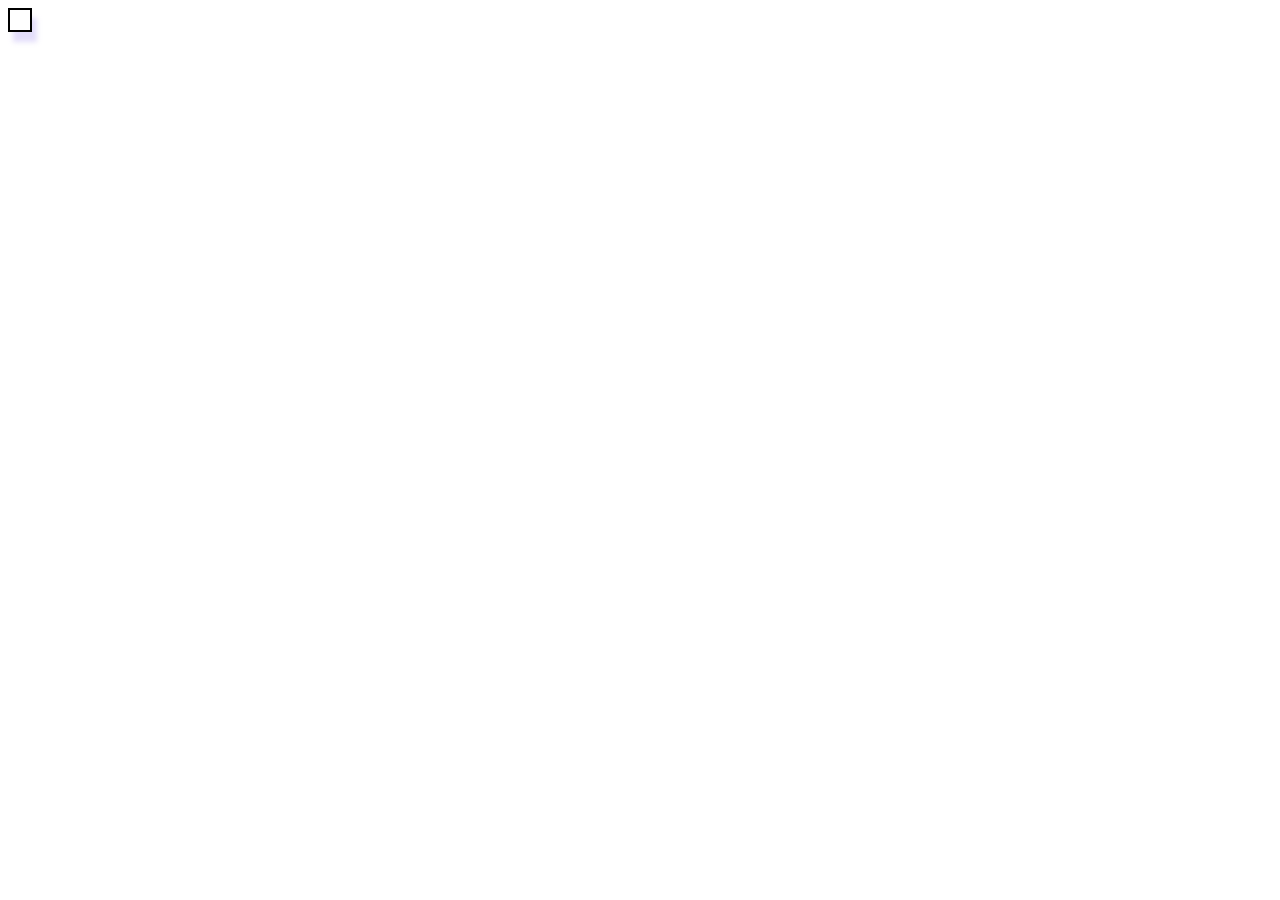
==== commit f5c5f0d2: "Testing populating pages with jsons" ====
--- a/index.html
+++ b/index.html
@@ -7,2574 +7,12 @@
 	<meta name="description" content="A basic website to see what is currently stored within The Archive">
 	<link rel="stylesheet" href="css/styles.css">
 	<link rel="icon" href="images/idlebonk.ico">
+	<script src="https://ajax.googleapis.com/ajax/libs/jquery/3.1.1/jquery.min.js"></script>
+	<script src="js/dropdown.js"></script>
+	<script src="js/dropdown2.js"></script>
+	<script src="js/categories.js"></script>
 </head>
 <body>
-	<a href="https://drive.google.com/drive/folders/1GRF9iwWHSSrzJ0zBkA1GyDvJlnCwCbxQ"><img src="images/idledrive.png" width="100"></a>
-	<div class="container">
-		<div class="folder">
-			<span>Concerts <a href="https://drive.google.com/drive/folders/1GRF9iwWHSSrzJ0zBkA1GyDvJlnCwCbxQ"><img src="images/Google_drive_logo.png" alt="Open In Google Drive" width="20"></a></span><br>
-		</div>
-		<div class="content">
-			<div class="container">
-				<div class="folder">
-					│   ├── 2018<a href="https://drive.google.com/drive/folders/1AdEzlN2TdW_aoUeOH1F36XBFS75dW_EQ"><img src="images/Google_drive_logo.png" alt="Open In Google Drive" width="20"></a><br>
-
-				</div>
-				<div class="content">
-					│   │   ├── <a>2018 United Cube Concert CUBETV ON Behind The Scenes.mp4</a><br>
-					│   │   ├── <a>2018 United Cube Concert CUBETV ON.mp4</a><br>
-					│   │   └── <a>One United Cube Concert 2018 Cam3 아이들Cut.ts</a><br>
-				</div>
-
-			</div>
-			<div class="container">
-				<div class="folder">
-					│   ├── 2019<a href="https://drive.google.com/drive/folders/1AagsCeciq449g-P5mZHPKdD7uwIC2EfF"><img src="images/Google_drive_logo.png" alt="Open In Google Drive" width="20"></a><br>
-				</div>
-				<div class="content">
-
-				</div>
-			</div>
-			<div class="container">
-				<div class="folder">
-					│   ├── 2020<a href="https://drive.google.com/drive/folders/1AQ9OWYy7_xj6Y0jH71gmhSbJkTJLA-vc"><img src="images/Google_drive_logo.png" alt="Open In Google Drive" width="20"></a><br>
-				</div>
-				<div class="content">
-					<div class="container">
-						<div class="folder">
-							│   │   ├── GBC In The Neverland<a href="https://drive.google.com/drive/folders/11d9fsRhy_cSce2RZCs31O7sHs8RZlA0V"><img src="images/Google_drive_logo.png" alt="Open In Google Drive" width="20"></a><br>
-						</div>
-						<div class="content">
-							│   │   │   ├── <a>GBC In The Neverland.mp4</a><br>
-							<div class="container">
-								<div class="folder">
-									│   │   │   └── Performance cuts<a href="https://drive.google.com/drive/folders/11j8Se9pDUb1s2wJ0WMd57kFQVUNsCfKo"><img src="images/Google_drive_logo.png" alt="Open In Google Drive" width="20"></a><br>
-								</div>
-								<div class="content">
-									│   │   │   │   ├── <a>dumdi.mp4</a><br>
-									│   │   │   │   ├── <a>foryou.mp4</a><br>
-									│   │   │   │   ├── <a>helpme.mp4</a><br>
-									│   │   │   │   ├── <a>imthetrend.mp4</a><br>
-									│   │   │   │   ├── <a>latata.mp4</a><br>
-									│   │   │   │   ├── <a>luvu.mp4</a><br>
-									│   │   │   │   ├── <a>popstars.mp4</a><br>
-									│   │   │   │   └── <a>whatsyourname.mp4</a><br>
-								</div>
-							</div>
-						</div>
-					</div>
-					│   │   ├── <a>I-Land Who Am I.mp4</a><br>
-					│   │   └── <a>MBC Live in DMZ DUMDi DUMDi.mp4</a><br>
-				</div>
-			</div>
-			<div class="container">
-				<div class="folder">
-					│   ├── 2021<a href="https://drive.google.com/drive/folders/1APARYhWjeZ_ti4jKy853L-hgEKJpGNdk"><img src="images/Google_drive_logo.png" alt="Open In Google Drive" width="20"></a><br>
-				</div>
-				<div class="content">
-					<div class="container">
-						<div class="folder">
-							│   │   ├── UNI-KON<a href="https://drive.google.com/drive/folders/1-j0G4hkCy-K13SjAuRjPWbTLT25F1roF"><img src="images/Google_drive_logo.png" alt="Open In Google Drive" width="20"></a><br>
-
-						</div>
-						<div class="content">
-							│   │   │   ├── <a> UNI-KON 비하인드.ts</a><br>
-							│   │   │   ├── <a>UNI-KON Behind (ENG sub).ts</a><br>
-							│   │   │   ├── <a>UNI-KON LION.ts</a><br>
-							│   │   │   ├── <a>UNI-KON 화.ts</a><br>
-							│   │   │   └── <a>UNI-KON 덤디덤디.ts</a><br>
-							<div class="container">
-								<div class="folder">
-									│   │   │   ├── Fancams<a href="https://drive.google.com/drive/folders/10dv8Hr5Ms03B0FG2fcxi5LR2Mb5ZF2mJ"><img src="images/Google_drive_logo.png" alt="Open In Google Drive" width="20"></a><br>
-								</div>
-								<div class="content">
-									│   │   │   │   ├── <a>UNI-KON 슈화 직캠 (1).ts</a><br>
-									│   │   │   │   ├── <a>UNI-KON 슈화 직캠.ts</a><br>
-									│   │   │   │   ├── <a>UNI-KON 우기 직캠.ts</a><br>
-									│   │   │   │   ├── <a>UNI-KON 미연 직캠.ts</a><br>
-									│   │   │   │   ├── <a>UNI-KON 민니 직캠.ts</a><br>
-									│   │   │   │   └── <a>UNI-KON 소연 직캠.ts</a><br>
-								</div>
-
-							</div>
-						</div>
-					</div>
-					<div class="container">
-						<div class="folder">
-							│   │   └── Yuqi<a href="https://drive.google.com/drive/folders/1IJpKULzETZCfLHV0KQlKpVLc6XdEWbeG"><img src="images/Google_drive_logo.png" alt="Open In Google Drive" width="20"></a><br>
-
-						</div>
-						<div class="content">
-							<div class="container">
-								<div class="folder">
-									│   │   │   └── Jingdong Concert<a href="https://drive.google.com/drive/folders/1IN-lmBFl5iLMUTPjwposasgbei6LoPV8"><img src="images/Google_drive_logo.png" alt="Open In Google Drive" width="20"></a><br>
-
-								</div>
-								<div class="content">
-									│   │   │   │   ├── <a>211031 Jingdong Concert Part 2.mp4</a><br>
-									│   │   │   │   ├── <a>211031 Jingdong Concert 拒绝再玩.mp4</a><br>
-									│   │   │   │   └── <a>211031 双11沸腾之夜 拒绝再玩.ts</a><br>
-								</div>
-							</div>
-						</div>
-					</div>
-				</div>
-			</div>
-			<div class="container">
-				<div class="folder">
-					│   └── 2022<a href="https://drive.google.com/drive/folders/1eXgCYgGDuXzWEG5QGVPmF6dXc8qQGuTF"><img src="images/Google_drive_logo.png" alt="Open In Google Drive" width="20"></a><br>
-
-				</div>
-				<div class="content">
-					│   │   ├── <a>220117 2020 Dubai Expo 아이들.ts</a><br>
-					│   │   └── <a>220227 Mnet Rebroadcast of 202 Dubai Expo Korea National Day K-POP Concert.ts</a></br>
-				</div>
-			</div>
-
-		</div>
-
-	</div>
-</div>
-</div>
-</div>
-<div class="container">
-	<div class="folder">
-		<span>Dance Covers <a href="https://drive.google.com/drive/folders/1aGOW2HLlumzjP5WqWzT87IrQWLS_VzSg"><img src="images/Google_drive_logo.png" alt="Open In Google Drive" width="20"></a></span><br>
-	</div>
-	<div class="content">
-		<div class="container">
-			<div class="folder">
-				│   ├── 2018.08.16 [(G)I-DLE] 'APESXXT The Carters (Choreography in New York)'<a href="https://drive.google.com/drive/folders/1Xd4j58jeP7_TgHcer22zTKsECNEzjpYZ"></a><img src="images/Google_drive_logo.png" alt="Open In Google Drive" width="20"><br>
-
-			</div>
-			<div class="content">
-				│   │   ├── <a>'APESXXT The Carters (Choreography in New York)'.mp4</a><br>
-				│   │   └── <a>'APESXXT The Carters (Choreography in New York)'.srt</a><br>
-			</div>
-		</div>
-
-		<div class="container">
-			<div class="folder">
-				│   └── 2018.08.16 [(G)I-DLE] 'FAKE LOVE  BTS (Dance Cover in New York)'<a href="https://drive.google.com/drive/folders/1ZlyaptBamhSofM-0I1kNOqwCiMumc3gg"></a><img src="images/Google_drive_logo.png" alt="Open In Google Drive" width="20"><br>
-
-			</div>
-			<div class="content">
-				│   ├── <a>'FAKE LOVE  BTS (Dance Cover in New York)'.mp4</a><br>
-				│   └── <a>'FAKE LOVE  BTS (Dance Cover in New York)'.srt</a><br>
-			</div>
-		</div>
-	</div>
-</div>
-<div class="container">
-	<div class="folder">
-		<span>Dance Practice Videos <a href="https://drive.google.com/drive/folders/1a4UQWALf8ENkxch9D1LjXdt4zNndUkOq"><img src="images/Google_drive_logo.png" alt="Open In Google Drive" width="20"></a></span><br>
-	</div>
-	<div class="content">
-		│   ├── <a>'(HANN(Alone))' (Choreography Practice Video).mp4</a><br>
-		│   ├── <a>'LATATA' (Choreography Practice Video).mp4</a><br>
-		│   ├── <a>'LATATA' (Choreography Practice Video).srt</a><br>
-		│   ├── <a>'Oh my god' (Choreography Practice Video).mp4</a><br>
-		│   ├── <a>'Oh my god' (Choreography Practice Video).srt</a><br>
-		│   ├── <a>'Oh my god' (Special Choreography Video).mp4</a><br>
-		│   ├── <a>'Oh my god' (Special Choreography Video).srt</a><br>
-		│   ├── <a>'Put It Straight' (Nightmare Ver.)' (Halloween Ver. Choreography Video).mp4</a><br>
-		│   ├── <a>'Put It Straight' (Nightmare Ver.)' (Halloween Ver. Choreography Video).srt</a><br>
-		│   ├── <a>'Senorita' (Choreography Practice Video).mp4</a><br>
-		│   ├── <a>'Senorita' (Choreography Practice Video).srt</a><br>
-		│   ├── <a>'Uh-Oh' (Choreography Practice Video).mp4</a><br>
-		│   ├── <a>'Uh-Oh' (Choreography Practice Video).srt</a><br>
-		│   ├── <a>DUMDi DUMDi (Choreography Practice Video).mp4</a><br>
-		│   ├── <a>HWAA (Choreography Practice Video).mp4</a><br>
-		│   ├── <a>HWAA (Choreography Practice Video).srt</a><br>
-		│   ├── <a>JEON SOYEON - '삠삠 (BEAM BEAM)' Choreography Video (CEO Ver.).mp4</a><br>
-		│   └── <a>JEON SOYEON - '삠삠 (BEAM BEAM)' Choreography Video.mp4</a><br>
-	</div>
-</div>
-<div class="container">
-	<div class="folder">
-		<span>Live Streams <a href="https://drive.google.com/drive/folders/123cKEuvHzLJ7HXdUanLwWS7p3UBOXehL"><img src="images/Google_drive_logo.png" alt="Open In Google Drive" width="20"></a></span><br>
-	</div>
-	<div class="content">
-		<div class="container">
-			<a>2020.10.19 Korea Tourism Mukbang.mkv</a><br>
-		</div>
-		<div class="container">
-			<div class="folder">
-				Vlive <a href="https://drive.google.com/drive/folders/1QMxhaeUArbfbx6IWqEKwvb9D9MVgv5rl"><img src="images/Google_drive_logo.png" alt="Open In Google Drive" width="20"></a><br>
-			</div>
-			<div class="content">
-				<div class="container">
-					<div class="folder">
-						│   │   ├── 1. LATATA<a href="https://drive.google.com/drive/folders/1QNkEzOJ-v9193sOfCJrIMQ43Nqvn5OWq"><img src="images/Google_drive_logo.png" alt="Open In Google Drive" width="20"></a><br>
-					</div>
-					<div class="content">
-						│   │   │   ├── <a>2018.05.05 [(G)I-DLE] 💜💜 Hello ~ We are IDLE!💜💜</a><br>
-						│   │   │   │   ├── <a>💜💜 Hello ~ We are IDLE!💜💜.mp4</a><br>
-						│   │   │   │   └── <a>💜💜 Hello ~ We are IDLE!💜💜.srt</a><br>
-						│   │   │   ├── <a>2018.05.11 [(G)I-DLE] 'LATATA' IDLE enjoy watching the music video!</a><br>
-						│   │   │   │   ├── <a>'LATATA' IDLE enjoy watching the music video!.mp4</a><br>
-						│   │   │   │   └── <a>'LATATA' IDLE enjoy watching the music video!.srt</a><br>
-						│   │   │   ├── <a>2018.05.16 [(G)I-DLE] IDLE who came with the rain💜🎵</a><br>
-						│   │   │   │   ├── <a>IDLE who came with the rain💜🎵.mp4</a><br>
-						│   │   │   │   └── <a>IDLE who came with the rain💜🎵.srt</a><br>
-						│   │   │   ├── <a>2018.05.22 [(G)I-DLE] 💜 IDLE got 1st place!!💜</a><br>
-						│   │   │   │   ├── <a>💜 IDLE got 1st place!!💜.mp4</a><br>
-						│   │   │   │   └── <a>💜 IDLE got 1st place!!💜.srt</a><br>
-						│   │   │   ├── <a>2018.06.07 [(G)I-DLE] 💜Miyeon Minnie Soojin Soyeon Yuqi Shuhua 💜💜Miyeon Minnie Soojin Soyeon Yuqi Shuhua💜</a><br>
-						│   │   │   │   ├── <a>💜Miyeon Minnie Soojin Soyeon Yuqi Shuhua 💜💜Miyeon Minnie Soojin Soyeon Yuqi Shuhua💜.mp4</a><br>
-						│   │   │   │   └── <a>💜Miyeon Minnie Soojin Soyeon Yuqi Shuhua 💜💜Miyeon Minnie Soojin Soyeon Yuqi Shuhua💜.srt</a><br>
-						│   │   │   ├── <a>2018.06.19 [(G)I-DLE] 💜 IDLE has come~💜</a><br>
-						│   │   │   │   ├── <a>💜 IDLE has come~💜.mp4</a><br>
-						│   │   │   │   └── <a>💜 IDLE has come~💜.srt</a><br>
-						│   │   │   ├── <a>2018.06.23 [(G)I-DLE] 💜 Really! We finished the shows 💜</a><br>
-						│   │   │   │   ├── <a>💜 Really! We finished the shows 💜.mp4</a><br>
-						│   │   │   │   └── <a>💜 Really! We finished the shows 💜.srt</a><br>
-						│   │   │   ├── <a>2018.07.14 [MINNIE SOOJIN] After a long time 💜 Minnie and Soojin 💜 has arrived</a><br>
-						│   │   │   │   ├── <a>After a long time 💜 Minnie and Soojin 💜 has arrived.mp4</a><br>
-						│   │   │   │   └── <a>After a long time 💜 Minnie and Soojin 💜 has arrived.srt</a><br>
-						│   │   │   ├── <a>2018.07.24 [MIYEON SHUHUA] We won the Rookie of the Year award 😍😘😚😙😗💜</a><br>
-						│   │   │   │   ├── <a>We won the Rookie of the Year award 😍😘😚😙😗💜.mp4</a><br>
-						│   │   │   │   └── <a>We won the Rookie of the Year award 😍😘😚😙😗💜.srt</a><br>
-						│   │   │   └── <a>2018.08.09 [(G)I-DLE] 💜100 Days💜</a><br>
-						│   │   │   ├── <a>💜100 Days💜.mp4</a><br>
-						│   │   │   └── <a>💜100 Days💜.srt</a><br>
-					</div>
-
-				</div>
-				<div class="container">
-					<div class="folder">
-						│   │   ├── 2. HANN<a href="https://drive.google.com/drive/folders/1UztjS6Tv_ECMSwl-PRnw77hCoNpzNDy4"><img src="images/Google_drive_logo.png" alt="Open In Google Drive" width="20"></a><br>
-					</div>
-					<div class="content">
-						│   │   │   ├── <a>2018.08.16 [SOOJIN YUQI SHUHUA] The day before the exciting first broadcast😗😘💜</a><br>
-						│   │   │   │   ├── <a>The day before the exciting first broadcast😗😘💜.mp4</a><br>
-						│   │   │   │   └── <a>The day before the exciting first broadcast😗😘💜.srt</a><br>
-						│   │   │   ├── <a>2018.08.26 [(G)-DLE] 💜 Happy Birthday Soyeon🎉🎂💜</a><br>
-						│   │   │   │   ├── <a>💜 Happy Birthday Soyeon🎉🎂💜.mp4</a><br>
-						│   │   │   │   └── <a>💜 Happy Birthday Soyeon🎉🎂💜.srt</a><br>
-						│   │   │   ├── <a>2018.08.31 [MINNIE YUQI] Minnie with Minnie 🤔💜</a><br>
-						│   │   │   │   ├── <a>2018-08-31 민니와 함께하는 민니 🤔💜.mp4</a><br>
-						│   │   │   │   └── <a>2018-08-31 민니와 함께하는 민니 🤔💜.srt</a><br>
-						│   │   │   ├── <a>2018.10.23 [MINNIE YUQI] 💜Congratulations on Minnie's 22nd birthday💜</a><br>
-						│   │   │   │   ├── <a>💜Congratulations on Minnie's 22nd birthday💜.mp4</a><br>
-						│   │   │   │   └── <a>💜Congratulations on Minnie's 22nd birthday💜.srt</a><br>
-						│   │   │   ├── <a>2018.10.29 [(G)I-DLE]  IDLE's fan club name surprise✌💜🎉</a><br>
-						│   │   │   │   ├── <a>IDLE's fan club name surprise✌💜🎉.mp4</a><br>
-						│   │   │   │   └── <a>IDLE's fan club name surprise✌💜🎉.srt</a><br>
-						│   │   │   ├── <a>2018.11.02 [MIYEON SOYEON] Where are we 🏆💜🎉</a><br>
-						│   │   │   │   ├── <a>Where are we 🏆💜🎉.mp4</a><br>
-						│   │   │   │   └── <a>Where are we 🏆💜🎉.srt</a><br>
-						│   │   │   ├── <a>2018.11.28 [(G)I-DLE] Thank you neverland~🏆💜</a><br>
-						│   │   │   │   ├── <a>Thank you neverland~🏆💜.mp4</a><br>
-						│   │   │   │   └── <a>Thank you neverland~🏆💜.srt</a><br>
-						│   │   │   ├── <a>2018.12.05 [MINNIE SOOJIN] You might be surprised~💜</a><br>
-						│   │   │   │   ├── <a>You might be surprised~💜.mp4</a><br>
-						│   │   │   │   └── <a>You might be surprised~💜.srt</a><br>
-						│   │   │   ├── <a>2018.12.09 [(G)I-DLE] After the red carpet 😍💜</a><br>
-						│   │   │   │   ├── <a>After the red carpet 😍💜.mp4</a><br>
-						│   │   │   │   └── <a>After the red carpet 😍💜.srt</a><br>
-						│   │   │   ├── <a>2018.12.14 [YUQI] Healing time with Yuqi💜</a><br>
-						│   │   │   │   ├── <a>Healing time with Yuqi💜.mp4</a><br>
-						│   │   │   │   └── <a>Healing time with Yuqi💜.srt</a><br>
-						│   │   │   ├── <a>2018.12.24 [(G)I-DLE] Merry Christmas💜 with card making!</a><br>
-						│   │   │   │   ├── <a>Merry Christmas💜 with card making!.mp4</a><br>
-						│   │   │   │   └── <a>Merry Christmas💜 with card making!.srt</a><br>
-						│   │   │   ├── <a>2018.12.30 [(G)I-DLE] (G)I-DLE - 2018 Year-End Message</a><br>
-						│   │   │   │   ├── <a>[(G)I-DLE] (G)I-DLE - 2018 Year-End Message.mp4</a><br>
-						│   │   │   │   └── <a>[(G)I-DLE] (G)I-DLE - 2018 Year-End Message.srt</a><br>
-						│   │   │   ├── <a>2018.12.30 [(G)I-DLE] Last day of the year🙂♥️</a><br>
-						│   │   │   │   ├── <a>2018-12-31 올해의 마지막 날🙂♥️.srt</a><br>
-						│   │   │   │   └── <a>Last day of the year🙂♥️.mp4</a><br>
-						│   │   │   ├── <a>2019.01.06 [SHUHUA ]Happy birthday to Shuhua🎂♥️</a><br>
-						│   │   │   │   ├── <a>Happy birthday to Shuhua🎂♥️.mp4</a><br>
-						│   │   │   │   └── <a>Happy birthday to Shuhua🎂♥️.srt</a><br>
-						│   │   │   ├── <a>2019.01.14 [(G)I-DLE] [To NEVERLAND] (G)I-DLE COUNTDOWN LIVE (NO SUBS)</a><br>
-						│   │   │   │   └── <a>[To NEVERLAND] (G)I-DLE COUNTDOWN LIVE.mp4</a><br>
-						│   │   │   ├── <a>2019.01.21 [MINNIE SHUHUA] Mirror, mirror, who is the prettiest in this world🔮💜</a><br>
-						│   │   │   │   ├── <a>Mirror, mirror, who is the prettiest in this world🔮💜.mp4</a><br>
-						│   │   │   │   └── <a>Mirror, mirror, who is the prettiest in this world🔮💜.srt</a><br>
-						│   │   │   ├── <a>2019.02.01 [(G)I-DLE] 2019 (G)I-DLE Lunar New Year greeting video</a><br>
-						│   │   │   │   ├── <a>2019 (G)I-DLE Lunar New Year greeting video.mp4</a><br>
-						│   │   │   │   └── <a>2019 (G)I-DLE Lunar New Year greeting video.srt</a><br>
-						│   │   │   ├── <a>2019.02.02 (1) [MIYEON SOOJIN] Happy birthday to Cho Miyeon🍰💜</a><br>
-						│   │   │   │   ├── <a>Happy birthday to Cho Miyeon🍰💜.mp4</a><br>
-						│   │   │   │   └── <a>Happy birthday to Cho Miyeon🍰💜.srt</a><br>
-						│   │   │   └── <a>2019.02.02 (2) [MIYEON SOOJIN] I'm sorry ㅠㅠ😥😥</a><br>
-						│   │   │   ├── <a>I'm sorry ㅠㅠ😥😥.mp4</a><br>
-						│   │   │   └── <a>I'm sorry ㅠㅠ😥😥.srt</a><br>
-					</div>
-				</div>
-				<div class="container">
-					<div class="folder">
-						│   │   ├── 3. Senorita<a href="https://drive.google.com/drive/folders/1cjPfQQTre749z386dKZeJ6HfQx2mVOvL"><img src="images/Google_drive_logo.png" alt="Open In Google Drive" width="20"></a><br>
-					</div>
-					<div class="content">
-						│   │   │   ├── <a>2019.02.26 [(G)I-DLE] [Full] (G)I-DLE X CouchTalk</a><br>
-						│   │   │   │   ├── <a>(G)I-DLE X CouchTalk.mp4</a><br>
-						│   │   │   │   └── <a>(G)I-DLE X CouchTalk.srt</a><br>
-						│   │   │   ├── <a>2019.02.26 [(G)I-DLE] ♥️Senorita💃♥️ (NO SUBS)</a><br>
-						│   │   │   │   └── <a>♥️Senorita💃♥️.mp4</a><br>
-						│   │   │   ├── <a>2019.03.03 [(G)I-DLE] (G)I-DLE rememVer party 2019 GLOBAL VLIVE TOP 10 ROOKIE STAGE</a><br>
-						│   │   │   │   ├── <a>(G)I-DLE rememVer party 2019 GLOBAL VLIVE TOP 10 ROOKIE STAGE.mp4</a><br>
-						│   │   │   │   └── <a>(G)I-DLE rememVer party 2019 GLOBAL VLIVE TOP 10 ROOKIE STAGE.srt</a><br>
-						│   │   │   ├── <a>2019.03.07 [(G)I-DLE] [I'm Celuv] (G)I-DLE), I'll make you a celebrity too!</a><br>
-						│   │   │   │   ├── <a>[I'm Celuv] (G)I-DLE), I'll make you a celebrity too!.mp4</a><br>
-						│   │   │   │   └── <a>[I'm Celuv] (G)I-DLE), I'll make you a celebrity too!.srt</a><br>
-						│   │   │   ├── <a>2019.03.25 [MIYEON MINNIE] Hip Puppy sisters 😎</a><br>
-						│   │   │   │   ├── <a>Hip Puppy sisters 😎.mp4</a><br>
-						│   │   │   │   └── <a>Hip Puppy sisters 😎.srt</a><br>
-						│   │   │   ├── <a>2019.04.07 [SOOJIN SHUHUA] (G)I-DLE official couple😍♥️</a><br>
-						│   │   │   │   ├── <a>(G)I-DLE official couple😍♥️.mp4</a><br>
-						│   │   │   │   └── <a>(G)I-DLE official couple😍♥️.srt</a><br>
-						│   │   │   ├── <a>2019.04.11 [MIYEON MINNIE SHUHUA] Late night🌙with Minnie</a><br>
-						│   │   │   │   ├── <a>Late night🌙with Minnie.mp4</a><br>
-						│   │   │   │   └── <a>Late night🌙with Minnie.srt</a><br>
-						│   │   │   ├── <a>2019.04.12 [MINNIE SOOJIN SHUHUA] sooshu sooshu😍♥️</a><br>
-						│   │   │   │   ├── <a>sooshu sooshu😍♥️.mp4</a><br>
-						│   │   │   │   └── <a>sooshu sooshu😍♥️.srt</a><br>
-						│   │   │   ├── <a>2019.04.17 [SOOJIN SHUHUA] Sooshu🐱🐶's first eating show 💜</a><br>
-						│   │   │   │   ├── <a>Sooshu🐱🐶's first eating show 💜.mp4</a><br>
-						│   │   │   │   └── <a>Sooshu🐱🐶's first eating show 💜.srt</a><br>
-						│   │   │   ├── <a>2019.04.23 [YUQI SHUHUA] Maknae line😍😘❤</a><br>
-						│   │   │   │   ├── <a>Maknae line😍😘❤.mp4</a><br>
-						│   │   │   │   └── <a>Maknae line😍😘❤.srt</a><br>
-						│   │   │   ├── <a>2019.05.02 💜I-DLE 1st Anniversary V LIVE🎉💜</a><br>
-						│   │   │   │   ├── <a>💜I-DLE 1st Anniversary V LIVE🎉💜.mp4</a><br>
-						│   │   │   │   └── <a>💜I-DLE 1st Anniversary V LIVE🎉💜.srt</a><br>
-						│   │   │   └── <a>2019.06.20 [SOYEON] TMI-DLE 💜 # Short-haired Soyeon's first episode</a><br>
-						│   │   │   ├── <a>TMI-DLE 💜 # Short-haired Soyeon's first episode.mp4</a><br>
-						│   │   │   └── <a>TMI-DLE 💜 # Short-haired Soyeon's first episode.srt</a><br>
-					</div>
-				</div>
-				<div class="container">
-					<div class="folder">
-						│   │   ├── 4. Uh-Oh<a href="https://drive.google.com/drive/folders/1h-TFRXifJ4pO95kjbH-YyLMcuNFinpLD"><img src="images/Google_drive_logo.png" alt="Open In Google Drive" width="20"></a><br>
-					</div>
-					<div class="content">
-						│   │   │   ├── <a>2019.06.24 [(G)I-DLE] TMI-DLE ❤️💜It's been a while since a group V app❤️💜</a><br>
-						│   │   │   │   ├── <a>TMI-DLE ❤️💜It's been a while since a group V app❤️💜.mp4</a><br>
-						│   │   │   │   └── <a>TMI-DLE ❤️💜It's been a while since a group V app❤️💜.srt</a><br>
-						│   │   │   ├── <a>2019.06.26 (1) [(G)I-DLE] Uh-Oh commemorating the first broadcast!!😀😀😀</a><br>
-						│   │   │   │   ├── <a>Uh-Oh commemorating the first broadcast!!😀😀😀.mp4</a><br>
-						│   │   │   │   └── <a>Uh-Oh commemorating the first broadcast!!😀😀😀.srt</a><br>
-						│   │   │   ├── <a>2019.06.26 (2) [(G)I-DLE] I'm Sorry ㅠㅠ</a><br>
-						│   │   │   │   ├── <a>I'm Sorry ㅠㅠ.mp4</a><br>
-						│   │   │   │   └── <a>I'm Sorry ㅠㅠ.srt</a><br>
-						│   │   │   ├── <a>2019.06.28 [SOYEON] TMI Soyeon's surprise V app on her way home from work♡</a><br>
-						│   │   │   │   ├── <a>TMI Soyeon's surprise V app on her way home from work♡.mp4</a><br>
-						│   │   │   │   └── <a>TMI Soyeon's surprise V app on her way home from work♡.srt</a><br>
-						│   │   │   ├── <a>2019.06.30 (1) [MIYEON MINNIE SOOJIN] TMI-DLE 💜 unnie line</a><br>
-						│   │   │   │   ├── <a>TMI-DLE 💜 unnie line.mp4</a><br>
-						│   │   │   │   └── <a>TMI-DLE 💜 unnie line.srt</a><br>
-						│   │   │   ├── <a>2019.06.30 (2) [MIYEON MINNIE SOOJIN] OMG!!!</a><br>
-						│   │   │   │   ├── <a>OMG!!!.mp4</a><br>
-						│   │   │   │   └── <a>OMG!!!.srt</a><br>
-						│   │   │   ├── <a>2019.07.02 [(G)I-DLE]💜 Uh-Oh first place 💜</a><br>
-						│   │   │   │   ├── <a>💜 Uh-Oh first place 💜.mp4</a><br>
-						│   │   │   │   └── <a>💜 Uh-Oh first place 💜.srt</a><br>
-						│   │   │   ├── <a>2019.07.02 [SOYEON YUQI] 🐯TMI-DLE Accidentally Kin V App🦒</a><br>
-						│   │   │   │   ├── <a>🐯TMI-DLE Accidentally Kin V App🦒.mp4</a><br>
-						│   │   │   │   └── <a>🐯TMI-DLE Accidentally Kin V App🦒.srt</a><br>
-						│   │   │   ├── <a>2019.07.03 [MIYEON SOOJIN] Who~ 😂😂😂</a><br>
-						│   │   │   │   ├── <a>Who~ 😂😂😂.mp4</a><br>
-						│   │   │   │   └── <a>Who~ 😂😂😂.srt</a><br>
-						│   │   │   ├── <a>2019.07.04 [MINNIE] Late evening emotions Minnie🤔</a><br>
-						│   │   │   │   ├── <a>Late evening emotions Minnie🤔.mp4</a><br>
-						│   │   │   │   └── <a>Late evening emotions Minnie🤔.srt</a><br>
-						│   │   │   ├── <a>2019.07.05 [YUQI] 🦒Surprisingly cute🦒</a><br>
-						│   │   │   │   ├── <a>🦒Surprisingly cute🦒.mp4</a><br>
-						│   │   │   │   └── <a>🦒Surprisingly cute🦒.srt</a><br>
-						│   │   │   ├── <a>2019.07.12 (1) [MIYEON SHUHUA] I'm on my way home from work 😀</a><br>
-						│   │   │   │   ├── <a>I'm on my way home from work 😀.mp4</a><br>
-						│   │   │   │   └── <a>I'm on my way home from work 😀.srt</a><br>
-						│   │   │   ├── <a>2019.07.12 (2) [SHUHUA] Internet accident</a><br>
-						│   │   │   │   ├── <a>Internet accident.mp4</a><br>
-						│   │   │   │   └── <a>Internet accident.srt</a><br>
-						│   │   │   ├── <a>2019.07.12 (3) [SHUHUA] Last</a><br>
-						│   │   │   │   ├── <a>Last.mp4</a><br>
-						│   │   │   │   └── <a>Last.srt</a><br>
-						│   │   │   ├── <a>2019.07.17 [YUQI] Yuqiqi😘</a><br>
-						│   │   │   │   ├── <a>Yuqiqi😘.mp4</a><br>
-						│   │   │   │   └── <a>Yuqiqi😘.srt</a><br>
-						│   │   │   ├── <a>2019.07.19 [MINNIE] TMI-DLE Play with Minnie♡ (NO SUBS)</a><br>
-						│   │   │   │   └── <a>TMI-DLE Play with Minnie♡.mp4</a><br>
-						│   │   │   ├── <a>2019.08.03 [(G)I-DLE] Outgoing interview Soojin's TMI</a><br>
-						│   │   │   │   ├── <a>Outgoing interview Soojin's TMI.mp4</a><br>
-						│   │   │   │   └── <a>Outgoing interview Soojin's TMI.srt</a><br>
-						│   │   │   ├── <a>2019.08.11 [SOOJIN] Soojin's TMII🤗</a><br>
-						│   │   │   │   ├── <a>Soojin's TMII🤗.mp4</a><br>
-						│   │   │   │   └── <a>Soojin's TMII🤗.srt</a><br>
-						│   │   │   ├── <a>2019.08.19 [MIYEON MINNIE] Daengdaeng sisters is back🐶🐶❤</a><br>
-						│   │   │   │   ├── <a>Daengdaeng sisters is back🐶🐶❤.mp4</a><br>
-						│   │   │   │   └── <a>Daengdaeng sisters is back🐶🐶❤.srt</a><br>
-						│   │   │   ├── <a>2019.09.04 [(G)I-DLE] 🙋‍♀️How many days left for the fan meeting~🤷‍♀️</a><br>
-						│   │   │   │   ├── <a>🙋‍♀️How many days left for the fan meeting~🤷‍♀️.mp4</a><br>
-						│   │   │   │   └── <a>🙋‍♀️How many days left for the fan meeting~🤷‍♀️.srt</a><br>
-						│   │   │   ├── <a>2019.09.05 [YUQI] woogie 😊</a><br>
-						│   │   │   │   ├── <a>woogie 😊.mp4</a><br>
-						│   │   │   │   └── <a>woogie 😊.srt</a><br>
-						│   │   │   ├── <a>2019.09.06 [MIYEON MINNIE SHUHUA] minnie🤗</a><br>
-						│   │   │   │   ├── <a>minnie🤗.mp4</a><br>
-						│   │   │   │   └── <a>minnie🤗.srt</a><br>
-						│   │   │   ├── <a>2019.09.11 [(G)I-DLE] Chuseok greeting video (NO SUBS)</a><br>
-						│   │   │   │   └── <a>Chuseok greeting video.mp4</a><br>
-						│   │   │   ├── <a>2019.09.30 [MIYEON SHUHUA] Tom and Jerry's 1 o'clock talk</a><br>
-						│   │   │   │   ├── <a>Tom and Jerry's 1 o'clock talk.mp4</a><br>
-						│   │   │   │   └── <a>Tom and Jerry's 1 o'clock talk.srt</a><br>
-						│   │   │   ├── <a>2019.10.10 [MIYEON SHUHUA] Hello🙋‍♀️🙋‍♀️(NO SUBS - BAD AUDIO)</a><br>
-						│   │   │   │   └── <a>Hello🙋‍♀️🙋‍♀️.mp4</a><br>
-						│   │   │   ├── <a>2019.10.18 [SHUHUA] hi</a><br>
-						│   │   │   │   ├── <a>hi.mp4</a><br>
-						│   │   │   │   └── <a>hi.srt</a><br>
-						│   │   │   ├── <a>2019.10.23 [MINNIE] Happy Minnie Day😍happyminnieday</a><br>
-						│   │   │   │   ├── <a>Happy Minnie Day😍happyminnieday.mp4</a><br>
-						│   │   │   │   └── <a>Happy Minnie Day😍happyminnieday.srt</a><br>
-						│   │   │   ├── <a>2019.10.24 [SOYEON] Draw a lion🦁</a><br>
-						│   │   │   │   ├── <a>Draw a lion🦁.mp4</a><br>
-						│   │   │   │   └── <a>Draw a lion🦁.srt</a><br>
-						│   │   │   ├── <a>2019.10.25 [MIYEON MINNIE] Who are you~</a><br>
-						│   │   │   │   ├── <a>Who are you~.mp4</a><br>
-						│   │   │   │   └── <a>Who are you~.srt</a><br>
-						│   │   │   ├── <a>2019.10.28 [SHUHUA] 'cause it's night</a><br>
-						│   │   │   │   ├── <a>'cause it's night.mp4</a><br>
-						│   │   │   │   └── <a>'cause it's night.srt</a><br>
-						│   │   │   └── <a>2019.10.30 [SOOJIN] Suzy</a><br>
-						│   │   │   ├── <a>Suzy.mp4</a><br>
-						│   │   │   └── <a>Suzy.srt</a><br>
-					</div>
-				</div>
-				<div class="container">
-					<div class="folder">
-						│   │   ├── 5. LION<a href="https://drive.google.com/drive/folders/1-Zq8liPfmPPb2-M5vG708PB8tOG7iBk9"><img src="images/Google_drive_logo.png" alt="Open In Google Drive" width="20"></a><br>
-					</div>
-					<div class="content">
-						│   │   │   ├── <a>2019.11.11 [SOOJIN] Soojinnie</a><br>
-						│   │   │   │   ├── <a>Soojinnie.mp4</a><br>
-						│   │   │   │   └── <a>Soojinnie.srt</a><br>
-						│   │   │   ├── <a>2019.11.14 [MINNIE YUQI SHUHUA] Lightstick unboxing (DELETED VLIVE)</a><br>
-						│   │   │   │   ├── <a>Lightstick unboxing.mp4</a><br>
-						│   │   │   │   └── <a>Lightstick unboxing.vtt</a><br>
-						│   │   │   ├── <a>2019.12.07 [MIYEON MINNIE] who😋</a><br>
-						│   │   │   │   ├── <a>who😋.mp4</a><br>
-						│   │   │   │   └── <a>who😋.srt</a><br>
-						│   │   │   ├── <a>2019.12.12 [(G)I-DLE] Shuhua revealed she thought Minnie was scary when she was a trainee</a><br>
-						│   │   │   │   ├── <a>Shuhua revealed she thought Minnie was scary when she was a trainee.mp4</a><br>
-						│   │   │   │   └── <a>Shuhua revealed she thought Minnie was scary when she was a trainee.srt</a><br>
-						│   │   │   ├── <a>2019.12.12 [SOOJIN] seosu</a><br>
-						│   │   │   │   ├── <a>seosu.mp4</a><br>
-						│   │   │   │   └── <a>seosu.srt</a><br>
-						│   │   │   ├── <a>2019.12.13 [MIYEON] Miyeon's Whiteboard Woes (NO SUBS) (DELETED VLIVE)</a><br>
-						│   │   │   │   └── <a>Miyeon's Whiteboard Woes.mp4</a><br>
-						│   │   │   ├── <a>2019.12.18 [SOOJIN YUQI] huh</a><br>
-						│   │   │   │   ├── <a>huh.mp4</a><br>
-						│   │   │   │   └── <a>huh.srt</a><br>
-						│   │   │   ├── <a>2019.12.22 [(G)I-DLE] Cooking Class with (G)I-DLE</a><br>
-						│   │   │   │   ├── <a>Cooking Class with (G)I-DLE.mp4</a><br>
-						│   │   │   │   └── <a>Cooking Class with (G)I-DLE.srt</a><br>
-						│   │   │   ├── <a>2019.12.23 [SOOJIN SHUHUA] (G)I-DLE COUPLE</a><br>
-						│   │   │   │   ├── <a>(G)I-DLE COUPLE.mp4</a><br>
-						│   │   │   │   └── <a>(G)I-DLE COUPLE.srt</a><br>
-						│   │   │   ├── <a>2019.12.24 (1) [(G)I-DLE] Early Christmas☆</a><br>
-						│   │   │   │   ├── <a>Early Christmas☆.mp4</a><br>
-						│   │   │   │   └── <a>Early Christmas☆.srt</a><br>
-						│   │   │   ├── <a>2019.12.24 (2) [(G)I-DLE] Early Christmas☆</a><br>
-						│   │   │   │   ├── <a>Early Christmas☆.mp4</a><br>
-						│   │   │   │   └── <a>Early Christmas☆.srt</a><br>
-						│   │   │   ├── <a>2019.12.29 (1) [MIYEON] Miyeon</a><br>
-						│   │   │   │   ├── <a>2019.12.29 (1) [MIYEON] Miyeon.mp4</a><br>
-						│   │   │   │   └── <a>2019.12.29 (1) [MIYEON] Miyeon.srt</a><br>
-						│   │   │   ├── <a>2019.12.29 (2) [MIYEON] Miyeon</a><br>
-						│   │   │   │   ├── <a>Miyeon(2).mp4</a><br>
-						│   │   │   │   └── <a>Miyeon(2).srt</a><br>
-						│   │   │   ├── <a>2020.01.07 [MINNIE YUQI] 🐭🦒</a><br>
-						│   │   │   │   ├── <a>🐭🦒.mp4</a><br>
-						│   │   │   │   └── <a>🐭🦒.srt</a><br>
-						│   │   │   ├── <a>2020.01.09 [YUQI] 🦒🐰</a><br>
-						│   │   │   │   ├── <a>🦒🐰.mp4</a><br>
-						│   │   │   │   └── <a>🦒🐰.srt</a><br>
-						│   │   │   ├── <a>2020.01.10 [MIYEON MINNIE YUQI SHUHUA] Fried Tofu Rice Ball 🦄♥️</a><br>
-						│   │   │   │   ├── <a>Fried Tofu Rice Ball 🦄♥️.mp4</a><br>
-						│   │   │   │   └── <a>Fried Tofu Rice Ball 🦄♥️.srt</a><br>
-						│   │   │   ├── <a>2020.01.18 [MIYEON YUQI] Pink Sausage🦒♥️🐰</a><br>
-						│   │   │   │   ├── <a>2020.01.18 [MIYEON YUQI] Pink Sausage🦒♥️🐰.mp4</a><br>
-						│   │   │   │   └── <a>Pink Sausage🦒♥️🐰.srt</a><br>
-						│   │   │   ├── <a>2020.01.20 [MIYEON MINNIE] After a while 🐶♥️🐶</a><br>
-						│   │   │   │   ├── <a>After a while 🐶♥️🐶.mp4</a><br>
-						│   │   │   │   └── <a>After a while 🐶♥️🐶.srt</a><br>
-						│   │   │   ├── <a>2020.01.21 [SHUHUA] CHIC!🙂</a><br>
-						│   │   │   │   ├── <a>CHIC!🙂.mp4</a><br>
-						│   │   │   │   └── <a>CHIC!🙂.srt</a><br>
-						│   │   │   ├── <a>2020.01.31 [MIYEON] 🐰🎂♥️</a><br>
-						│   │   │   │   ├── <a>🐰🎂♥️.mp4</a><br>
-						│   │   │   │   └── <a>🐰🎂♥️.srt</a><br>
-						│   │   │   ├── <a>2020.02.02 [SOOJIN] SOO</a><br>
-						│   │   │   │   ├── <a>SOO.mp4</a><br>
-						│   │   │   │   └── <a>SOO.srt</a><br>
-						│   │   │   ├── <a>2020.02.04 [SOOJIN] SooSoo</a><br>
-						│   │   │   │   ├── <a>SooSoo.mp4</a><br>
-						│   │   │   │   └── <a>SooSoo.srt</a><br>
-						│   │   │   ├── <a>2020.02.08 [MIYEON] Let's Play😋</a><br>
-						│   │   │   │   ├── <a>Let's Play😋.mp4</a><br>
-						│   │   │   │   └── <a>Let's Play😋.srt</a><br>
-						│   │   │   ├── <a>2020.02.10 [MINNIE SOOJIN] 🐭</a><br>
-						│   │   │   │   ├── <a>🐭.mp4</a><br>
-						│   │   │   │   └── <a>🐭.srt</a><br>
-						│   │   │   ├── <a>2020.03.02 (1) [MIYEON] Miyeonie</a><br>
-						│   │   │   │   ├── <a>Miyeonie.mp4</a><br>
-						│   │   │   │   └── <a>Miyeonie.srt</a><br>
-						│   │   │   ├── <a>2020.03.02 (2) [MIYEON] I Came Back</a><br>
-						│   │   │   │   ├── <a>I Came Back.mp4</a><br>
-						│   │   │   │   └── <a>I Came Back.srt</a><br>
-						│   │   │   ├── <a>2020.03.07 (1) [MIYEON MINNIE] Uheuhing</a><br>
-						│   │   │   │   ├── <a>Uheuhing.mp4</a><br>
-						│   │   │   │   └── <a>Uheuhing.srt</a><br>
-						│   │   │   ├── <a>2020.03.07 (2) [MIYEON MINNIE] Comeback</a><br>
-						│   │   │   │   ├── <a>Comeback.mp4</a><br>
-						│   │   │   │   └── <a>Comeback.srt</a><br>
-						│   │   │   ├── <a>2020.03.09 [SOOJIN] Soojin!!!!!!</a><br>
-						│   │   │   │   ├── <a>Soojin!!!!!!.mp4</a><br>
-						│   │   │   │   └── <a>Soojin!!!!!!.srt</a><br>
-						│   │   │   ├── <a>2020.03.13 [YUQI] 🦒🦒🦒</a><br>
-						│   │   │   │   ├── <a>2020.03.13 [YUQI] 🦒🦒🦒.mp4</a><br>
-						│   │   │   │   └── <a>🦒🦒🦒.srt</a><br>
-						│   │   │   ├── <a>2020.03.15 [MIYEON] ♥️Noodles</a><br>
-						│   │   │   │   ├── <a>♥️Noodles.mp4</a><br>
-						│   │   │   │   └── <a>♥️Noodles.srt</a><br>
-						│   │   │   ├── <a>2020.03.17 [MIYEON SOOJIN SOYEON SHUHUA] ShuJin</a><br>
-						│   │   │   │   ├── <a>ShuJin.mp4</a><br>
-						│   │   │   │   └── <a>ShuJin.srt</a><br>
-						│   │   │   ├── <a>2020.03.19 [YUQI SHUHUA] 🦒🌻</a><br>
-						│   │   │   │   ├── <a>🦒🌻.mp4</a><br>
-						│   │   │   │   └── <a>🦒🌻.srt</a><br>
-						│   │   │   ├── <a>2020.03.20 (1) [MINNIE] tgif🐭💜</a><br>
-						│   │   │   │   ├── <a>tgif🐭💜.mp4</a><br>
-						│   │   │   │   └── <a>tgif🐭💜.srt</a><br>
-						│   │   │   ├── <a>2020.03.20 (2) [MINNIE SOOJIN YUQI SHUHUA] tgif🐭💜💜</a><br>
-						│   │   │   │   ├── <a>tgif🐭💜💜.mp4</a><br>
-						│   │   │   │   └── <a>tgif🐭💜💜.srt</a><br>
-						│   │   │   ├── <a>2020.03.24 [MIYEON SOOJIN YUQI SHUHUA] 10 Minute V LIVE</a><br>
-						│   │   │   │   ├── <a>10 Minute V LIVE.mp4</a><br>
-						│   │   │   │   └── <a>10 Minute V LIVE.srt</a><br>
-						│   │   │   └── <a>2020.03.25 [SHUHUA] Susan ya</a><br>
-						│   │   │   ├── <a>Susan ya.mp4</a><br>
-						│   │   │   └── <a>Susan ya.srt</a><br>
-					</div>
-				</div>
-
-				<div class="container">
-					<div class="folder">
-						│   │   ├── 6. Oh My God<a href="https://drive.google.com/drive/folders/1mn_qE-iOzxoWApO9L8xksYscxj3Wkw8P"><img src="images/Google_drive_logo.png" alt="Open In Google Drive" width="20"></a><br>
-					</div>
-					<div class="content">
-						│   │   │   ├── <a>2020.03.29 [MIYEON YUQI] ♥️🤭Miyeon</a><br>
-						│   │   │   │   ├── <a>♥️🤭Miyeon.mp4</a><br>
-						│   │   │   │   └── <a>♥️🤭Miyeon.srt</a><br>
-						│   │   │   ├── <a>2020.03.31 [MIYEON MINNIE SHUHUA] 🍎🍎♥️</a><br>
-						│   │   │   │   ├── <a>🍎🍎♥️.mp4</a><br>
-						│   │   │   │   └── <a>🍎🍎♥️.srt</a><br>
-						│   │   │   ├── <a>2020.04.14 [MIYEON MINNIE] Hi🐭🐰</a><br>
-						│   │   │   │   ├── <a>Hi🐭🐰.mp4</a><br>
-						│   │   │   │   └── <a>Hi🐭🐰.srt</a><br>
-						│   │   │   ├── <a>2020.04.20 (1) [SOOJIN] SooSoo</a><br>
-						│   │   │   │   ├── <a>SooSoo.mp4</a><br>
-						│   │   │   │   └── <a>SooSoo.srt</a><br>
-						│   │   │   ├── <a>2020.04.20 (2) [SOOJIN] Eh~</a><br>
-						│   │   │   │   ├── <a>Eh~.mp4</a><br>
-						│   │   │   │   └── <a>Eh~.srt</a><br>
-						│   │   │   ├── <a>2020.04.24 [MINNIE SOOJIN SHUHUA] Haha</a><br>
-						│   │   │   │   ├── <a>Haha.mp4</a><br>
-						│   │   │   │   └── <a>Haha.srt</a><br>
-						│   │   │   ├── <a>2020.04.25 [MIYEON] ♥️♥️♥️🌙</a><br>
-						│   │   │   │   ├── <a>♥️♥️♥️🌙.mp4</a><br>
-						│   │   │   │   └── <a>♥️♥️♥️🌙.srt</a><br>
-						│   │   │   ├── <a>2020.04.26 [YUQI] 🦒</a><br>
-						│   │   │   │   ├── <a>🦒.mp4</a><br>
-						│   │   │   │   └── <a>🦒.srt</a><br>
-						│   │   │   ├── <a>2020.04.29 [MINNIE] minnie the mouse 🐭(NO SUBS)</a><br>
-						│   │   │   │   └── <a>minnie the mouse 🐭.mp4</a><br>
-						│   │   │   ├── <a>2020.04.30 [YUQI] 🦒🌙</a><br>
-						│   │   │   │   ├── <a>2020-04-30 🦒🌙.mp4</a><br>
-						│   │   │   │   └── <a>2020-04-30 🦒🌙.srt</a><br>
-						│   │   │   ├── <a>2020.05.03 [MIYEON] Myeon</a><br>
-						│   │   │   │   ├── <a>Myeon.mp4</a><br>
-						│   │   │   │   └── <a>Myeon.srt</a><br>
-						│   │   │   ├── <a>2020.05.10 [MIYEON SHUHUA] TJ</a><br>
-						│   │   │   │   ├── <a>TJ.mp4</a><br>
-						│   │   │   │   └── <a>TJ.srt</a><br>
-						│   │   │   ├── <a>2020.05.10 [YUQI] 🌙</a><br>
-						│   │   │   │   ├── <a>🌙.mp4</a><br>
-						│   │   │   │   └── <a>🌙.srt</a><br>
-						│   │   │   ├── <a>2020.05.14 [MIYEON] Myeon (NO SUBS)</a><br>
-						│   │   │   │   └── <a>Myeon.mp4</a><br>
-						│   │   │   ├── <a>2020.05.15 [MINNIE] minnieeeeeee💜</a><br>
-						│   │   │   │   ├── <a>minnieeeeeee💜.mp4</a><br>
-						│   │   │   │   └── <a>minnieeeeeee💜.srt</a><br>
-						│   │   │   ├── <a>2020.05.15 [MIYEON MINNIE SOOJIN] Soo Soo</a><br>
-						│   │   │   │   ├── <a>Soo Soo.mp4</a><br>
-						│   │   │   │   └── <a>Soo Soo.srt</a><br>
-						│   │   │   ├── <a>2020.05.20 [YUQI] 🍑(NO SUBS)</a><br>
-						│   │   │   │   └── <a>🍑.mp4</a><br>
-						│   │   │   ├── <a>2020.05.23 [MIYEON SOOJIN] Mi-Soo</a><br>
-						│   │   │   │   ├── <a>Mi-Soo.mp4</a><br>
-						│   │   │   │   └── <a>Mi-Soo.srt</a><br>
-						│   │   │   ├── <a>2020.05.26 (1) [SHUHUA] Come Watch!</a><br>
-						│   │   │   │   ├── <a>Come Watch!.mp4</a><br>
-						│   │   │   │   └── <a>Come Watch!.srt</a><br>
-						│   │   │   ├── <a>2020.05.26 (2) [SHUHUA] Come Watch 2❣</a><br>
-						│   │   │   │   ├── <a>Come Watch 2❣.mp4</a><br>
-						│   │   │   │   └── <a>Come Watch 2❣.srt</a><br>
-						│   │   │   ├── <a>2020.05.26 (3) [MINNIE SHUHUA] 😶😐</a><br>
-						│   │   │   │   ├── <a>😶😐.mp4</a><br>
-						│   │   │   │   └── <a>😶😐.srt</a><br>
-						│   │   │   ├── <a>2020.05.27 [SOYEON] Jeon Soyeon!</a><br>
-						│   │   │   │   ├── <a>Jeon Soyeon!.mp4</a><br>
-						│   │   │   │   └── <a>Jeon Soyeon!.srt</a><br>
-						│   │   │   ├── <a>2020.05.27 [YUQI] 🦒</a><br>
-						│   │   │   │   ├── <a>🦒.mp4</a><br>
-						│   │   │   │   └── <a>🦒.srt</a><br>
-						│   │   │   ├── <a>2020.05.29 [MIYEON YUQI] Miyeon♥️🤭</a><br>
-						│   │   │   │   ├── <a>Miyeon♥️🤭.mp4</a><br>
-						│   │   │   │   └── <a>Miyeon♥️🤭.srt</a><br>
-						│   │   │   ├── <a>2020.06.02 [MINNIE] MN🤪(NO SUBS)</a><br>
-						│   │   │   │   └── <a>MN🤪.mp4</a><br>
-						│   │   │   ├── <a>2020.06.04 [YUQI] Y Q</a><br>
-						│   │   │   │   ├── <a>Y Q.mp4</a><br>
-						│   │   │   │   └── <a>Y Q.srt</a><br>
-						│   │   │   ├── <a>2020.06.08 [MIYEON] Miyeon of 12;30</a><br>
-						│   │   │   │   ├── <a>Miyeon of 12;30.mp4</a><br>
-						│   │   │   │   └── <a>Miyeon of 12;30.srt</a><br>
-						│   │   │   ├── <a>2020.06.08 [SHUHUA] shuhua ^^</a><br>
-						│   │   │   │   ├── <a>shuhua ^^.mp4</a><br>
-						│   │   │   │   └── <a>shuhua ^^.srt</a><br>
-						│   │   │   ├── <a>2020.06.12 [MIYEON MINNIE]🐭🐰</a><br>
-						│   │   │   │   ├── <a>🐭🐰.mp4</a><br>
-						│   │   │   │   └── <a>🐭🐰.srt</a><br>
-						│   │   │   ├── <a>2020.06.15 [SHUHUA] Susan ♡</a><br>
-						│   │   │   │   ├── <a>Susan ♡.mp4</a><br>
-						│   │   │   │   └── <a>Susan ♡.srt</a><br>
-						│   │   │   ├── <a>2020.06.18 [SOOJIN] Soojin</a><br>
-						│   │   │   │   ├── <a>Soojin.mp4</a><br>
-						│   │   │   │   └── <a>Soojin.srt</a><br>
-						│   │   │   ├── <a>2020.06.19 [YUQI] who am i</a><br>
-						│   │   │   │   ├── <a>who am i.mp4</a><br>
-						│   │   │   │   └── <a>who am i.srt</a><br>
-						│   │   │   ├── <a>2020.06.20 [MINNIE] happy weekend</a><br>
-						│   │   │   │   ├── <a>happy weekend.mp4</a><br>
-						│   │   │   │   └── <a>happy weekend.srt</a><br>
-						│   │   │   ├── <a>2020.06.20 [YUQI SHUHUA] shushuya</a><br>
-						│   │   │   │   ├── <a>shushuya.mp4</a><br>
-						│   │   │   │   └── <a>shushuya.srt</a><br>
-						│   │   │   ├── <a>2020.06.21 [MIYEON] 🤭♥️Miyeon</a><br>
-						│   │   │   │   ├── <a>🤭♥️Miyeon.mp4</a><br>
-						│   │   │   │   └── <a>🤭♥️Miyeon.srt</a><br>
-						│   │   │   ├── <a>2020.06.21 [SHUHUA] Neverland♡</a><br>
-						│   │   │   │   ├── <a>Neverland♡.mp4</a><br>
-						│   │   │   │   └── <a>Neverland♡.srt</a><br>
-						│   │   │   ├── <a>2020.06.29 (1) [MIYEON] It's Miyeon</a><br>
-						│   │   │   │   ├── <a>It's Miyeon.mp4</a><br>
-						│   │   │   │   └── <a>It's Miyeon.srt</a><br>
-						│   │   │   ├── <a>2020.06.29 (2) [MIYEON MINNIE] 🤭</a><br>
-						│   │   │   │   ├── <a>🤭.mp4</a><br>
-						│   │   │   │   └── <a>🤭.srt</a><br>
-						│   │   │   ├── <a>2020.06.29 [YUQI SHUHUA] 🌙</a><br>
-						│   │   │   │   ├── <a>🌙.mp4</a><br>
-						│   │   │   │   └── <a>🌙.srt</a><br>
-						│   │   │   ├── <a>2020.07.09 [MIYEON] 800😍🥰🤭💜</a><br>
-						│   │   │   │   ├── <a>800😍🥰🤭💜.mp4</a><br>
-						│   │   │   │   └── <a>800😍🥰🤭💜.srt</a><br>
-						│   │   │   ├── <a>2020.07.17 [MIYEON] Miyeon♥️</a><br>
-						│   │   │   │   ├── <a>Miyeon♥️.mp4</a><br>
-						│   │   │   │   └── <a>Miyeon♥️.srt</a><br>
-						│   │   │   ├── <a>2020.07.22 [SOOJIN] SooSoo</a><br>
-						│   │   │   │   ├── <a>SooSoo.mp4</a><br>
-						│   │   │   │   └── <a>SooSoo.srt</a><br>
-						│   │   │   ├── <a>2020.07.23 [SHUHUA] Susan</a><br>
-						│   │   │   │   ├── <a>Susan.mp4</a><br>
-						│   │   │   │   └── <a>Susan.srt</a><br>
-						│   │   │   ├── <a>2020.07.25 [SOOJIN SHUHUA] SOOSHU</a><br>
-						│   │   │   │   ├── <a>SOOSHU.mp4</a><br>
-						│   │   │   │   └── <a>SOOSHU.srt</a><br>
-						│   │   │   └── <a>2020.07.29 [MIYEON YUQI] 🐰♥️🐶</a><br>
-						│   │   │   ├── <a>🐰♥️🐶.mp4</a><br>
-						│   │   │   └── <a>🐰♥️🐶.srt</a><br>
-					</div>
-				</div>
-
-				<div class="container">
-					<div class="folder">
-						│   │   ├── 7. DUMDi DUMDi<a href="https://drive.google.com/drive/folders/12go15TMC7oo0IXGxZ4-EonsLlY-ynZ6t"><img src="images/Google_drive_logo.png" alt="Open In Google Drive" width="20"></a><br>
-					</div>
-					<div class="content">
-						│   │   │   ├── <a>2020.08.02 [MIYEON] Myeon 🤭</a><br>
-						│   │   │   │   ├── <a>Myeon 🤭.mp4</a><br>
-						│   │   │   │   └── <a>Myeon 🤭.srt</a><br>
-						│   │   │   ├── <a>2020.08.03 [SOYEON] Jeon Soyeon🦁</a><br>
-						│   │   │   │   ├── <a>Jeon Soyeon🦁.mp4</a><br>
-						│   │   │   │   └── <a>Jeon Soyeon🦁.srt</a><br>
-						│   │   │   ├── <a>2020.08.16 [MIYEON] 💜♥️🙇‍♀️ Noodle</a><br>
-						│   │   │   │   ├── <a>💜♥️🙇‍♀️ Noodle.mp4</a><br>
-						│   │   │   │   └── <a>💜♥️🙇‍♀️ Noodle.srt</a><br>
-						│   │   │   ├── <a>2020.08.19 [YUQI] 🎀</a><br>
-						│   │   │   │   ├── <a>🎀.mp4</a><br>
-						│   │   │   │   └── <a>🎀.srt</a><br>
-						│   │   │   ├── <a>2020.08.20 [MIYEON MINNIE SOYEON] 🏆🦁🐊🐭</a><br>
-						│   │   │   │   ├── <a>🏆🦁🐊🐭.mp4</a><br>
-						│   │   │   │   └── <a>🏆🦁🐊🐭.srt</a><br>
-						│   │   │   ├── <a>2020.08.23 [(G)I-DLE] DUMDi DUMDi Last Show 🎉</a><br>
-						│   │   │   │   ├── <a>DUMDi DUMDi Last Show 🎉.mp4</a><br>
-						│   │   │   │   └── <a>DUMDi DUMDi Last Show 🎉.srt</a><br>
-						│   │   │   ├── <a>2020.08.24 [SOYEON] 🦁</a><br>
-						│   │   │   │   ├── <a>🦁.mp4</a><br>
-						│   │   │   │   └── <a>🦁.srt</a><br>
-						│   │   │   ├── <a>2020.08.25 [SOYEON] 🦁</a><br>
-						│   │   │   │   ├── <a>🦁.mp4</a><br>
-						│   │   │   │   └── <a>🦁.srt</a><br>
-						│   │   │   ├── <a>2020.08.26 [MINNIE] minnie 🍑</a><br>
-						│   │   │   │   ├── <a>minnie 🍑.mp4</a><br>
-						│   │   │   │   └── <a>minnie 🍑.srt</a><br>
-						│   │   │   ├── <a>2020.08.27 [MIYEON YUQI] 😇😇😇</a><br>
-						│   │   │   │   ├── <a>😇😇😇.mp4</a><br>
-						│   │   │   │   └── <a>😇😇😇.srt</a><br>
-						│   │   │   ├── <a>2020.08.31 [SOYEON] 🦁</a><br>
-						│   │   │   │   ├── <a>🦁.mp4</a><br>
-						│   │   │   │   └── <a>🦁.srt</a><br>
-						│   │   │   ├── <a>2020.09.01 [MIYEON MINNIE] 🐭</a><br>
-						│   │   │   │   ├── <a>🐭.mp4</a><br>
-						│   │   │   │   └── <a>🐭.srt</a><br>
-						│   │   │   ├── <a>2020.09.01 [SOYEON] 🦁</a><br>
-						│   │   │   │   ├── <a>🦁.mp4</a><br>
-						│   │   │   │   └── <a>🦁.srt</a><br>
-						│   │   │   ├── <a>2020.09.04 (1) [MIYEON] 😍</a><br>
-						│   │   │   │   ├── <a>😍.mp4</a><br>
-						│   │   │   │   └── <a>😍.srt</a><br>
-						│   │   │   ├── <a>2020.09.04 (2) [MIYEON] 🥰</a><br>
-						│   │   │   │   ├── <a>🥰.mp4</a><br>
-						│   │   │   │   └── <a>🥰.srt</a><br>
-						│   │   │   ├── <a>2020.09.05 [YUQI] 🤨</a><br>
-						│   │   │   │   ├── <a>🤨.mp4</a><br>
-						│   │   │   │   └── <a>🤨.srt</a><br>
-						│   │   │   ├── <a>2020.09.09 [MIYEON MINNIE YUQI] 🐭💞</a><br>
-						│   │   │   │   ├── <a>🐭💞.mp4</a><br>
-						│   │   │   │   └── <a>🐭💞.srt</a><br>
-						│   │   │   ├── <a>2020.09.12 [SOOJIN]SuSu</a><br>
-						│   │   │   │   ├── <a>SuSu.mp4</a><br>
-						│   │   │   │   └── <a>SuSu.srt</a><br>
-						│   │   │   ├── <a>2020.09.15 [MINNIE SOOJIN] Soomin</a><br>
-						│   │   │   │   ├── <a>Soomin.mp4</a><br>
-						│   │   │   │   └── <a>Soomin.srt</a><br>
-						│   │   │   ├── <a>2020.09.20 [MIYEON] 🥰😍🥰😍</a><br>
-						│   │   │   │   ├── <a>🥰😍🥰😍.mp4</a><br>
-						│   │   │   │   └── <a>🥰😍🥰😍.srt</a><br>
-						│   │   │   ├── <a>2020.10.07 [MIYEON] 🥰</a><br>
-						│   │   │   │   ├── <a>🥰.mp4</a><br>
-						│   │   │   │   └── <a>🥰.srt</a><br>
-						│   │   │   ├── <a>2020.10.11 [MIYEON] 💥</a><br>
-						│   │   │   │   ├── <a>💥.mp4</a><br>
-						│   │   │   │   └── <a>💥.srt</a><br>
-						│   │   │   ├── <a>2020.10.26 [SOYEON] 🦁</a><br>
-						│   │   │   │   ├── <a>🦁.mp4</a><br>
-						│   │   │   │   └── <a>🦁.srt</a><br>
-						│   │   │   ├── <a>2020.10.27 [MIYEON SOOJIN SHUHUA] Girls</a><br>
-						│   │   │   │   ├── <a>Girls.mp4</a><br>
-						│   │   │   │   └── <a>Girls.srt</a><br>
-						│   │   │   ├── <a>2020.10.28 [MIYEON YUQI SHUHUA] 💓Noodle's unboxing🤭☺</a><br>
-						│   │   │   │   ├── <a>💓Noodle's unboxing🤭☺.mp4</a><br>
-						│   │   │   │   └── <a>💓Noodle's unboxing🤭☺.srt</a><br>
-						│   │   │   ├── <a>2020.10.30 [SOOJIN SHUHUA] sushu 💞👯‍♀️</a><br>
-						│   │   │   │   ├── <a>sushu 💞👯‍♀️.mp4</a><br>
-						│   │   │   │   └── <a>sushu 💞👯‍♀️.srt</a><br>
-						│   │   │   ├── <a>2020.10.31 [(G)I-DLE] 🦁🐭🦒🐱🐺🐰 Halloween</a><br>
-						│   │   │   │   ├── <a>🦁🐭🦒🐱🐺🐰 Halloween.mp4</a><br>
-						│   │   │   │   └── <a>🦁🐭🦒🐱🐺🐰 Halloween.srt</a><br>
-						│   │   │   ├── <a>2020.11.06 (1) [MIYEON SOOJIN SHUHUA] Ladies</a><br>
-						│   │   │   │   ├── <a>Ladies.mp4</a><br>
-						│   │   │   │   └── <a>Ladies.srt</a><br>
-						│   │   │   ├── <a>2020.11.06 (2) [MIYEON SOOJIN SHUHUA] Shuhua</a><br>
-						│   │   │   │   ├── <a>Shuhua.mp4</a><br>
-						│   │   │   │   └── <a>Shuhua.srt</a><br>
-						│   │   │   ├── <a>2020.11.06 (3) [SOOJIN SHUHUA] Focused</a><br>
-						│   │   │   │   ├── <a>Focused.mp4</a><br>
-						│   │   │   │   └── <a>Focused.srt</a><br>
-						│   │   │   ├── <a>2020.11.08 [SHUHUA] Wolf 🐺</a><br>
-						│   │   │   │   ├── <a>Wolf 🐺.mp4</a><br>
-						│   │   │   │   └── <a>Wolf 🐺.srt</a><br>
-						│   │   │   ├── <a>2020.11.11 [YUQI SHUHUA] Wolf and Ace 🐺🐩</a><br>
-						│   │   │   │   ├── <a>Wolf and Ace 🐺🐩.mp4</a><br>
-						│   │   │   │   └── <a>Wolf and Ace 🐺🐩.srt</a><br>
-						│   │   │   ├── <a>2020.11.13 [MIYEON] The Second Friday the 13th😈😈😈</a><br>
-						│   │   │   │   ├── <a>The Second Friday the 13th😈😈😈.mp4</a><br>
-						│   │   │   │   └── <a>The Second Friday the 13th😈😈😈.srt</a><br>
-						│   │   │   ├── <a>2020.11.15 [MINNIE] Kim Minnie 💝</a><br>
-						│   │   │   │   ├── <a>Kim Minnie 💝.mp4</a><br>
-						│   │   │   │   └── <a>Kim Minnie 💝.srt</a><br>
-						│   │   │   ├── <a>2020.11.15 [SOOJIN] Soojin</a><br>
-						│   │   │   │   ├── <a>Soojin.mp4</a><br>
-						│   │   │   │   └── <a>Soojin.srt</a><br>
-						│   │   │   ├── <a>2020.11.16 [MIYEON SOOJIN SHUHUA] Wolf🐺 Yeah</a><br>
-						│   │   │   │   ├── <a>Wolf🐺 Yeah.mp4</a><br>
-						│   │   │   │   └── <a>Wolf🐺 Yeah.srt</a><br>
-						│   │   │   ├── <a>2020.11.17 [SOOJIN SHUHUA] 10min Wolf</a><br>
-						│   │   │   │   ├── <a>10min Wolf.mp4</a><br>
-						│   │   │   │   └── <a>10min Wolf.srt</a><br>
-						│   │   │   ├── <a>2020.11.22 (1) [MIYEON SOOJIN] SooSoo</a><br>
-						│   │   │   │   ├── <a>SooSoo.mp4</a><br>
-						│   │   │   │   └── <a>SooSoo.srt</a><br>
-						│   │   │   ├── <a>2020.11.22 (2) [MIYEON] Myeon (NO SUBS)</a><br>
-						│   │   │   │   └── <a>Myeon.mp4</a><br>
-						│   │   │   ├── <a>2020.11.22 (3) [MIYEON] Myeon2 (NO SUBS)</a><br>
-						│   │   │   │   └── <a>Myeon2.mp4</a><br>
-						│   │   │   ├── <a>2020.11.24 [MINNIE SOOJIN] Soojin</a><br>
-						│   │   │   │   ├── <a>Soojin.mp4</a><br>
-						│   │   │   │   └── <a>Soojin.srt</a><br>
-						│   │   │   ├── <a>2020.11.24 [SHUHUA] Mata and Wolf</a><br>
-						│   │   │   │   ├── <a>Mata and Wolf.mp4</a><br>
-						│   │   │   │   └── <a>Mata and Wolf.srt</a><br>
-						│   │   │   ├── <a>2020.11.30 [SHUHUA] Wolf 🐺</a><br>
-						│   │   │   │   ├── <a>Wolf 🐺.mp4</a><br>
-						│   │   │   │   └── <a>Wolf 🐺.srt</a><br>
-						│   │   │   ├── <a>2020.12.03 [YUQI] 🐶</a><br>
-						│   │   │   │   ├── <a>🐶.mp4</a><br>
-						│   │   │   │   └── <a>🐶.srt</a><br>
-						│   │   │   ├── <a>2020.12.04 [MIYEON SOOJIN] Mi Soo (NO SUBS)</a><br>
-						│   │   │   │   └── <a>Mi Soo.mp4</a><br>
-						│   │   │   ├── <a>2020.12.04 [YUQI] As Promised 🐶</a><br>
-						│   │   │   │   ├── <a>As Promised 🐶.mp4</a><br>
-						│   │   │   │   └── <a>As Promised 🐶.srt</a><br>
-						│   │   │   ├── <a>2020.12.05 [SOOJIN] Soo</a><br>
-						│   │   │   │   ├── <a>Soo.mp4</a><br>
-						│   │   │   │   └── <a>Soo.srt</a><br>
-						│   │   │   ├── <a>2020.12.06 (1) [SHUHUA] Today's Wolf 🐺</a><br>
-						│   │   │   │   ├── <a>Today's Wolf 🐺.mp4</a><br>
-						│   │   │   │   └── <a>Today's Wolf 🐺.srt</a><br>
-						│   │   │   ├── <a>2020.12.06 (2) [SHUHUA] Wolf's Night (NO SUBS)</a><br>
-						│   │   │   │   └── <a>Wolf's Night.mp4</a><br>
-						│   │   │   ├── <a>2020.12.08 (1) [YUQI] 🐶</a><br>
-						│   │   │   │   ├── <a>🐶.mp4</a><br>
-						│   │   │   │   └── <a>🐶.srt</a><br>
-						│   │   │   ├── <a>2020.12.08 (2) [YUQI] 🤨🤨🤨🤨🤨🤨🤨🤨🤨🤨🤨🤨🤨😠😠😠😠😠😡😡😡😤😤😤😩😩😫😫</a><br>
-						│   │   │   │   ├── <a>🤨🤨🤨🤨🤨🤨🤨🤨🤨🤨🤨🤨🤨😠😠😠😠😠😡😡😡😤😤😤😩😩😫😫.mp4</a><br>
-						│   │   │   │   └── <a>🤨🤨🤨🤨🤨🤨🤨🤨🤨🤨🤨🤨🤨😠😠😠😠😠😡😡😡😤😤😤😩😩😫😫.srt</a><br>
-						│   │   │   ├── <a>2020.12.08 (3) [MIYEON SOOJIN]  MiSoo</a><br>
-						│   │   │   │   ├── <a>MiSoo.mp4</a><br>
-						│   │   │   │   └── <a>MiSoo.srt</a><br>
-						│   │   │   ├── <a>2020.12.08 (4) [MIYEON] Noodle's First VOICE ONLY💓</a><br>
-						│   │   │   │   ├── <a>Noodle's First VOICE ONLY💓.mp4</a><br>
-						│   │   │   │   └── <a>Noodle's First VOICE ONLY💓.srt</a><br>
-						│   │   │   ├── <a>2020.12.08 (5) [MIYEON] Good Night💕</a><br>
-						│   │   │   │   ├── <a>Good Night💕.mp4</a><br>
-						│   │   │   │   └── <a>Good Night💕.srt</a><br>
-						│   │   │   ├── <a>2020.12.12 [MINNIE] minnieeeeeee</a><br>
-						│   │   │   │   ├── <a>minnieeeeeee.mp4</a><br>
-						│   │   │   │   └── <a>minnieeeeeee.srt</a><br>
-						│   │   │   ├── <a>2020.12.19 [SHUHUA] Wolf's Night</a><br>
-						│   │   │   │   ├── <a>Wolf's Night.mp4</a><br>
-						│   │   │   │   └── <a>Wolf's Night.srt</a><br>
-						│   │   │   ├── <a>2020.12.26 [MIYEON] Noodle 🥰</a><br>
-						│   │   │   │   ├── <a>Noodle 🥰.mp4</a><br>
-						│   │   │   │   └── <a>Noodle 🥰.srt</a><br>
-						│   │   │   ├── <a>2020.12.29 (1) [MINNIE SHUHUA] Wolf Is Here (NO SUBS)</a><br>
-						│   │   │   │   └── <a>Wolf Is Here.mp4</a><br>
-						│   │   │   ├── <a>2020.12.29 (2) [MIYEON] End of the Year Myeon</a><br>
-						│   │   │   │   ├── <a>End of the Year Myeon.mp4</a><br>
-						│   │   │   │   └── <a>End of the Year Myeon.srt</a><br>
-						│   │   │   ├── <a>2020.12.29 (3) [MIYEON SOYEON]  🦁</a><br>
-						│   │   │   │   ├── <a>🦁.mp4</a><br>
-						│   │   │   │   └── <a>🦁.srt</a><br>
-						│   │   │   ├── <a>2020.12.30 [MIYEON MINNIE SHUHUA] Wolf and Ramen</a><br>
-						│   │   │   │   ├── <a>Wolf and Ramen.mp4</a><br>
-						│   │   │   │   └── <a>Wolf and Ramen.srt</a><br>
-						│   │   │   └── <a>2020.12.30 [YUQI] 🐶</a><br>
-						│   │   │   ├── <a>🐶.mp4</a><br>
-						│   │   │   └── <a>🐶.srt</a><br>
-					</div>
-				</div>
-				<div class="container">
-					<div class="folder">
-						│   │   ├── 8. HWAA<a href="https://drive.google.com/drive/folders/1RziLvoudcQmt5i8XJ9ycBry4SRRPu_F_"><img src="images/Google_drive_logo.png" alt="Open In Google Drive" width="20"></a><br>
-					</div>
-					<div class="content">
-						│   │   │   ├── <a>2021.01.02 [SOOJIN] Shuhua's restaurant review (Deleted Vlive)</a><br>
-						│   │   │   │   ├── <a>Shuhua's restaurant review .MP4</a><br>
-						│   │   │   │   └── <a>Shuhua's restaurant review .srt</a><br>
-						│   │   │   ├── <a>2021.01.10 [MIYEON MINNIE YUQI SHUHUA] MyeonShu💜</a><br>
-						│   │   │   │   ├── <a>MyeonShu💜.mp4</a><br>
-						│   │   │   │   └── <a>MyeonShu💜.srt</a><br>
-						│   │   │   ├── <a>2021.01.10 [SOOJIN SOYEON YUQI SHUHUA ] Shuhua's HWAA spoilers (Deleted Vlive)</a><br>
-						│   │   │   │   ├── <a>Shuhua's HWAA spoilers.mp4</a><br>
-						│   │   │   │   └── <a>Shuhua's HWAA spoilers.srt</a><br>
-						│   │   │   ├── <a>2021.01.11 [(G)I-DLE] NEVERLAND WOW!!!!!!!</a><br>
-						│   │   │   │   ├── <a>NEVERLAND WOW!!!!!!!.mp4</a><br>
-						│   │   │   │   └── <a>NEVERLAND WOW!!!!!!!.srt</a><br>
-						│   │   │   ├── <a>2021.01.17 [SOYEON] 🦁</a><br>
-						│   │   │   │   ├── <a>🦁.mp4</a><br>
-						│   │   │   │   └── <a>🦁.srt</a><br>
-						│   │   │   ├── <a>2021.01.19 [MIYEON] Myeon🤭</a><br>
-						│   │   │   │   ├── <a>Myeon🤭.mp4</a><br>
-						│   │   │   │   └── <a>Myeon🤭.srt</a><br>
-						│   │   │   ├── <a>2021.01.23 (1) [SOYEON] 🦁</a><br>
-						│   │   │   │   ├── <a>🦁.mp4</a><br>
-						│   │   │   │   └── <a>🦁.srt</a><br>
-						│   │   │   ├── <a>2021.01.23 (2) [MIYEON YUQI] 🐶</a><br>
-						│   │   │   │   ├── <a>🐶.mp4</a><br>
-						│   │   │   │   └── <a>🐶.srt</a><br>
-						│   │   │   ├── <a>2021.01.24 [MINNIE YUQI SHUHUA] Hwa Workshop 🔥💐</a><br>
-						│   │   │   │   ├── <a>Hwa Workshop 🔥💐.mp4</a><br>
-						│   │   │   │   └── <a>Hwa Workshop 🔥💐.srt</a><br>
-						│   │   │   ├── <a>2021.01.27 [MIYEON MINNIE] 🐭❣</a><br>
-						│   │   │   │   ├── <a>🐭❣.mp4</a><br>
-						│   │   │   │   └── <a>🐭❣.srt</a><br>
-						│   │   │   ├── <a>2021.01.31 [MIYEON] Miyeon's Birthday🎂💕</a><br>
-						│   │   │   │   ├── <a>Miyeon's Birthday🎂💕.mp4</a><br>
-						│   │   │   │   └── <a>Miyeon's Birthday🎂💕.srt</a><br>
-						│   │   │   ├── <a>2021.02.02 [SOOJIN] Soo</a><br>
-						│   │   │   │   ├── <a>Soo.mp4</a><br>
-						│   │   │   │   └── <a>Soo.srt</a><br>
-						│   │   │   ├── <a>2021.02.05 [SHUHUA] Wolf</a><br>
-						│   │   │   │   ├── <a>Wolf.mp4</a><br>
-						│   │   │   │   └── <a>Wolf.srt</a><br>
-						│   │   │   ├── <a>2021.02.09 [MINNIE] Pomegranate🥰👋🏻</a><br>
-						│   │   │   │   ├── <a>Pomegranate🥰👋🏻.mp4</a><br>
-						│   │   │   │   └── <a>Pomegranate🥰👋🏻.srt</a><br>
-						│   │   │   ├── <a>2021.02.14 [MIYEON MINNIE] 🐭🐊❤</a><br>
-						│   │   │   │   ├── <a>🐭🐊❤.mp4</a><br>
-						│   │   │   │   └── <a>🐭🐊❤.srt</a><br>
-						│   │   │   ├── <a>2021.02.16 [SHUHUA] Wolf Unni 🐺</a><br>
-						│   │   │   │   ├── <a>Wolf Unni 🐺.mp4</a><br>
-						│   │   │   │   └── <a>Wolf Unni 🐺.srt</a><br>
-						│   │   │   ├── <a>2021.04.29 [MIYEON] Myeon 💕</a><br>
-						│   │   │   │   ├── <a>Myeon 💕.mp4</a><br>
-						│   │   │   │   └── <a>Myeon 💕.srt</a><br>
-						│   │   │   ├── <a>2021.05.01 [SOYEON] 🦁</a><br>
-						│   │   │   │   ├── <a>🦁.mp4</a><br>
-						│   │   │   │   └── <a>🦁.srt</a><br>
-						│   │   │   ├── <a>2021.05.02 [MIYEON MINNIE ]3rd Anniversary💕🐊</a><br>
-						│   │   │   │   ├── <a>3rd Anniversary💕🐊.mp4</a><br>
-						│   │   │   │   └── <a>3rd Anniversary💕🐊.srt</a><br>
-						│   │   │   ├── <a>2021.05.11 [MIYEON] Myeon💕💕</a><br>
-						│   │   │   │   ├── <a>Myeon💕💕.mp4</a><br>
-						│   │   │   │   └── <a>Myeon💕💕.srt</a><br>
-						│   │   │   ├── <a>2021.05.18 [MIYEON] Myeon 💕</a><br>
-						│   │   │   │   ├── <a>Myeon 💕.mp4</a><br>
-						│   │   │   │   └── <a>Myeon 💕.srt</a><br>
-						│   │   │   ├── <a>2021.05.20 [MIYEON] Myeon LOL🔥</a><br>
-						│   │   │   │   ├── <a>Myeon LOL🔥.mp4</a><br>
-						│   │   │   │   └── <a>Myeon LOL🔥.srt</a><br>
-						│   │   │   ├── <a>2021.05.20 [MIYEON] No way</a><br>
-						│   │   │   │   ├── <a>No way.mp4</a><br>
-						│   │   │   │   └── <a>No way.srt</a><br>
-						│   │   │   ├── <a>2021.05.25 [MIYEON] Myeoni💌 (NO SUBS)</a><br>
-						│   │   │   │   └── <a>Myeoni💌.mp4</a><br>
-						│   │   │   ├── <a>2021.05.29 [MIYEON] Myeon 😇💕💕💕 (NO SUBS)</a><br>
-						│   │   │   │   └── <a>Myeon 😇💕💕💕.mp4</a><br>
-						│   │   │   └── <a>2021.06.08 [MIYEON] Noodle💌</a><br>
-						│   │   │   ├── <a>Noodle💌.mp4</a><br>
-						│   │   │   └── <a>Noodle💌.srt</a><br>
-					</div>
-				</div>
-				<div class="container">
-					<div class="folder">
-						│   │   ├── 9. BEAM BEAM<a href="https://drive.google.com/drive/folders/1Isc39E-oo_p9CP0Ri83gRX2NEL4DRtTv"><img src="images/Google_drive_logo.png" alt="Open In Google Drive" width="20"></a><br>
-					</div>
-					<div class="content">
-						│   │   │   ├── <a>2021.06.29 (1) [MIYEON] Myeon😇</a><br>
-						│   │   │   │   ├── <a>Myeon😇.mp4</a><br>
-						│   │   │   │   └── <a>Myeon😇.srt</a><br>
-						│   │   │   ├── <a>2021.06.29 (2) [MIYEON] Miyeon Again😍</a><br>
-						│   │   │   │   ├── <a>Miyeon Again😍.mp4</a><br>
-						│   │   │   │   └── <a>Miyeon Again😍.srt</a><br>
-						│   │   │   ├── <a>2021.07.05 [SOYEON] 🥳Windy is here🥳</a><br>
-						│   │   │   │   ├── <a>🥳Windy is here🥳.mp4</a><br>
-						│   │   │   │   └── <a>🥳Windy is here🥳.srt</a><br>
-						│   │   │   ├── <a>2021.07.06 [SOYEON] Eat With🍔Windy (NO SUBS)</a><br>
-						│   │   │   │   └── <a>Eat With🍔Windy.mp4</a><br>
-						│   │   │   ├── <a>2021.07.07 [SOYEON] Soyeon is Here🍔</a><br>
-						│   │   │   │   ├── <a>Soyeon is Here🍔.mp4</a><br>
-						│   │   │   │   └── <a>Soyeon is Here🍔.srt</a><br>
-						│   │   │   ├── <a>2021.07.08 [SOYEON] jsy</a><br>
-						│   │   │   │   ├── <a>jsy.mp4</a><br>
-						│   │   │   │   └── <a>jsy.srt</a><br>
-						│   │   │   ├── <a>2021.07.09 [MIYEON] Myeon (NO SUBS)</a><br>
-						│   │   │   │   └── <a>Myeon.mp4</a><br>
-						│   │   │   ├── <a>2021.07.11 [SOYEON] Soyeon🥰</a><br>
-						│   │   │   │   ├── <a>Soyeon🥰.mp4</a><br>
-						│   │   │   │   └── <a>Soyeon🥰.srt</a><br>
-						│   │   │   ├── <a>2021.07.13 [MIYEON SOYEON] Eat Vegetables, Soyeon🥒🥕</a><br>
-						│   │   │   │   ├── <a>Eat Vegetables, Soyeon🥒🥕.mp4</a><br>
-						│   │   │   │   └── <a>Eat Vegetables, Soyeon🥒🥕.srt</a><br>
-						│   │   │   ├── <a>2021.07.20 [MIYEON] Myeon😇😙🥰</a><br>
-						│   │   │   │   ├── <a>Myeon😇😙🥰.mp4</a><br>
-						│   │   │   │   └── <a>Myeon😇😙🥰.srt</a><br>
-						│   │   │   ├── <a>2021.07.23 [SOYEON] Hi🦁</a><br>
-						│   │   │   │   ├── <a>Hi🦁.mp4</a><br>
-						│   │   │   │   └── <a>Hi🦁.srt</a><br>
-						│   │   │   ├── <a>2021.07.26 [SOYEON] Windy's Board Coloring🛹</a><br>
-						│   │   │   │   ├── <a>Windy's Board Coloring🛹.mp4</a><br>
-						│   │   │   │   └── <a>Windy's Board Coloring🛹.srt</a><br>
-						│   │   │   ├── <a>2021.07.27 [MIYEON] Noodle🍏</a><br>
-						│   │   │   │   ├── <a>Noodle🍏.mp4</a><br>
-						│   │   │   │   └── <a>Noodle🍏.srt</a><br>
-						│   │   │   ├── <a>2021.07.29 [MIYEON SOYEON] Let's eat meat🍖 (NO SUBS)</a><br>
-						│   │   │   │   └── <a>Let's eat meat🍖.mp4</a><br>
-						│   │   │   ├── <a>2021.08.03 [SHUHUA] 🌻</a><br>
-						│   │   │   │   ├── <a>🌻.ass</a><br>
-						│   │   │   │   └── <a>🌻.mp4</a><br>
-						│   │   │   ├── <a>2021.08.27 (1) [SOYEON] 🤗여니와따</a><br>
-						│   │   │   │   ├── <a>🤗여니와따.mp4</a><br>
-						│   │   │   │   └── <a>🤗여니와따.srt</a><br>
-						│   │   │   ├── <a>2021.08.27 (2) [SOYEON] 뭐야</a><br>
-						│   │   │   │   ├── <a>뭐야.mp4</a><br>
-						│   │   │   │   └── <a>뭐야.srt</a><br>
-						│   │   │   ├── <a>2021.08.27 (3) [SOYEON] ~</a><br>
-						│   │   │   │   ├── <a> ~.srt</a><br>
-						│   │   │   │   └── <a>~.mp4</a><br>
-						│   │   │   ├── <a>2021.09.01 [MIYEON] Myeon 💜</a><br>
-						│   │   │   │   ├── <a>Myeon 💜.mp4</a><br>
-						│   │   │   │   └── <a>Myeon 💜.srt</a><br>
-						│   │   │   ├── <a>2021.09.07 [MIYEON] Tuesday's Myeon</a><br>
-						│   │   │   │   ├── <a>2021.09.07 [MIYEON] Tuesday's Myeon.srt</a><br>
-						│   │   │   │   └── <a>Tuesday's Myeon.mp4</a><br>
-						│   │   │   ├── <a>2021.09.16 [SHUHUA] 🐺👋🏻🌻</a><br>
-						│   │   │   │   ├── <a>🐺👋🏻🌻.ass</a><br>
-						│   │   │   │   └── <a>🐺👋🏻🌻.mp4</a><br>
-						│   │   │   ├── <a>2021.09.17 [SHUHUA] Yes Promise ♡</a><br>
-						│   │   │   │   ├── <a>Yes Promise ♡.ass</a><br>
-						│   │   │   │   └── <a>Yes Promise ♡.mp4</a><br>
-						│   │   │   ├── <a>2021.09.30 [MIYEON] Myeon💕</a><br>
-						│   │   │   │   ├── <a>Myeon💕.mp4</a><br>
-						│   │   │   │   └── <a>Myeon💕.srt</a><br>
-						│   │   │   ├── <a>2021.10.07 [MIYEON] Noodle🍜💕</a><br>
-						│   │   │   │   ├── <a>Noodle🍜💕.mp4</a><br>
-						│   │   │   │   └── <a>Noodle🍜💕.srt</a><br>
-						│   │   │   ├── <a>2021.10.23 [MINNIE] HAPPY MINNIE’S DAY!💝</a><br>
-						│   │   │   │   ├── <a>HAPPY MINNIE’S DAY!💝.mp4</a><br>
-						│   │   │   │   └── <a>HAPPY MINNIE’S DAY!💝.srt</a><br>
-						│   │   │   ├── <a>2021.10.27 [MIYEON] Miyeon💕💌 (NO SUBS)</a><br>
-						│   │   │   │   └── <a>Miyeon💕💌.mp4</a><br>
-						│   │   │   ├── <a>2021.10.31 [SHUHUA] Happy Halloween (NO SUBS)</a><br>
-						│   │   │   │   └── <a>Happy Halloween.mp4</a><br>
-						│   │   │   ├── <a>2021.11.02 [MIYEON] Miyeon-Ni</a><br>
-						│   │   │   │   ├── <a>Miyeon-Ni.mp4</a><br>
-						│   │   │   │   └── <a>Miyeon-Ni.srt</a><br>
-						│   │   │   ├── <a>2021.11.03 [SHUHUA] Welcome Shu (NO SUBS)</a><br>
-						│   │   │   │   └── <a>Welcome Shu.mp4</a><br>
-						│   │   │   ├── <a>2021.11.04 (1) [SHUHUA] Have to do Shumework 🐾🐾🙂</a><br>
-						│   │   │   │   ├── <a>Have to do Shumework 🐾🐾🙂.mp4</a><br>
-						│   │   │   │   └── <a>Have to do Shumework 🐾🐾🙂.srt</a><br>
-						│   │   │   ├── <a>2021.11.04 (2) [SHUHUA] Can I do Shumework ~</a><br>
-						│   │   │   │   ├── <a>Can I do Shumework ~.mp4</a><br>
-						│   │   │   │   └── <a>Can I do Shumework ~.srt</a><br>
-						│   │   │   ├── <a>2021.11.04 (3) [YUQI] 🐶</a><br>
-						│   │   │   │   ├── <a>🐶.mp4</a><br>
-						│   │   │   │   └── <a>🐶.srt</a><br>
-						│   │   │   ├── <a>2021.11.04 (4) [YUQI] 🐶2 (NO SUBS)</a><br>
-						│   │   │   │   └── <a>🐶2.mp4</a><br>
-						│   │   │   ├── <a>2021.11.05 [SOYEON] Jelly🫐🍓🍒🍊🍌🍍🥭4th Year Anniversary♡</a><br>
-						│   │   │   │   ├── <a>Jelly🫐🍓🍒🍊🍌🍍🥭4th Year Anniversary♡.mp4</a><br>
-						│   │   │   │   └── <a>Jelly🫐🍓🍒🍊🍌🍍🥭4th Year Anniversary♡.srt</a><br>
-						│   │   │   ├── <a>2021.11.11 [YUQI] Come on❤️</a><br>
-						│   │   │   │   └── <a>Come on❤️.mp4</a><br>
-						│   │   │   ├── <a>2021.11.14 [MINNIE] At Late Night💗</a><br>
-						│   │   │   │   ├── <a>At Late Night💗.mp4</a><br>
-						│   │   │   │   └── <a>At Late Night💗.srt</a><br>
-						│   │   │   ├── <a>2021.11.17 (1) [SHUHUA] On a good night (NO SUBS)</a><br>
-						│   │   │   │   └── <a>On a good night.mp4</a><br>
-						│   │   │   ├── <a>2021.11.17 (2) [MIYEON] Myeon again💕</a><br>
-						│   │   │   │   ├── <a>Myeon again💕.mp4</a><br>
-						│   │   │   │   └── <a>Myeon again💕.srt</a><br>
-						│   │   │   ├── <a>2021.11.22 (1) [SHUHUA] Hi Shuhua Is Here 🐺</a><br>
-						│   │   │   │   └── <a>Hi Shuhua Is Here 🐺.mp4</a><br>
-						│   │   │   ├── <a>2021.11.22 (2) [MIYEON] Miyeon🍔💕</a><br>
-						│   │   │   │   └── <a>Miyeon🍔💕.mp4</a><br>
-						│   │   │   ├── <a>2021.11.30 [MIYEON] Winter Myeon❄☃️🧤🌨🤍 (NO SUBS)</a><br>
-						│   │   │   │   └── <a>Winter Myeon❄☃️🧤🌨🤍.mp4</a><br>
-						│   │   │   ├── <a>2022.01.20 [YUQI] 😙😙😙</a><br>
-						│   │   │   │   └── <a>2022.01.20 [YUQI] 😙😙😙.mp4</a><br>
-						│   │   │   └── <a>210917 Shuhua LIVE - 예 약속 ♡.mp4</a><br>
-					</div>
-				</div>
-				<div class="container">
-					<div class="folder">
-						│   │   ├── LieV<a href="https://drive.google.com/drive/folders/1aI55a47HboKq2oJincDAHFvdAdZxPBg1"><img src="images/Google_drive_logo.png" alt="Open In Google Drive" width="20"></a><br>
-					</div>
-					<div class="content">
-						│   │   │   ├── <a>2018.08.15 [(G)I-DLE] [Full] (G)I-DLE X LieV - (G)I-DLE's Lap-Bang Live!</a><br>
-						│   │   │   │   ├── <a>[Full] (G)I-DLE X LieV - (G)I-DLE's Lap-Bang Live!.mp4</a><br>
-						│   │   │   │   └── <a>[Full] (G)I-DLE X LieV - (G)I-DLE's Lap-Bang Live!.srt</a><br>
-						│   │   │   ├── <a>2019.07.05 [(G)I-DLE] [Full] (G)I-DLE X LieV</a><br>
-						│   │   │   │   ├── <a>[Full] (G)I-DLE X LieV.mp4</a><br>
-						│   │   │   │   └── <a>[Full] (G)I-DLE X LieV.srt</a><br>
-						│   │   │   └── <a>2020.08.04 [(G)I-DLE] [Full] (G)I-DLE X LieV!</a><br>
-						│   │   │   ├── <a>[Full] (G)I-DLE X LieV!.mp4</a><br>
-						│   │   │   └── <a>[Full] (G)I-DLE X LieV!.srt</a><br>
-					</div>
-				</div>
-				<div class="container">
-					<div class="folder">
-						│   │   └── TMI-DLE<a href="https://drive.google.com/drive/folders/1GgWzC0aqnMeN1p6SMxRM2LLxZOnCruYX"><img src="images/Google_drive_logo.png" alt="Open In Google Drive" width="20"></a><br>
-					</div>
-					<div class="content">
-						│   │   ├── <a>2020.08.08 (1) [MIYEON MINNIE YUQI] [TMI-DLE] Making with Beads 💜♥️</a><br>
-						│   │   │   ├── <a>[TMI-DLE] Making with Beads 💜♥️.mp4</a><br>
-						│   │   │   └── <a>[TMI-DLE] Making with Beads 💜♥️.srt</a><br>
-						│   │   ├── <a>2020.08.08 (2) [MIYEON MINNIE YUQI] [TMI-DLE] Making with Beads</a><br>
-						│   │   │   ├── <a>[TMI-DLE] Making with Beads.mp4</a><br>
-						│   │   │   └── <a>[TMI-DLE] Making with Beads.srt</a><br>
-						│   │   └── <a>2020.08.16 [SOOJIN SOYEON SHUHUA] [TMI-DLE] Beads Making Part 2♥️💜</a><br>
-						│   │   │   ├── <a>[TMI-DLE] Beads Making Part 2♥️💜.mp4</a><br>
-						│   │   │   └── <a>[TMI-DLE] Beads Making Part 2♥️💜.srt</a><br>
-					</div>
-				</div>
-
-
-			</div>
-		</div>
-		<div class="container">
-			<div class="folder">
-				Yuqi in China Arc<a href="https://drive.google.com/drive/folders/1aJ8tMIV2jjyia4CLfFyZhbeIihi0UyjL"><img src="images/Google_drive_logo.png" alt="Open In Google Drive" width="20"></a><br>
-			</div>
-			<div class="content">
-				├── <a>210317 huyaTV 우기.ts</a><br>
-				├── <a>210827 iQIYI Stage Boom TAO LIVE.ts</a><br>
-				├── <a>210922 Stage Boom 웨이보 라이브.mp4</a><br>
-				├── <a>210922 iQIYI Stage Boom TAO LIVE.ts</a><br>
-				└── <a>210922 우기 생일 웨이보 라이브.ts</a><br>
-			</div>
-		</div>
-
-	</div>
-
-</div>
-<div class="container">
-	<div class="folder">
-		<span>Misc<a href="https://drive.google.com/drive/folders/1CEArp0GvEYYUC4RSZ3U8ATSbEhRKMfqE"><img src="images/Google_drive_logo.png" alt="Open In Google Drive" width="20"></a></span><br>
-	</div>
-	<div class="content">
-		<div class="container">
-			<div class="folder">
-				│   ├── 2019<a href="https://drive.google.com/drive/folders/1jUsh_IUZmQPnHMJXsm9N8fH68RNx-dbv"><img src="images/Google_drive_logo.png" alt="Open In Google Drive" width="20"></a><br>
-			</div>
-			<div class="content">
-				<div class="container">
-					<div class="folder">
-						│   │   └── Japan Fanclub<a href="https://drive.google.com/drive/folders/1mVjJvAoH7kitIPAEEYsxH3Kkm6L_p7EW"><img src="images/Google_drive_logo.png" alt="Open In Google Drive" width="20"></a><br>
-					</div>
-					<div class="content">
-						│   │   │   ├── <a>(G)I-DLE JPN Fanclub interview about Minnie.mp4</a><br>
-						│   │   │   ├── <a>(G)I-DLE JPN Fanclub interview about Miyeon.mp4</a><br>
-						│   │   │   ├── <a>(G)I-DLE JPN Fanclub interview about Shuhua.mp4</a><br>
-						│   │   │   ├── <a>(G)I-DLE JPN Fanclub interview about Soojin.mp4</a><br>
-						│   │   │   ├── <a>(G)I-DLE JPN Fanclub interview about Soyeon.mp4</a><br>
-						│   │   │   └── <a>(G)I-DLE JPN Fanclub interview about Yuqi.mp4</a><br>
-					</div>
-				</div>
-			</div>
-		</div>
-		<div class="container">
-			<div class="folder">
-				│   ├── 2020<a href="https://drive.google.com/drive/folders/1Yxb4VYX44x8LMKOpUah0lxUiwlxec-S2"><img src="images/Google_drive_logo.png" alt="Open In Google Drive" width="20"></a><br>
-			</div>
-			<div class="content">
-				│   │   └── <a>[I-LIVE] (여자)아이들 랜덤 노래자랑 라이브 (G)I-DLE Random Singing Contest.mp4</a><br>
-
-			</div>
-		</div>
-		<div class="container">
-			<div class="folder">
-				│   ├── 2021<a href="https://drive.google.com/drive/folders/1-TFHO4yvJDYbReb3sW5fDjbsjBoYNxHK"><img src="images/Google_drive_logo.png" alt="Open In Google Drive" width="20"></a><br>
-			</div>
-			<div class="content">
-				│   │   ├── <a>210501 JTBC 제국의 비밀 아이들Cut.ts</a><br>
-				│   │   ├── <a>210920 Yuqi Weibo BTS carslan makeup shoot.mp4</a><br>
-				│   │   └── <a>Soyeon Samsung Ad Read 211018.mp4</a><br>
-				<div class="container">
-					<div class="folder">
-						│   └── Gossip Idle<a href="https://drive.google.com/drive/folders/1-hoGVSPTVGMZslqmcbweJBycU2Dv8d0t"><img src="images/Google_drive_logo.png" alt="Open In Google Drive" width="20"></a><br>
-					</div>
-					<div class="content">
-						│   │   ├── <a>210209 소문의아이들 미연 EP 1.ts</a><br>
-						│   │   ├── <a>210216 소문의아이들 미연 EP 2 (ft Loona Gowon, Cherry Bullet Jiwon, Woo!Ah! Nana).ts</a><br>
-						│   │   ├── <a>210223 소문의아이들 미연 EP 3.ts</a><br>
-						│   │   ├── <a>210223 소문의아이들 미연 EP 53.ts</a><br>
-						│   │   ├── <a>210302 소문의아이들 미연 EP 4 (ft Lovelyz Jiae).ts</a><br>
-						│   │   ├── <a>210309 소문의아이들 미연 EP 5.ts</a><br>
-						│   │   ├── <a>210316 소문의아이들 미연 EP 6 (ft Replay Cast Members SF9 Hwiyoung, Kim Minchul, Choi Jisoo, Marco).ts</a><br>
-						│   │   ├── <a>210323 소문의아이들 미연 EP 7 (ft WJSN Luda).ts</a><br>
-						│   │   ├── <a>210330 소문의아이들 미연 EP 8 (ft Weeekly, Jihan, Soeun, Jaehee, Jiyoon, Zoa).ts</a><br>
-						│   │   ├── <a>210406 소문의아이들 미연 EP 9.ts</a><br>
-						│   │   ├── <a>210413 소문의아이들 미연 EP 10 (ft Rocket Punch Yeonhee, Suyun, Dahyun).ts</a><br>
-						│   │   ├── <a>210420 소문의아이들 미연 EP 11.ts</a><br>
-						│   │   ├── <a>210427 소문의아이들 미얀 EP 12 (ft Weeekly Soojin, Monday and Purple Kiss Goeun, Swan).ts</a><br>
-						│   │   ├── <a>210504 소문의아이들 미연 EP 13 (ft WJSN Dayoung, Dawon, Eunseo).ts</a><br>
-						│   │   ├── <a>210511 소문의아이들 미연 EP 14.ts</a><br>
-						│   │   ├── <a>210518 소문의아이들 미연 EP 15 (ft Purple Kiss).ts</a><br>
-						│   │   ├── <a>210525 소문의아이들 미연 EP 16 (ft Miss Trot 2 Lim Seowon).ts</a><br>
-						│   │   ├── <a>210601 소문의아이들 미연 EP 17 (ft Rocket Punch).ts</a><br>
-						│   │   ├── <a>210608 소문의아이들 미연 EP 18 (ft Weki Meki Suyeon, Elly, Sei, Rina).ts</a><br>
-						│   │   ├── <a>210615 소문의아이들 미연 EP 19 (ft Twice Sana).ts</a><br>
-						│   │   ├── <a>210622 소문의아이들 미연 EP 20 (ft LIGHSTUM).ts</a><br>
-						│   │   ├── <a>210629 소문의아이들 미연 EP 21.ts</a><br>
-						│   │   ├── <a>210706 소문의아이들 미연 EP 22 (ft Soyeon).ts</a><br>
-						│   │   ├── <a>210713 소문의아이들 미연 EP 23.ts</a><br>
-						│   │   ├── <a>210720 소문의아이들 미연 EP 24 (ft Woo!Ah!).ts</a><br>
-						│   │   ├── <a>210727 소문의아이들 미연 EP 25.ts</a><br>
-						│   │   ├── <a>210803 소문의아이들 미연 EP 26 (ft TRI.BE).ts</a><br>
-						│   │   ├── <a>210810 소문의아이들 미연 EP 27.ts</a><br>
-						│   │   ├── <a>210817 소문의아이들 미연 EP 28 (ft Weeekly).ts</a><br>
-						│   │   ├── <a>210824 소문의아이들 미연 EP 29.ts</a><br>
-						│   │   ├── <a>210831 소문의아이들 미연 EP 30 (ft BTOB 4U).ts</a><br>
-						│   │   ├── <a>210907 소문의아이들 미연 EP 31 (ft Loona Heejin, Kim Lip, Jinsoul, Yves).ts</a><br>
-						│   │   ├── <a>210914 소문의아이들 미연  EP 32 (ft Purple Kiss).ts</a><br>
-						│   │   ├── <a>210921 소문의아이들 미연 EP 33 (ft Eunbi).ts</a><br>
-						│   │   ├── <a>210928 소문의아이들 미연 EP 34 (ft Youha).ts</a><br>
-						│   │   ├── <a>211005 소문의아이들 미연 EP 35 (ft Shuhua).ts</a><br>
-						│   │   ├── <a>211012 소문의아이들 미연 EP 36.ts</a><br>
-						│   │   ├── <a>211019 소문의아이들 미연 EP 37.ts</a><br>
-						│   │   ├── <a>211026 소문의아이들 미연 EP 38 (ft LIGHTSUM).ts</a><br>
-						│   │   ├── <a>211102 소문의아이들 미연 EP 39 (ft PIXY).ts</a><br>
-						│   │   ├── <a>211109 소문의아이들 미연 EP 40.ts</a><br>
-						│   │   ├── <a>211116 소문의아이들 미연 EP 41 (ft Billlie).ts</a><br>
-						│   │   ├── <a>211123 소문의아이들 미연 EP 42.ts</a><br>
-						│   │   ├── <a>211130 소문의아이들 미연 EP 43.mkv</a><br>
-						│   │   ├── <a>211207 소문의아이들 미연 EP 44 (ft Cignature).mkv</a><br>
-						│   │   ├── <a>211214 소문의아이들 미연 EP 45.mkv</a><br>
-						│   │   ├── <a>211221 소문의아이들 미연 EP 46 (ft Purple Kiss).ts</a><br>
-						│   │   ├── <a>211228 소문의아이들 미연 EP 47.ts</a><br>
-						│   │   ├── <a>220104 소문의아이들 미연 EP 48 (ft Woo!ah!).ts</a><br>
-						│   │   ├── <a>220111 소문의아이들 미연 EP 49.ts</a><br>
-						│   │   ├── <a>220118 소문의아이들 미연 EP 50 (ft Momoland).ts</a><br>
-						│   │   ├── <a>220125 소문의아이들 미연 EP 51 (ft Yuqi).ts</a><br>
-						│   │   ├── <a>220201 소문의아이들 미연 EP 52 (ft PIXY Sua &amp; Daejong, Purple Kiss Swan, TRI.BE Jinha).ts</a><br>
-						│   │   ├── <a>220208 소문의아이들 미연 EP 53.ts</a><br>
-						│   │   └── <a>220215 소문의아이들 미연 EP 54 (ft PENTAGON).ts</a><br>
-						│   │   └── <a>220215 소문의아이들 미연 EP 56 (ft Rocket Punch).ts</a><br>
-					</div>
-				</div>
-			</div>
-		</div>
-	</div>
-</div>
-<div class="container">
-	<div class="folder">
-		<span>Music Shows<a href="https://drive.google.com/drive/folders/19zN2rtJY4xAHcjKQJqqdN61U9IhqNPru"><img src="images/Google_drive_logo.png" alt="Open In Google Drive" width="20"></a></span><br>
-	</div>
-	<div class="content">
-		<div class="container">
-			<div class="folder">
-				│   ├── 2018<a href="https://drive.google.com/drive/folders/1B5R9q87H4V0ovkawdbD3yhDlF-cZH6N2"><img src="images/Google_drive_logo.png" alt="Open In Google Drive" width="20"></a><br>
-			</div>
-			<div class="content">
-				│   │   ├── <a>180511 KBS Music Bank (G)I-DLE - LATATA.ts</a><br>
-				│   │   ├── <a>180512 MBC Music Core (G)I-DLE - LATATA.ts</a><br>
-				│   │   ├── <a>180513 SBS Inkigayo (G)I-DLE - LATATA.ts</a><br>
-				│   │   ├── <a>180516 MBC Show Champion (G)I-DLE - Intro + LATATA.ts</a><br>
-				│   │   ├── <a>180518 KBS Music Bank (G)I-DLE - Intro + LATATA + Outro.ts</a><br>
-				│   │   ├── <a>180519 MBC Music Core (G)I-DLE - LATATA.ts</a><br>
-				│   │   ├── <a>180520 SBS Inkigayo (G)I-DLE - LATATA.ts</a><br>
-				│   │   ├── <a>180522 SBS THE SHOW (G)I-DLE - No.1 Encore.ts</a><br>
-				│   │   ├── <a>180524 Mnet M COUNTDOWN (G)I-DLE - LATATA.ts</a><br>
-				│   │   ├── <a>180525 KBS Music Bank (G)I-DLE - LATATA.ts</a><br>
-				│   │   ├── <a>180526 MBC Music Core (G)I-DLE - LATATA.ts</a><br>
-				│   │   ├── <a>180529 SBS funE The Show.(G)I-DLE - The Home Shopping.ts</a><br>
-				│   │   ├── <a>180530 MBC every1 Show Champion.(G)I-DLE - Intro + LATATA.ts</a><br>
-				│   │   ├── <a>180531 (G)I-DLE - LATATA (Mnet M!Countdown).ts</a><br>
-				│   │   ├── <a>180601 (G)I-DLE - LATATA (KBS Music Bank).ts</a><br>
-				│   │   ├── <a>180607 Mnet M!Countdown.(G)I-DLE - LATATA.ts</a><br>
-				│   │   ├── <a>180608 KBS Music Bank.(G)I-DLE - LATATA.ts</a><br>
-				│   │   ├── <a>180609 MBC Music Core.(G)I-DLE - LATATA.ts</a><br>
-				│   │   ├── <a>180712 (G)I-DLE Fake Love 20180712 M COUNTDOWN IN TAIPEI .ts</a><br>
-				│   │   ├── <a>180811 (G)I-DLE U-Go-Girl Show Music Core.ts</a><br>
-				│   │   ├── <a>180817 KBS Music Bank (G)I-DLE - HANN (Alone).ts</a><br>
-				│   │   ├── <a>180818 MBC Music Core (G)I-DLE - HANN (Alone).ts</a><br>
-				│   │   ├── <a>180821 SBS funE The Show.(G)I-DLE - HANN.ts</a><br>
-				│   │   ├── <a>180826 SBS Inkigayo (G)I-DLE - HANN (Alone).ts</a><br>
-				│   │   ├── <a>180915 Korean Music Wave DMCF 2018 (G)I-DLE Hot Issue Hann.ts</a><br>
-				│   │   ├── <a>181031 (G)I-DLE - HANN + Latata @ KBS Music Bank in Berlin.tp</a><br>
-				│   │   ├── <a>181210 (G)I-DLE - Cut + LATATA + Award (2018 MAMA).ts</a><br>
-				│   │   ├── <a>181221 (G)I-DLE - LATATA (Music Bank).ts</a><br>
-				│   │   ├── <a>181225 (G)I-DLE - LATATA (SBS Gayo Daejun).ts</a><br>
-				│   │   ├── <a>181228 (G)I-DLE - Intro + LATATA (KBS Gayo Daejun).ts</a><br>
-				│   │   └── <a>181231 (G)I-DLE - LATATA (MBC Gayo Daejun).ts</a><br>
-			</div>
-		</div>
-		<div class="container">
-			<div class="folder">
-				│   ├── 2019<a href="https://drive.google.com/drive/folders/1B4dz26hNDocwp9uQc3h1WZiXXNGiRS--"><img src="images/Google_drive_logo.png" alt="Open In Google Drive" width="20"></a><br>
-			</div>
-			<div class="content">
-				│   │   ├── <a>190105 (G)I-DLE - Award + DOLLAR + LATATA (The 33rd Golden Disc Awards 2019.01.05).ts</a><br>
-				│   │   ├── <a>190123 (G)I-DLE - Award + Intro + LATATA (8th Gaon Chart K-POP Awards 2019.01.23).ts</a><br>
-				│   │   ├── <a>190424 (G)I-DLE - 2019.04.24 - Senorita + LATATA [FACT Music Awards].mkv</a><br>
-				│   │   ├── <a>190626 쇼챔피언 (여자)아이들((G)I-DLE) - Uh-Oh 1080i.H264.AC3-Skpb.ts</a><br>
-				│   │   ├── <a>190627 (G)I-DLE - Uh-Oh (Mnet M! Countdown 2019.06.27).mp4</a><br>
-				│   │   └── <a>190711 (G)I-DLE - Uh-Oh (Mnet M! Countdown 2019.07.11).mp4</a><br>
-			</div>
-		</div>
-		<div class="container">
-			<div class="folder">
-				│   ├── 2020<a href="https://drive.google.com/drive/folders/1B4dSZnMC7tSSNwC5-42iAQ9rAI5FfGG7"><img src="images/Google_drive_logo.png" alt="Open In Google Drive" width="20"></a><br>
-			</div>
-			<div class="content">
-
-			</div>
-		</div>
-		<div class="container">
-			<div class="folder">
-				│   ├── 2021<a href="https://drive.google.com/drive/folders/1B1lSg1GzpTqPhUuNiOYRoRo841iaBo7v"><img src="images/Google_drive_logo.png" alt="Open In Google Drive" width="20"></a><br>
-			</div>
-			<div class="content">
-				│   │   ├── <a>211231 MBC 가요대제전 미연 김민주 예지 유진 &amp; 원영 첫 사랑니.ts</a><br>
-				<div class="container">
-					<div class="folder">
-						│   │   ├── Soyeon<a href="https://drive.google.com/drive/folders/164jZts488Skb9Zv-7sDMmLQedP7dv8bu"><img src="images/Google_drive_logo.png" alt="Open In Google Drive" width="20"></a><br>
-
-					</div>
-					<div class="content">
-						│   │   │   ├── <a>210711 인기가요 EP1101 소연 cut.ts</a><br>
-						│   │   │   ├── <a>210724 Yoo Heeyeol's Sketchbook ENG.ts</a><br>
-						│   │   │   ├── <a>210724 Yoo Heeyeol's Sketchbook.srt</a><br>
-						│   │   │   ├── <a>210724 Yoo Heeyeol's Sketchbook.ts</a><br>
-						│   │   │   ├── <a>211229 MBC 연예대상 소연 Cut.ts</a><br>
-						│   │   │   ├── <a>211229 MBC 연예대상 특별상.ts</a><br>
-						│   │   │   └── <a>211231 MBC 가요대제전 Same Same Different.ts</a><br>
-					</div>
-				</div>
-				<div class="container">
-					<div class="folder">
-						│   │   └── Yuqi<a href="https://drive.google.com/drive/folders/1aiX7Mk_MoiMI338dkpsCgYbVT3sttzL6"><img src="images/Google_drive_logo.png" alt="Open In Google Drive" width="20"></a><br>
-					</div>
-					<div class="content">
-						│   │   │   ├── <a>211210 2060 E08 Bonnie &amp; Clyde.ts</a><br>
-						│   │   │   ├── <a>211224 Yuqi - 2060 theme song Airplane.mp4</a><br>
-						│   │   │   ├── <a>YUQI - 'Bonnie &amp; Clyde'.mp4</a><br>
-						│   │   │   ├── <a>YUQI - 'Giant' (Chinese Version).mp4</a><br>
-						│   │   │   └── <a>YUQI - 'Giant'.mp4</a><br>
-					</div>
-				</div>
-
-			</div>
-		</div>
-		<div class="container">
-			<div class="folder">
-				│   ├── 2022<a href="https://drive.google.com/drive/folders/1gfLFhATRFd5eeqKJv_kBglUDNZ8ACryF"><img src="images/Google_drive_logo.png" alt="Open In Google Drive" width="20"></a><br>
-
-			</div>
-			<div class="content">
-				<div class="container">
-					<div class="folder">
-						│   │   ├── Soyeon<a href="https://drive.google.com/drive/folders/1gy61lKONdmPuOpGbwdPIJYAaDzyP74Qx"><img src="images/Google_drive_logo.png" alt="Open In Google Drive" width="20"></a><br>
-
-					</div>
-					<div class="content">
-						<div class="container">
-							<div class="folder">
-								│   │   │   ├── 220211 You HeeYeol's Sketchbook EP 577<a href="https://drive.google.com/drive/folders/1h-VEYgU20Ogi8SSz4i_zPjEd9Ut3v8Ju"><img src="images/Google_drive_logo.png" alt="Open In Google Drive" width="20"></a><br>
-							</div>
-							<div class="content">
-								│   │   │   │   ├── <a>220211 You HeeYeol's Sketchbook EP 577.mp4</a><br>
-								│   │   │   │   ├──<a>220211 You HeeYeol's Sketchbook EP 577.srt</a><br>
-								│   │   │   │   ├── <a>220212 KBS2 유희열의스케치북 E577 소개.ts</a><br>
-								│   │   │   │   ├── <a>220212 KBS2 유희열의스케치북 EP 577 소연.ts</a><br>
-								│   │   │   │   └── <a>220212 KBS2 유희열의스케치북 EP 577 난리나.ts</a><br>
-
-							</div>
-						</div>
-						<div class="container">
-							<div class="folder">
-								│   │   │   ├── 220211 You HeeYeol's Sketchbook EP 578<a href="https://drive.google.com/drive/folders/1hnl2hLFqV6TjL2MrOCXXhVrvXnLxRw7E"><img src="images/Google_drive_logo.png" alt="Open In Google Drive" width="20"></a><br>
-
-							</div>
-							<div class="content">
-								│   │   │   │   ├── <a>220211 You HeeYeol's Sketchbook EP 578.mp4</a><br>
-								│   │   │   │   └── <a>220211 You HeeYeol's Sketchbook EP 578.srt</a><br>
-
-							</div>
-						</div>
-
-					</div>
-				</div>
-
-			</div>
-		</div>
-
-	</div>
-</div>
-<div class="container">
-	<div class="folder">
-		<span>Music Videos <a href="https://drive.google.com/drive/folders/11NGBoJl1TdUeLqvw_0xkI4fVWElnJVRp"><img src="images/Google_drive_logo.png" alt="Open In Google Drive" width="20"></a></span><br>
-	</div>
-	<div class="content">
-		│   ├── <a>'DUMDi DUMDi' Official Lyric Video.mp4</a><br>
-		│   ├── <a>'HWAA (English Ver.)' Official Lyric Video.mp4</a><br>
-		│   ├── <a>'Luv U' Official Lyric Video.mp4</a><br>
-		│   ├── <a>'Luv U' Official Lyric Video.srt</a><br>
-		│   ├── <a>'Oh my god' Official Lyric Video.mp4</a><br>
-		│   ├── <a>'Oh my god' Official Lyric Video.srt</a><br>
-		│   ├── <a>'i'M THE TREND' Lyric Video.mp4</a><br>
-		│   ├── <a>(G)I-DLE  - LATATA (Bugs!).mp4</a><br>
-		│   ├── <a>(G)I-DLE - Alone (한一) (Bugs!).mp4</a><br>
-		│   ├── <a>(G)I-DLE - DUMDi DUMDi.mp4</a><br>
-		│   ├── <a>(G)I-DLE - HWAA (Bugs!).mp4</a><br>
-		│   ├── <a>(G)I-DLE - I'm The Trend (Bugs!).mp4</a><br>
-		│   ├── <a>(G)I-DLE - LATATA (Japanese ver.) (M-ON!).ts</a><br>
-		│   ├── <a>(G)I-DLE - LION (Vimeo).mp4</a><br>
-		│   ├── <a>(G)I-DLE - Oh My God (Bugs!).mp4</a><br>
-		│   ├── <a>(G)I-DLE - Oh my god (Japanese Ver.) (Bugs!).mp4</a><br>
-		│   ├── <a>(G)I-DLE - Senorita (Bugs!).mp4</a><br>
-		│   ├── <a>(G)I-DLE - Uh-Oh (Bugs!).mp4</a><br>
-		│   ├── <a>(G)I-DLE Last Dance (Universe).mp4</a><br>
-		│   ├── <a>Dimitri Vegas &amp; Like Mike - HWAA (Dimitri Vegas &amp; Like Mike Remix) Official Music Video.mp4</a><br>
-		│   ├── <a>HWAA Official Lyric Video.mp4</a><br>
-		│   ├── <a>JEON SOYEON - BEAM BEAM Official Lyric Video.mp4</a><br>
-		│   ├── <a>Jeon Soyeon - BEAM BEAM (Bugs!).mp4</a><br>
-		│   ├── <a>SOYOEN - 'The Loveless' Drawing Video.mp4</a><br>
-		│   └── <a>SOYOEN - 'The Loveless' Drawing Video.srt</a><br>
-	</div>
-</div>
-<div class="container">
-	<div class="folder">
-		<span>Promo Videos (Intros, Concept Videos, Teasers, Showcases) <a href="https://drive.google.com/drive/folders/1_lqhnp4_DTUyv6stmaxv0QjaJwD7utv7"><img src="images/Google_drive_logo.png" alt="Open In Google Drive" width="20"></a></span><br>
-	</div>
-	<div class="content">
-		│   ├── <a>'HANN(Alone)' MV Teaser.mp4</a><br>
-		│   ├── <a>'LION' MV Teaser.mp4</a><br>
-		│   ├── <a>'i'M THE TREND' Special Clip Teaser.mp4</a><br>
-		<div class="container">
-			<div class="folder">
-				│   ├── (G)I-DLE My Name Is<a href="https://drive.google.com/drive/folders/1_yE33UxLA-0IqOdVA4AGlUf84U6RpDsn"><img src="images/Google_drive_logo.png" alt="Open In Google Drive" width="20"></a><br>
-			</div>
-			<div class="content">
-				<div class="container">
-					<div class="folder">
-						│   │   ├── 2018.04.25 [SHUHUA] (G)I-DLE - My name is. Shuhua<a href="https://drive.google.com/drive/folders/1R78oJdr8MTDp9wEU2YkYPK3WYYqlfv1Z"><img src="images/Google_drive_logo.png" alt="Open In Google Drive" width="20"></a><br>
-					</div>
-					<div class="content">
-						│   │   │   ├── <a>(G)I-dle - My name is. Shuhua.mp4</a><br>
-						│   │   │   └── <a>(G)I-dle - My name is. Shuhua.srt</a><br>
-					</div>
-				</div>
-				<div class="container">
-					<div class="folder">
-						│   │   ├── 2018.04.25 [SOOJIN] (G)I-DLE - My name is. Soojin<a href="https://drive.google.com/drive/folders/1Q_-pStT8V-XD99ov80EQfnL65cSLL0af"><img src="images/Google_drive_logo.png" alt="Open In Google Drive" width="20"></a><br>
-					</div>
-					<div class="content">
-						│   │   │   ├── <a>(G)I-dle - My name is. Soojin.mp4</a><br>
-						│   │   │   └── <a>(G)I-dle - My name is. Soojin.srt</a><br>
-					</div>
-				</div>
-				<div class="container">
-					<div class="folder">
-						│   │   ├── 2018.04.25 [SOYEON] (G)I-DLE - My name is. Soyeon<a href="https://drive.google.com/drive/folders/1UODAiwHt7D0TGTOS2cv7DZLUxv2EtYAr"><img src="images/Google_drive_logo.png" alt="Open In Google Drive" width="20"></a><br>
-					</div>
-					<div class="content">
-						│   │   │   ├── <a>(G)I-dle - My name is. Soyeon.mp4</a><br>
-						│   │   │   └── <a>(G)I-dle - My name is. Soyeon.srt</a><br>
-					</div>
-				</div>
-				<div class="container">
-					<div class="folder">
-						│   │   ├── 2018.04.26 [MINNIE] (G)I-DLE - My name is. Minnie<a href="https://drive.google.com/drive/folders/1UQ3r3kQFPZaqnhXQzIy1IbuYWCvjkELf"><img src="images/Google_drive_logo.png" alt="Open In Google Drive" width="20"></a><br>
-					</div>
-					<div class="content">
-						│   │   │   ├── <a>(G)I-dle - My name is. Minnie.mp4</a><br>
-						│   │   │   └── <a>(G)I-dle - My name is. Minnie.srt</a><br>
-					</div>
-				</div>
-				<div class="container">
-					<div class="folder">
-						│   │   ├── 2018.04.26 [MIYEON] (G)I-DLE - My name is. Miyeon<a href="https://drive.google.com/drive/folders/1Tpvz4XKF3tWSseJHFZaI9mkzvb1rZrQ2"><img src="images/Google_drive_logo.png" alt="Open In Google Drive" width="20"></a><br>
-					</div>
-					<div class="content">
-						│   │   │   ├── <a>(G)I-dle - My name is. Miyeon.mp4</a><br>
-						│   │   │   └── <a>(G)I-dle - My name is. Miyeon.srt</a><br>
-					</div>
-				</div>
-				<div class="container">
-					<div class="folder">
-						│   │   └── 2018.04.26 [YUQI] (G)I-DLE - My name is. Yuqi<a href="https://drive.google.com/drive/folders/1T3ReUzg-Hlo5Gb9fdswvoyuoeD8vlFmA"><img src="images/Google_drive_logo.png" alt="Open In Google Drive" width="20"></a><br>
-					</div>
-					<div class="content">
-						│   │   │   ├── <a>(G)I-dle - My name is. Yuqi.mp4</a><br>
-						│   │   │   └── <a>(G)I-dle - My name is. Yuqi.srt</a><br>
-					</div>
-				</div>
-			</div>
-		</div>
-		<div class="container">
-			<div class="folder">
-				│   ├── A Page Teasers &amp; Promo<a href="https://drive.google.com/drive/folders/1RBO4vQixrAxEkqJ3UqnLSun11X7xTeeg"><img src="images/Google_drive_logo.png" alt="Open In Google Drive" width="20"></a><br>
-
-			</div>
-			<div class="content">
-				│   │   ├── <a>YUQI - 'Bonnie &amp; Clyde' MV Teaser 1.mp4</a><br>
-				│   │   ├── <a>YUQI - 'Bonnie &amp; Clyde' MV Teaser 2.mp4</a><br>
-				│   │   └── <a>YUQI - Giant MV Teaser.mp4</a><br>
-
-			</div>
-		</div>
-		<div class="container">
-			<div class="folder">
-				│   ├── Audio Teaser Videos<a href="https://drive.google.com/drive/folders/1aDa6J8sdICfiaB-OHkS7BWRBV5ZPqsHS"><img src="images/Google_drive_logo.png" alt="Open In Google Drive" width="20"></a><br>
-
-			</div>
-			<div class="content">
-				│   │   ├── <a>'DUMDi DUMDi' Audio Teaser.mp4</a><br>
-				│   │   ├── <a>1st mini album I am Audio snippet.mp4</a><br>
-				│   │   ├── <a>2nd mini album I made Audio snippet.mp4</a><br>
-				│   │   ├── <a>3rd Mini Album I trust Audio Snippet.mp4</a><br>
-				│   │   ├── <a>3rd Mini Album I trust Audio Snippet.srt</a><br>
-				│   │   ├── <a>4th Mini Album I burn Audio Snippet.mp4</a><br>
-				│   │   ├── <a>Dimitri Vegas &amp; Like Mike - 'HWAA (Dimitri Vegas &amp; Like Mike Remix)' Audio Teaser.mp4</a><br>
-				│   │   ├── <a>JEON SOYEON - 1st Mini Album Windy Audio Snippet.mp4</a><br>
-				│   │   ├── <a>JEON SOYEON - 1st Mini Album Windy Audio Snippet.srt</a><br>
-				│   │   └── <a>YUQI - A Page Audio Snippet.mp4</a><br>
-
-			</div>
-		</div>
-		<div class="container">
-			<div class="folder">
-				│   ├── BEAM BEAM Teasers &amp; Promo<a href="https://drive.google.com/drive/folders/1OVgMlCHoLU5SeDjb05yO5T-776eo_rVD"><img src="images/Google_drive_logo.png" alt="Open In Google Drive" width="20"></a><br>
-
-			</div>
-			<div class="content">
-				<div class="container">
-				<div class="folder">
-					│   │   ├── 2021.06.30 [SOYEON] JEON SOYEON's 3 IDENTITY (Tripleganger Interview)<a href="https://drive.google.com/drive/folders/1Oq-1yqzqu9ADWcJpHEbY2utphH8fQX5r"><img src="images/Google_drive_logo.png" alt="Open In Google Drive" width="20"></a><br>
-
-				</div>
-				<div class="content">
-					│   │   │   ├── <a>JEON SOYEON's 3 IDENTITY (Tripleganger Interview).mp4</a><br>
-					│   │   │   └── <a>JEON SOYEON's 3 IDENTITY (Tripleganger Interview).srt</a><br>
-
-				</div>
-				</div>
-				<div class="container">
-				<div class="folder">
-					│   │   ├── 2021.07.07 [SOYEON] JEON SOYEON - 'BEAM BEAM' Fan Chant Tutorial<a href="https://drive.google.com/drive/folders/1P25wznmoWiP6mo2oVg89719DfKltE5ZB"><img src="images/Google_drive_logo.png" alt="Open In Google Drive" width="20"></a><br>
-
-				</div>
-				<div class="content">
-					│   │   │   ├── <a>JEON SOYEON - 'BEAM BEAM' Fan Chant Tutorial.mp4</a><br>
-					│   │   │   └── <a>JEON SOYEON - 'BEAM BEAM' Fan Chant Tutorial.srt</a><br>
-
-				</div>
-				</div>
-				│   │   ├── <a>JEON SOYEON - '삠삠 (BEAM BEAM)' MV Teaser 2.mp4</a><br>
-				│   │   ├── <a>JEON SOYEON - 1st Mini Album Windy Concept Teaser.mp4</a><br>
-				│   │   └── <a>JEON SOYEON - BEAM BEAM MV Teaser 1.mp4</a><br>
-
-			</div>
-		</div>
-		<div class="container">
-		<div class="folder">
-			│   ├── DUMDi DUMDi Teasers &amp; Promo<a href="https://drive.google.com/drive/folders/1FLgnKUq4UB8L-xDVQy1_In15JQIGMLHa"><img src="images/Google_drive_logo.png" alt="Open In Google Drive" width="20"></a><br>
-
-		</div>
-		<div class="content">
-			│   │   ├── <a>'DUMDi DUMDi' Fan Chant.mp4</a><br>
-			│   │   ├── <a>'DUMDi DUMDi' Fan Chant.srt</a><br>
-			│   │   ├── <a>DUMDi DUMDi MV Teaser 1.mp4</a><br>
-			│   │   ├── <a>DUMDi DUMDi MV Teaser 2.mp4</a><br>
-			│   │   ├── <a>DUMDi DUMDi Music Clip.mp4</a><br>
-			│   │   └── <a>DUMDi DUMDi Music Clip.srt</a><br>
-		</div>
-		</div>
-		<div class="container">
-		<div class="folder">
-			│   ├── Fanclub Registration Membership Guides<a href="https://drive.google.com/drive/folders/1HepYZff-8q3_e0Qe8R4Bx1-G-aZgK80Z"><img src="images/Google_drive_logo.png" alt="Open In Google Drive" width="20"></a><br>
-
-		</div>
-		<div class="content">
-			<div class="container">
-			<div class="folder">
-				│   │   ├── 2019.06.16 [(G)I-DLE] 1st Fanclub Membership Registration Guide<a href="https://drive.google.com/drive/folders/1cF9Kgkt7RDSV2N4ZmHNahtxqyveMwJf4"><img src="images/Google_drive_logo.png" alt="Open In Google Drive" width="20"></a><br>
-
-			</div>
-			<div class="content">
-				│   │   │   ├── <a>1st Fanclub Membership Registration Guide.mp4</a><br>
-				│   │   │   └── <a>1st Fanclub Membership Registration Guide.srt</a><br>
-
-			</div>
-			</div>
-			<div class="container">
-			<div class="folder">
-				│   │   └── 2020.08.09 [(G)I-DLE] 2ND NEVERLAND Generation Recruitment Guide<a href="https://drive.google.com/drive/folders/1HpyVaYagTVJ-T5W0cxg28oeHcWPoZb3h"><img src="images/Google_drive_logo.png" alt="Open In Google Drive" width="20"></a><br>
-
-			</div>
-			<div class="content">
-				│   │   │   ├── <a>2ND NEVERLAND Generation Recruitment Guide.mp4</a><br>
-				│   │   │   └── <a>2ND NEVERLAND Generation Recruitment Guide.srt</a><br>
-
-			</div>
-			</div>
-
-		</div>
-		</div>
-		<div class="container">
-		<div class="folder">
-			│   ├── GBC in the NEVERLAND Teasers &amp; Promo<a href="https://drive.google.com/drive/folders/1G20JXiwgh7EHlAzbZdqY3ekIY9VTCjqy"><img src="images/Google_drive_logo.png" alt="Open In Google Drive" width="20"></a><br>
-
-		</div>
-		<div class="content">
-			│   │   ├── <a>OFFICIAL FAN CLUB NEVERLAND 2ND ONLINE FAN MEETING [GBC in the NEVERLAND] - ID (CHN).mp4</a><br>
-			│   │   ├── <a>OFFICIAL FAN CLUB NEVERLAND 2ND ONLINE FAN MEETING [GBC in the NEVERLAND] - ID (ENG).mp4</a><br>
-			│   │   └── <a>OFFICIAL FAN CLUB NEVERLAND 2ND ONLINE FAN MEETING [GBC in the NEVERLAND] - ID (JPN).mp4</a><br>
-
-		</div>
-		</div>
-		<div class="container">
-		<div class="folder">
-			│   ├── HWAA Teasers &amp; Promo<a href="https://drive.google.com/drive/folders/1G69aMGEkaGPCRv2p9tEyv6YAIIyqCg3d"><img src="images/Google_drive_logo.png" alt="Open In Google Drive" width="20"></a><br>
-
-		</div>
-		<div class="content">
-			│   │   ├── <a>'화(火花)' Typography Motion Teaser.mp4</a><br>
-			<div class="container">
-			<div class="folder">
-				│   │   ├── 2021.01.01 [(G)I-DLE] Visual Film Behind the scenes<a href="https://drive.google.com/drive/folders/1R8iuz9yN0WwGlbawATPi0QKfgK6tmDc0"><img src="images/Google_drive_logo.png" alt="Open In Google Drive" width="20"></a><br>
-
-			</div>
-			<div class="content">
-				│   │   │   ├── <a>Visual Film Behind the scenes.mp4</a><br>
-				│   │   │   └── <a>Visual Film Behind the scenes.srt</a><br>
-
-			</div>
-			</div>
-			<div class="container">
-			<div class="folder">
-				│   │   ├── 2021.02.06 [(G)I-DLE] HWAA (Chinese Ver.) Recording Behind<a href="https://drive.google.com/drive/folders/1RlmQaD_dFo2RB4vj0t0qUxGdgLjYgDG3"><img src="images/Google_drive_logo.png" alt="Open In Google Drive" width="20"></a><br>
-
-			</div>
-			<div class="content">
-				│   │   │   ├── <a>HWAA (Chinese Ver.) Recording Behind.mp4</a><br>
-				│   │   │   └── <a>HWAA (Chinese Ver.) Recording Behind.srt</a><br>
-
-			</div>
-			</div>
-			│   │   ├── <a>4th Mini Album I burn Concept Preview.mp4</a><br>
-			│   │   ├── <a>HWAA Fan Chant Guide.mp4</a><br>
-			│   │   ├── <a>HWAA MV Teaser 1.mp4</a><br>
-			│   │   ├── <a>HWAA MV Teaser 2.mp4</a><br>
-			│   │   ├── <a>HWAA Music Clip.mp4</a><br>
-			│   │   └── <a>HWAA Visual Film.mp4</a><br>
-
-		</div>
-		</div>
-		<div class="container">
-		<div class="folder">
-			│   ├── I Trust Teasers &amp; Promo<a href="https://drive.google.com/drive/folders/155lE4Chf3wDehptb3yPp8Z2gSb2F6b4h"><img src="images/Google_drive_logo.png" alt="Open In Google Drive" width="20"></a><br>
-
-		</div>
-		<div class="content">
-			│   │   ├── <a>'Oh my god' MV Teaser.mp4</a><br>
-			│   │   ├── <a>'Oh my god' MV Teaser.srt</a><br>
-			│   │   ├── <a>'Oh my god' Music Clip.mp4</a><br>
-			│   │   ├── <a>'Oh my god' Music Clip.srt</a><br>
-			│   │   ├── <a>3rd Mini Album I trust Concept Preview 1.mp4</a><br>
-			│   │   ├── <a>3rd Mini Album I trust Concept Preview 2.mp4</a><br>
-			│   │   ├── <a>[(G)I-dle]  'Oh my god' fan chant.mp4</a><br>
-			│   │   └── <a>[(G)I-dle]  'Oh my god' fan chant.srt</a><br>
-
-		</div>
-		</div>
-		<div class="container">
-		<div class="folder">
-			│   ├── I-LAND Who Am I Teasers &amp; Promo<a href="https://drive.google.com/drive/folders/1711Xb-2WpY_d4KLf8BTwzYqdhZ0E7niG"><img src="images/Google_drive_logo.png" alt="Open In Google Drive" width="20"></a><br>
-
-		</div>
-		<div class="content">
-			│   │   ├── <a>2020 (G)I-DLE ONLINE CONCERT 'I-LAND  WHO AM I' - 'LATATA' Fan Chant.mp4</a><br>
-			│   │   ├── <a>2020 (G)I-DLE ONLINE CONCERT 'I-LAND  WHO AM I' - ID (ENG).mp4</a><br>
-			│   │   ├── <a>2020 (G)I-DLE ONLINE CONCERT 'I-LAND  WHO AM I' - ID (KOR).mp4</a><br>
-			│   │   ├── <a>2020 (G)I-DLE ONLINE CONCERT 'I-LAND  WHO AM I' - SPOT.mp4</a><br>
-			│   │   ├── <a>2020 (G)I-DLE ONLINE CONCERT 'I-LAND  WHO AM I' - Trailer.mp4</a><br>
-			│   │   └── <a>2020 (G)I-DLE ONLINE CONCERT 'I-LAND  WHO AM I' - Trailer.srt</a><br>
-
-		</div>
-		</div>
-		<div class="container">
-		<div class="folder">
-			│   ├── LATATA Teasers &amp; Promo<a href="https://drive.google.com/drive/folders/1_zaS5vAjBbgvgJ2tJoATKIqIaC2YGIlx"><img src="images/Google_drive_logo.png" alt="Open In Google Drive" width="20"></a><br>
-
-		</div>
-		<div class="content">
-			│   │   ├── <a>'LATATA' MV teaser.mp4</a><br>
-			│   │   ├── <a>'LATATA' Minnie Teaser.mp4</a><br>
-			│   │   ├── <a>'LATATA' Miyeon Teaser.mp4</a><br>
-			│   │   ├── <a>'LATATA' Shuhua Teaser.mp4</a><br>
-			│   │   ├── <a>'LATATA' Soojin Teaser.mp4</a><br>
-			│   │   ├── <a>'LATATA' Soyeon Teaser.mp4</a><br>
-			│   │   ├── <a>'LATATA' Yuqi Teaser.mp4</a><br>
-			<div class="container">
-			<div class="folder">
-				│   │   └── 018.08.10 [(G)I-DLE] FLASHMOB in New York  'LATATA'<a href="https://drive.google.com/drive/folders/1QQYF1QRLKTSiYKx50l89G_1tvRpSoYLT">2<img src="images/Google_drive_logo.png" alt="Open In Google Drive" width="20"></a><br>
-
-			</div>
-			<div class="content">
-				│   │   │   ├── <a>FLASHMOB in New York  'LATATA'.mp4</a><br>
-				│   │   │   └── <a>FLASHMOB in New York  'LATATA'.srt</a><br>
-
-			</div>
-			</div>
-
-		</div>
-		</div>
-		<div class="container">
-		<div class="folder">
-			│   ├── Senorita Teasers &amp; Promo<a href="https://drive.google.com/drive/folders/1ahvTH6YlsKLs7wnTWgcn17NHFqXKWErC"><img src="images/Google_drive_logo.png" alt="Open In Google Drive" width="20"></a><br>
-
-		</div>
-		<div class="content">
-			│   │   ├── <a>'Senorita'  MINNIE Teaser.mp4</a><br>
-			│   │   ├── <a>'Senorita'  MIYEON Teaser.mp4</a><br>
-			│   │   ├── <a>'Senorita'  SHUHUA Teaser.mp4</a><br>
-			│   │   ├── <a>'Senorita'  SOOJIN Teaser.mp4</a><br>
-			│   │   ├── <a>'Senorita'  YUQI Teaser.mp4</a><br>
-			│   │   ├── <a>'Senorita' Fanchant.mp4</a><br>
-			│   │   ├── <a>'Senorita' MV Teaser.mp4</a><br>
-			│   │   ├── <a>'Senorita' SOYEON Teaser.mp4</a><br>
-			<div class="container">
-			<div class="folder">
-				│   │   ├── 2019.02.28 [(G)I-DLE] 'MADE by SOYEON'<a href="https://drive.google.com/drive/folders/1cVzFQcfDLyR57WPhCMFCfrjA5njgVyB4"><img src="images/Google_drive_logo.png" alt="Open In Google Drive" width="20"></a><br>
-
-			</div>
-			<div class="content">
-				│   │   │   ├── <a>'MADE by SOYEON'.mp4</a><br>
-				│   │   │   └── <a>'MADE by SOYEON'.srt</a><br>
-
-			</div>
-			</div>
-			│   │   └── <a>2nd mini album I made Art film.mp4</a><br>
-
-		</div>
-		</div>
-		<div class="container">
-		<div class="folder">
-			│   ├── Showcases<a href="https://drive.google.com/drive/folders/1a6oNfxiAYgpM1cRFHqiTYSkIAGMI-Y0p"><img src="images/Google_drive_logo.png" alt="Open In Google Drive" width="20"></a><br>
-
-		</div>
-		<div class="content">
-			<div class="container">
-			<div class="folder">
-				│   │   ├── 2018.05.03 [(G)I-DLE] 'LATATA' @ Debut Showcase<a href="https://drive.google.com/drive/folders/1QmCQCsfTHIvBhxE28LNt0nyvqxN08PiG"><img src="images/Google_drive_logo.png" alt="Open In Google Drive" width="20"></a><br>
-
-			</div>
-			<div class="content">
-				│   │   │   ├── <a>'LATATA' @ Debut Showcase.mp4</a><br>
-				│   │   │   └── <a>'LATATA' @ Debut Showcase.srt</a><br>
-
-			</div>
-			</div>
-			<div class="container">
-			<div class="folder">
-				│   │   ├── 2020.08.03 [(G)I-DLE] DUMDi DUMDi ONLINE MEDIA SHOWCASE Ver<a href="https://drive.google.com/drive/folders/1FSQlMSrpK5wLcoSJLn-JRi7Ivf7GLV_U"><img src="images/Google_drive_logo.png" alt="Open In Google Drive" width="20"></a><br>
-
-			</div>
-			<div class="content">
-				│   │   │   ├── <a>DUMDi DUMDi ONLINE MEDIA SHOWCASE Ver.mp4</a><br>
-				│   │   │   └── <a>DUMDi DUMDi ONLINE MEDIA SHOWCASE Ver.srt</a><br>
-
-			</div>
-			</div>
-			<div class="container">
-			<div class="folder">
-				│   │   └── 2021.01.11 [(G)I-DLE] HWAA ONLINE MEDIA SHOWCASE Ver<a href="https://drive.google.com/drive/folders/1QcA9WYggUoMdMtODlNPh7HOdkqHQulHP"><img src="images/Google_drive_logo.png" alt="Open In Google Drive" width="20"></a><br>
-
-			</div>
-			<div class="content">
-				│   │   │   ├── <a>HWAA ONLINE MEDIA SHOWCASE Ver.mp4</a><br>
-				│   │   │   └── <a>HWAA ONLINE MEDIA SHOWCASE Ver.srt</a><br>
-
-			</div>
-			</div>
-
-		</div>
-		</div>
-		<div class="container">
-		<div class="folder">
-			│   └── Uh-Oh Teasers &amp; Promo<a href="https://drive.google.com/drive/folders/1jM0l8tGuwsp7UpkffMsiTR4mtUyU1nzv"><img src="images/Google_drive_logo.png" alt="Open In Google Drive" width="20"></a><br>
-
-		</div>
-		<div class="content">
-			│   │   ├── <a>'Uh-Oh' MV Teaser 2.mp4</a><br>
-			│   │   ├── <a>'Uh-Oh' MV Teaser 2.srt</a><br>
-			│   │   ├── <a>'Uh-oh' Fanchant.mp4</a><br>
-			│   │   ├── <a>'Uh-oh' Fanchant.srt</a><br>
-			│   │   ├── <a>'Uh-oh' MV Teaser 1.mp4</a><br>
-			│   │   └── <a>'Uh-oh' MV Teaser 1.srt</a><br>
-
-		</div>
-		</div>
-	</div>
-</div>
-<div class="container">
-	<div class="folder">
-		<span>Song Covers <a href="https://drive.google.com/drive/folders/1cfsfvKz4NjloYBZ3iDxIzDz7Ww9i9GHD"><img src="images/Google_drive_logo.png" alt="Open In Google Drive" width="20"></a></span><br>
-	</div>
-	<div class="content">
-		<div class="container">
-		<div class="folder">
-			│   ├── Group<a href="https://drive.google.com/drive/folders/1GjSGN0NYSRmZhp-HTQMry1Te8GT5-LZt"><img src="images/Google_drive_logo.png" alt="Open In Google Drive" width="20"></a><br>
-
-		</div>
-		<div class="content">
-			<div class="container">
-			<div class="folder">
-				│   │   ├── 2020.12.22 [(G)I-DLE] 🎄Merry Christmas Carol Handbell Medley🔔🎶<a href="https://drive.google.com/drive/folders/1Hez3Sw9GPkgmTt-Sp-7ivI-HzMNVZrh0"><img src="images/Google_drive_logo.png" alt="Open In Google Drive" width="20"></a><br>
-
-			</div>
-			<div class="content">
-				│   │   │   ├── <a>🎄Merry Christmas Carol Handbell Medley🔔🎶.mp4</a><br>
-				│   │   │   └── <a>🎄Merry Christmas Carol Handbell Medley🔔🎶.srt</a><br>
-
-			</div>
-			</div>
-
-		</div>
-		</div>
-		│   │   ├── <a>291221 LG U+ Adola School - Homecoming Day - Look Out The Window ft Miyeon &amp; Minnie.mp4</a><br>
-		│   │   └── <a>291221 LG U+ Adola School - Homecoming Day - We Already Fell In Love by Miyeon &amp; Minnie.mp4</a><br>
-		<div class="container">
-		<div class="folder">
-			│   ├── Minnie<a href="https://drive.google.com/drive/folders/1eUR3JBctlsnuIQFOfzytHUBQbajayLW2"><img src="images/Google_drive_logo.png" alt="Open In Google Drive" width="20"></a><br>
-
-		</div>
-		<div class="content">
-			│   │   ├── <a>Gravity - Sara Bareilles .mp4</a><br>
-			│   │   └── <a>MINNIE of (G)I-DLE - Why Do You Love Me (Acoustic) Charlotte Lawrence (Cover).mp4</a><br>
-
-		</div>
-		</div>
-		<div class="container">
-		<div class="folder">
-			│   └── Yuqi<a href="https://drive.google.com/drive/folders/1FLtyYU98bm_TDGXvQsZpOlAXRW-vMFVm"><img src="images/Google_drive_logo.png" alt="Open In Google Drive" width="20"></a><br>
-
-		</div>
-		<div class="content">
-			│   │   ├── <a>YUQI of (G)I-DLE - 'Shallow  Lady Gaga, Bradley Cooper' (Cover).mp4</a><br>
-			│   │   └── <a>YUQI of (G)I-DLE - 'Shallow  Lady Gaga, Bradley Cooper' (Cover).srt</a><br>
-
-		</div>
-		</div>
-	</div>
-</div>
-<div class="container">
-	<div class="folder">
-		<span>Universe Radio<a href="https://drive.google.com/drive/folders/13-m_7fRWXMSjPa6U_BTDIern4F5bAKo6"><img src="images/Google_drive_logo.png" alt="Open In Google Drive" width="20"></a></span><br>
-	</div>
-	<div class="content">
-		<div class="container">
-		<div class="folder">
-├── Hello Neverland<a href="https://drive.google.com/drive/folders/15vDlN6Ttyi8GeDZjQBvV3FBVlCOaGv7v"><img src="images/Google_drive_logo.png" alt="Open In Google Drive" width="20"></a><br>
-
-		</div>
-		<div class="content">
-			│   │   ├── <a>HN01.mkv</a><br>
-			│   │   ├── <a>HN02.mkv</a><br>
-			│   │   ├── <a>HN03.mkv</a><br>
-			│   │   ├── <a>HN04.mkv</a><br>
-			│   │   ├── <a>HN05.mkv</a><br>
-			│   │   ├── <a>HN06.mkv</a><br>
-			│   │   ├── <a>HN08.mkv</a><br>
-			│   │   ├── <a>HN09.mkv</a><br>
-			│   │   ├── <a>HN10.mkv</a><br>
-			│   │   ├── <a>HN11.mkv</a><br>
-			│   │   ├── <a>HN12.mkv</a><br>
-			│   │   ├── <a>HN13.mkv</a><br>
-			│   │   ├── <a>HN14.mkv</a><br>
-			│   │   ├── <a>HN15.mkv</a><br>
-			│   │   ├── <a>HN16.mkv</a><br>
-			│   │   ├── <a>HN17.mkv</a><br>
-			│   │   ├── <a>HN18.mkv</a><br>
-			│   │   ├── <a>HN19.mkv</a><br>
-			│   │   ├── <a>HN20.mkv</a><br>
-			│   │   ├── <a>HN21.mkv</a><br>
-			│   │   ├── <a>HN22.mkv</a><br>
-			│   │   ├── <a>HN23.mkv</a><br>
-			│   │   ├── <a>HN24.mkv</a><br>
-			│   │   ├── <a>HN25.mkv</a><br>
-			│   │   ├── <a>HN26.mkv</a><br>
-			│   │   ├── <a>HN27.mkv</a><br>
-			│   │   ├── <a>HN28.mkv</a><br>
-			│   │   ├── <a>HN29.mkv</a><br>
-			│   │   ├── <a>HN30.mkv</a><br>
-			│   │   ├── <a>HN31.mkv</a><br>
-			│   │   ├── <a>HN32.mkv</a><br>
-			│   │   ├── <a>HN33.mkv</a><br>
-			│   │   ├── <a>HN34.mkv</a><br>
-			│   │   ├── <a>HN35.mkv</a><br>
-			│   │   ├── <a>HN36.mkv</a><br>
-			│   │   ├── <a>HN37.mkv</a><br>
-			│   │   ├── <a>HN38.mp4</a><br>
-			│   │   ├── <a>HN39.mp4</a><br>
-			│   │   ├── <a>HN40.mp4</a><br>
-			│   │   ├── <a>HN41.mp4</a><br>
-			│   │   ├── <a>HN42.mp4</a><br>
-			│   │   ├── <a>HN43.mp4</a><br>
-			│   │   ├── <a>HN44.mp4</a><br>
-			│   │   ├── <a>HN45.mp4</a><br>
-			│   │   ├── <a>HN46.mp4</a><br>
-			│   │   ├── <a>HN47.mp4</a><br>
-			│   │   ├── <a>HN48.mp4</a><br>
-			│   │   ├── <a>HN49.mp4</a><br>
-			│   │   ├── <a>HN50.mp4</a><br>
-			│   │   ├── <a>HN51.mp4</a><br>
-			│   │   ├── <a>HN52.mp4</a><br>
-			│   │   ├── <a>HN53.mp4</a><br>
-			│   │   ├── <a>HN54.mp4</a><br>
-			│   │   ├── <a>HN55.mp4</a><br>
-			│   │   ├── <a>HN56.mp4</a><br>
-			│   │   ├── <a>HN57.mp4</a><br>
-			│   │   ├── <a>HN58.mp4</a><br>
-			│   │   ├── <a>HN59.mp4</a><br>
-			│   │   ├── <a>HN60.mp4</a><br>
-			│   │   ├── <a>HN61.mp4</a><br>
-			│   │   ├── <a>HN62.mp4</a><br>
-			│   │   ├── <a>HN63.mp4</a><br>
-			│   │   ├── <a>HN64.mp4</a><br>
-			│   │   ├── <a>HN65.mp4</a><br>
-			│   │   ├── <a>HN66.mp4</a><br>
-			│   │   ├── <a>HN67.mp4</a><br>
-			│   │   ├── <a>HN68.mp4</a><br>
-			│   │   ├── <a>HN69.mp4</a><br>
-			│   │   ├── <a>HN70.mp4</a><br>
-			│   │   ├── <a>HN71.mp4</a><br>
-			│   │   ├── <a>HN72.mp4</a><br>
-			│   │   ├── <a>HN73.mp4</a><br>
-			│   │   ├── <a>HN74.mp4</a><br>
-			│   │   ├── <a>HN75.mp4</a><br>
-			│   │   ├── <a>HN76.mp4</a><br>
-			│   │   ├── <a>HN77.mp4</a><br>
-			│   │   ├── <a>HN78.mp4</a><br>
-			│   │   ├── <a>HN79.mp4</a><br>
-			│   │   └── <a>HN80.mp4</a><br>
-
-		</div>
-		</div>
-		<div class="container">
-		<div class="folder">
-			│   └── Not That Close<a href="https://drive.google.com/drive/folders/133UEjwJ6mSI38bV8m-UhlP-rxZy1QblG"><img src="images/Google_drive_logo.png" alt="Open In Google Drive" width="20"></a><br>
-
-		</div>
-		<div class="content">
-			│   │   ├── <a>NTC01.mp4</a><br>
-			│   │   ├── <a>NTC02.mp4</a><br>
-			│   │   ├── <a>NTC03.mp4</a><br>
-			│   │   ├── <a>NTC04.mp4</a><br>
-			│   │   ├── <a>NTC05.mp4</a><br>
-			│   │   ├── <a>NTC06.mp4</a><br>
-			│   │   ├── <a>NTC07.mp4</a><br>
-			│   │   ├── <a>NTC08.mp4</a><br>
-			│   │   ├── <a>NTC09.mp4</a><br>
-			│   │   ├── <a>NTC10.mp4</a><br>
-			│   │   ├── <a>NTC11.mp4</a><br>
-			│   │   ├── <a>NTC12.mp4</a><br>
-			│   │   ├── <a>NTC13.mp4</a><br>
-			│   │   ├── <a>NTC14.mp4</a><br>
-			│   │   ├── <a>NTC15.mp4</a><br>
-			│   │   ├── <a>NTC16.mp4</a><br>
-			│   │   ├── <a>NTC17.mp4</a><br>
-			│   │   ├── <a>NTC18.mp4</a><br>
-			│   │   ├── <a>NTC19.mp4</a><br>
-			│   │   ├── <a>NTC20.mp4</a><br>
-			│   │   ├── <a>NTC21.mp4</a><br>
-			│   │   ├── <a>NTC22.mp4</a><br>
-			│   │   ├── <a>NTC23.mp4</a><br>
-			│   │   ├── <a>NTC24.mp4</a><br>
-			│   │   ├── <a>NTC25.mp4</a><br>
-			│   │   ├── <a>NTC26.mp4</a><br>
-			│   │   ├── <a>NTC27.mp4</a><br>
-			│   │   ├── <a>NTC28.mp4</a><br>
-			│   │   ├── <a>NTC29.mp4</a><br>
-			│   │   ├── <a>NTC30.mp4</a><br>
-			│   │   ├── <a>NTC31.mp4</a><br>
-			│   │   ├── <a>NTC32.mp4</a><br>
-			│   │   ├── <a>NTC33.mp4</a><br>
-			│   │   ├── <a>NTC34.mp4</a><br>
-			│   │   ├── <a>NTC35.mp4</a><br>
-			│   │   ├── <a>NTC35X Halloween Special.mp4</a><br>
-			│   │   ├── <a>NTC36.mp4</a><br>
-			│   │   ├── <a>NTC37.mp4</a><br>
-			│   │   ├── <a>NTC38.mp4</a><br>
-			│   │   ├── <a>NTC39.mp4</a><br>
-			│   │   ├── <a>NTC40.mp4</a><br>
-			│   │   ├── <a>NTC41.mp4</a><br>
-			│   │   ├── <a>NTC42.mp4</a><br>
-			│   │   ├── <a>NTC43.mp4</a><br>
-			│   │   ├── <a>NTC44.mp4</a><br>
-			│   │   ├── <a>NTC45.mp4</a><br>
-			│   │   ├── <a>NTC46.mp4</a><br>
-			│   │   └── <a>NTC47.mp4</a><br>
-
-		</div>
-		</div>
-	</div>
-</div>
-<div class="container">
-	<div class="folder">
-		<span>Variety Shows <a href="https://drive.google.com/drive/folders/19sDngeyWsqD8SrxW_KWxOLwiQ71vudzJ"><img src="images/Google_drive_logo.png" alt="Open In Google Drive" width="20"></a></span><br>
-	</div>
-	<div class="content">
-		<div class="container">
-		<div class="folder">
-			│   ├── 2018<a href="https://drive.google.com/drive/folders/1CRYLEmKrHb6sWbxpy61TVRL3XewfM35c"><img src="images/Google_drive_logo.png" alt="Open In Google Drive" width="20"></a><br>
-
-		</div>
-		<div class="content">
-
-		</div>
-		</div>
-		<div class="container">
-		<div class="folder">
-			│   ├── 2019<a href="https://drive.google.com/drive/folders/1CHUq6ag1f8I1a8uIDYiNpFVDwj99fqZJ"><img src="images/Google_drive_logo.png" alt="Open In Google Drive" width="20"></a><br>
-
-		</div>
-		<div class="content">
-			<div class="container">
-			<div class="folder">
-				│   │   └── SoHwakHaeng<a href="https://drive.google.com/drive/folders/1g08yKNxsdFk8Ry7Ai81QwQX43DILsEBF"><img src="images/Google_drive_logo.png" alt="Open In Google Drive" width="20"></a><br>
-
-			</div>
-			<div class="content">
-				<div class="container">
-				<div class="folder">
-					│   │   ├── 2019.06.17 [SOOJIN SHUHUA] SoHwakHaeng #1 Soojin, Shuhua's Cooking Time Part 1<a href="https://drive.google.com/drive/folders/1f2s65WV2DYCcTaFHD7T7Ppz2nZUrnKFl"><img src="images/Google_drive_logo.png" alt="Open In Google Drive" width="20"></a><br>
-
-				</div>
-				<div class="content">
-					│   │   │   ├── <a>SoHwakHaeng #1 Soojin, Shuhua's Cooking Time Part 1.SRT</a><br>
-					│   │   │   └── <a>SoHwakHaeng #1 Soojin, Shuhua's Cooking Time Part 1.mp4</a><br>
-
-				</div>
-				</div>
-				<div class="container">
-				<div class="folder">
-					│   │   ├── 2019.06.17 [SOOJIN SHUHUA] SoHwakHaeng #1 Soojin, Shuhua's Cooking Time Part 2<a href="https://drive.google.com/drive/folders/1d9mkpa33CGhFQtTywXkx8E_rkbQtC6S5"><img src="images/Google_drive_logo.png" alt="Open In Google Drive" width="20"></a><br>
-
-				</div>
-				<div class="content">
-					│   │   │   ├── <a>SoHwakHaeng #1 Soojin, Shuhua's Cooking Time Part 2.mp4</a><br>
-					│   │   │   └── <a>SoHwakHaeng #1 Soojin, Shuhua's Cooking Time Part 2.srt</a><br>
-
-				</div>
-				</div>
-				<div class="container">
-				<div class="folder">
-					│   │   ├── 2019.06.18 [SOYEON] SoHwakHaeng #2  Soyeon's 'The Loveless' Drawing Video Maker<a href="https://drive.google.com/drive/folders/1dxunSDHsc0fvLXcenzX3w_YOH3-ag0NX"><img src="images/Google_drive_logo.png" alt="Open In Google Drive" width="20"></a><br>
-
-				</div>
-				<div class="content">
-					│   │   │   ├── <a>SoHwakHaeng #2  Soyeon's 'The Loveless' Drawing Video Maker.mp4</a><br>
-					│   │   │   └── <a>SoHwakHaeng #2  Soyeon's 'The Loveless' Drawing Video Maker.srt</a><br>
-
-				</div>
-				</div>
-				<div class="container">
-				<div class="folder">
-					│   │   ├── 2019.06.19 [MIYEON] SoHwakHaeng #3  Miyeon's karaoke conquest<a href="https://drive.google.com/drive/folders/1f5VN_TwAWZmq161W5RlxoR-YcAWT2I1S"><img src="images/Google_drive_logo.png" alt="Open In Google Drive" width="20"></a><br>
-
-				</div>
-				<div class="content">
-					│   │   │   ├── <a>SoHwakHaeng #3  Miyeon's karaoke conquest.mp4</a><br>
-					│   │   │   └── <a>SoHwakHaeng #3  Miyeon's karaoke conquest.srt</a><br>
-
-				</div>
-				</div>
-				<div class="container">
-				<div class="folder">
-					│   │   ├── 2019.06.20 [MINNIE YUQI] SoHwakHaeng #4  Minnie and Yuqi VLOG Part 1<a href="https://drive.google.com/drive/folders/1drLOSedu-KTAu-7OqcoXUW7jhph6FkG3"><img src="images/Google_drive_logo.png" alt="Open In Google Drive" width="20"></a><br>
-
-				</div>
-				<div class="content">
-					│   │   │   ├── <a>SoHwakHaeng #4  Minnie and Yuqi VLOG Part 1.mp4</a><br>
-					│   │   │   └── <a>SoHwakHaeng #4  Minnie and Yuqi VLOG Part 1.srt</a><br>
-
-				</div>
-				</div>
-				<div class="container">
-				<div class="folder">
-					│   │   └── 2019.06.20 [MINNIE YUQI] SoHwakHaeng #4  Minnie and Yuqi VLOG Part 2<a href="https://drive.google.com/drive/folders/1fArE4oZOdXGfUk40W2gB2Q0xeSai7m2y"><img src="images/Google_drive_logo.png" alt="Open In Google Drive" width="20"></a><br>
-
-				</div>
-				<div class="content">
-					│   │   │   ├── <a>SoHwakHaeng #4  Minnie and Yuqi VLOG Part 2.mp4</a><br>
-					│   │   │   └── <a>SoHwakHaeng #4  Minnie and Yuqi VLOG Part 2.srt</a><br>
-
-				</div>
-				</div>
-
-			</div>
-			</div>
-
-		</div>
-		</div>
-		<div class="container">
-		<div class="folder">
-			│   ├── 2020<a href="https://drive.google.com/drive/folders/1CFOgU9ellf98wIAxH_vpDNHxz0NjI2o5"><img src="images/Google_drive_logo.png" alt="Open In Google Drive" width="20"></a><br>
-
-		</div>
-		<div class="content">
-			│   │   ├── <a>200812.After.School.Club.E433.(G)I-DLE.1080i.IPTV.H264-HeaD.ts</a><br>
-			│   │   ├── <a>201225 [ENG SUB] (G)I-DLE @ TASTY GUYS EP. 305.mp4</a><br>
-			│   │   ├── <a>My Little Television V2 EP16&amp;17 Yuqi Cut.mp4</a><br>
-			│   │   └── <a>arirangTV.After School Club.E317.180522.1080i.IPTV.H264.ts</a><br>
-
-		</div>
-		</div>
-		<div class="container">
-		<div class="folder">
-			│   ├── 2021<a href="https://drive.google.com/drive/folders/1C_b5nkNxt1JmCuEXlHSIke7oQvd3pWw9"><img src="images/Google_drive_logo.png" alt="Open In Google Drive" width="20"></a><br>
-
-		</div>
-		<div class="content">
-			│   │   ├── <a>(G)I-DLE Idol League.mkv</a><br>
-			│   │   ├── <a>210118 어벤걸스 민니.ts</a><br>
-			<div class="container">
-			<div class="folder">
-				│   │   ├── Adola School<a href="https://drive.google.com/drive/folders/1DK_d3PZVZz2TfyJok5Eirpb_R4R7F1pG"><img src="images/Google_drive_logo.png" alt="Open In Google Drive" width="20"></a><br>
-
-			</div>
-			<div class="content">
-				<div class="container">
-				<div class="folder">
-					│   │   │   ├── 210127 LG U+ Adola School ft. Soojin, Yuqi<a href="https://drive.google.com/drive/folders/1bV8wxdgAuuZOpWBlC7KrL0oZ0m_IQWoh"><img src="images/Google_drive_logo.png" alt="Open In Google Drive" width="20"></a><br>
-
-				</div>
-				<div class="content">
-					│   │   │   │   ├── <a>210127 LG U+ Adola School ft. Soojin, Yuqi part 2.ts</a><br>
-					│   │   │   │   └── <a>210727 LG U+ Adola School ft. Soojin, Yuqi part 1.ts</a><br>
-
-				</div>
-				</div>
-				│   │   │   ├── <a>211229 LG U+ Adola School - Homecoming Day ep 1 ft. Miyeon, Minnie.mp4</a><br>
-				│   │   │   ├── <a>211230 LG U+ Adola School - Homecoming Day ep 1 - Behind the Scenes Video ft Miyeon, Minnie.mp4</a><br>
-				│   │   │   └── <a>220104 LG U+ Adola School - Homecoming Day ep 2 ft. Miyeon, Minnie.mp4</a><br>
-
-			</div>
-			</div>
-			<div class="container">
-			<div class="folder">
-				│   │   ├── IDOLPicknic<a href="https://drive.google.com/drive/folders/1BswaL83uHBKUH-we_8acRPn3xUaWmA5b"><img src="images/Google_drive_logo.png" alt="Open In Google Drive" width="20"></a><br>
-
-			</div>
-			<div class="content">
-				│   │   │   ├── <a>IDOLPicknick Ep.14.m4v</a><br>
-				│   │   │   └── <a>IDOLPicknick Ep.15.m4v</a><br>
-
-			</div>
-			</div>
-			<div class="container">
-			<div class="folder">
-				│   │   ├── Miyeon<a href="https://drive.google.com/drive/folders/11KQNAj-pMYfn2S34kx7NtmAKHJAJ5-Gc"><img src="images/Google_drive_logo.png" alt="Open In Google Drive" width="20"></a><br>
-
-			</div>
-			<div class="content">
-				│   │   │   ├── <a>210826 Mnet 엠카운트다운 EP 722 미연 MC 컷.ts</a><br>
-				│   │   │   ├── <a>210929.Mnet.Do You 라잇썸.E01.미연Cut.HDMI.1080p.H264.AAC.ts</a><br>
-				│   │   │   ├── <a>211011 응수CINE 미연.ts</a><br>
-				│   │   │   ├── <a>211011.MBC.가나다같이.E01.IPTV.1080i.H264.AC3.ts</a><br>
-				│   │   │   ├── <a>211012 소문의아이들 EP 36.ts</a><br>
-				│   │   │   ├── <a>211016.MBC.가나다같이.E02.IPTV.1080i.H264.AC3.ts</a><br>
-				│   │   │   ├── <a>220106 심야괴담회 E40 ft Miyeon.ts</a><br>
-				<div class="container">
-				<div class="folder">
-					│   │   │   ├── Love Catcher<a href="https://drive.google.com/drive/folders/1ZJkfkvm3OXCtefzVRrJq9Bc9jbiKoMFM"><img src="images/Google_drive_logo.png" alt="Open In Google Drive" width="20"></a><br>
-
-				</div>
-				<div class="content">
-					│   │   │   │   └── <a>211119 러브캐처 인 서울 E01 선공개.ts</a><br>
-
-				</div>
-				</div>
-				<div class="container">
-				<div class="folder">
-					│   │   │   ├── Quiz From The Stars<a href="https://drive.google.com/drive/folders/1HsmhrBLxjkA1rPCuQZ2rUKd9zDh6nDMq"><img src="images/Google_drive_logo.png" alt="Open In Google Drive" width="20"></a><br>
-
-				</div>
-				<div class="content">
-					│   │   │   │   ├── <a>210708 iHQ 별에서 온 퀴즈 EP 01.mp4</a><br>
-					│   │   │   │   ├── <a>210715 iHQ 별에서 온 퀴즈 EP 02.mp4</a><br>
-					│   │   │   │   ├── <a>210722 iHQ 별에서 온 퀴즈 EP 03.mp4</a><br>
-					│   │   │   │   ├── <a>210805 iHQ 별에서 온 퀴즈 EP 05.ts</a><br>
-					│   │   │   │   ├── <a>210812 iHQ 별에서 온 퀴즈 EP 06 미연 Cut.ts</a><br>
-					│   │   │   │   ├── <a>210812 iHQ 별에서 온 퀴즈 EP 06.ts</a><br>
-					│   │   │   │   ├── <a>210819 iHQ 별에서 온 퀴즈 EP 07.ts</a><br>
-					│   │   │   │   ├── <a>210826 iHQ 별에서 온 퀴즈 EP 08 미연 Cut.ts</a><br>
-					│   │   │   │   ├── <a>210826 iHQ 별에서 온 퀴즈 EP 08.ts</a><br>
-					│   │   │   │   ├── <a>210902 iHQ 별에서 온 퀴즈 EP 09.ts</a><br>
-					│   │   │   │   ├── <a>210909 iHQ 별에서 온 퀴즈 EP 10.ts</a><br>
-					│   │   │   │   ├── <a>210916 iHQ 별에서 온 퀴즈 EP 11.ts</a><br>
-					│   │   │   │   ├── <a>210923 iHQ 별에서 온 퀴즈 EP 12 ts</a><br>
-					│   │   │   │   └── <a>210923 iHQ 별에서 온 퀴즈 EP 12 미연 Cut.ts</a><br>
-
-				</div>
-				</div>
-				│   │   │   └── <a>[ENG SUB] Amazing Saturday 172 (210807).mp4</a><br>
-
-			</div>
-			</div>
-			<div class="container">
-			<div class="folder">
-				│   │   ├── My Teenage Girl<a href="https://drive.google.com/drive/folders/1cwAgbgLHZGML545YQjh9k3wuV4pT7hGj"><img src="images/Google_drive_logo.png" alt="Open In Google Drive" width="20"></a><br>
-
-			</div>
-			<div class="content">
-				<div class="container">
-				<div class="folder">
-					│   │   │   ├── e01<a href="https://drive.google.com/drive/folders/1d0somk_UMTV2DNOd0TS8J2BRVagFoeV1"><img src="images/Google_drive_logo.png" alt="Open In Google Drive" width="20"></a><br>
-
-				</div>
-				<div class="content">
-					│   │   │   │   ├── <a>mtg_s01e01.mp4</a><br>
-					│   │   │   │   └── <a>mtg_s01e01.srt</a><br>
-
-				</div>
-				</div>
-				<div class="container">
-				<div class="folder">
-					│   │   │   ├── e02<a href="https://drive.google.com/drive/folders/1dABeFXczH_Ddcu3VGbCVGSYc-dFagh0g"><img src="images/Google_drive_logo.png" alt="Open In Google Drive" width="20"></a><br>
-
-				</div>
-				<div class="content">
-					│   │   │   │   ├── <a>mtg_s01e02.mp4</a><br>
-					│   │   │   │   └── <a>mtg_s01e02.srt</a><br>
-
-				</div>
-				</div>
-				<div class="container">
-				<div class="folder">
-					│   │   │   ├── e03<a href="https://drive.google.com/drive/folders/1dVxjlBgQFK9xGyHVY2boks-KhBT3rm5B"><img src="images/Google_drive_logo.png" alt="Open In Google Drive" width="20"></a><br>
-
-				</div>
-				<div class="content">
-					│   │   │   │   ├── <a>mtg_s01e03.mp4</a><br>
-					│   │   │   │   └── <a>mtg_s01e03.srt</a><br>
-
-				</div>
-				</div>
-				<div class="container">
-				<div class="folder">
-					│   │   │   ├── e04<a href="https://drive.google.com/drive/folders/1dk9MGXAym4Qvzo9dDoQy6dWSH8FZIoDp"><img src="images/Google_drive_logo.png" alt="Open In Google Drive" width="20"></a><br>
-
-				</div>
-				<div class="content">
-					│   │   │   │   ├── <a>mtg_s01e04.mp4</a><br>
-					│   │   │   │   └── <a>mtg_s01e04.srt</a><br>
-
-				</div>
-				</div>
-				<div class="container">
-				<div class="folder">
-					│   │   │   ├── e05<a href="https://drive.google.com/drive/folders/1dpn4ZuJL_wNwvGzaF56p6dzrqXDqpTz4"><img src="images/Google_drive_logo.png" alt="Open In Google Drive" width="20"></a><br>
-
-				</div>
-				<div class="content">
-					│   │   │   │   ├── <a>mtg_s01e05.mp4</a><br>
-					│   │   │   │   └── <a>mtg_s01e05.srt</a><br>
-
-				</div>
-				</div>
-				<div class="container">
-				<div class="folder">
-					│   │   │   ├── e06<a href="https://drive.google.com/drive/folders/1dvPBKtgTUhtVudUmpfDF7D2COb3hJ4E7"><img src="images/Google_drive_logo.png" alt="Open In Google Drive" width="20"></a><br>
-
-				</div>
-				<div class="content">
-					│   │   │   │   ├── <a>mtg_s01e06.mp4</a><br>
-					│   │   │   │   └── <a>mtg_s01e06.srt</a><br>
-
-				</div>
-				</div>
-				<div class="container">
-				<div class="folder">
-					│   │   │   ├── e07<a href="https://drive.google.com/drive/folders/1duDZNSDAAbc5nhlmGUJhj_XlSG_OunGd"><img src="images/Google_drive_logo.png" alt="Open In Google Drive" width="20"></a><br>
-
-				</div>
-				<div class="content">
-					│   │   │   │   ├── <a>mtg_s01e07.mp4</a><br>
-					│   │   │   │   └── <a>mtg_s01e07.srt</a><br>
-
-				</div>
-				</div>
-				<div class="container">
-				<div class="folder">
-					│   │   │   ├── e08<a href="https://drive.google.com/drive/folders/1ejypeeVagkrgp7hg9e_vcoVFMCAT5j2F"><img src="images/Google_drive_logo.png" alt="Open In Google Drive" width="20"></a><br>
-
-				</div>
-				<div class="content">
-					│   │   │   │   ├── <a>mtg_s01e08.mp4</a><br>
-					│   │   │   │   └── <a>mtg_s01e08.srt</a><br>
-
-				</div>
-				</div>
-				<div class="container">
-				<div class="folder">
-					│   │   │   ├── e09<a href="https://drive.google.com/drive/folders/1fDH5YSNxCSBndOPqII_2Tdjey5G6rKKN"><img src="images/Google_drive_logo.png" alt="Open In Google Drive" width="20"></a><br>
-
-				</div>
-				<div class="content">
-					│   │   │   │   ├── <a>mtg_s01e09.mp4</a><br>
-					│   │   │   │   └── <a>mtg_s01e09.srt</a><br>
-
-				</div>
-				</div>
-				<div class="container">
-				<div class="folder">
-					│   │   │   │    e10<a href="https://drive.google.com/drive/folders/1gCdeA9xdRQzl9vJeei6Z4D4F_kqBDLZP"><img src="images/Google_drive_logo.png" alt="Open In Google Drive" width="20"></a><br>
-
-				</div>
-				<div class="content">
-					│   │   │   │   ├── <a>mtg_s01e10.mp4</a><br>
-					│   │   │   │   └── <a>mtg_s01e10.srt</a><br>
-
-				</div>
-				</div>
-				<div class="container">
-				<div class="folder">
-					│   │   │   │    e11<a href="https://drive.google.com/drive/folders/1h_lTXKASThuhmoX7xqetQWa6Z4PP6QGY"><img src="images/Google_drive_logo.png" alt="Open In Google Drive" width="20"></a><br>
-
-				</div>
-				<div class="content">
-					│   │   │   │   ├── <a>mtg_s01e11.mp4</a><br>
-					│   │   │   │   └── <a>mtg_s01e11.srt</a><br>
-
-				</div>
-				</div>
-				<div class="container">
-				<div class="folder">
-					│   │   │   │    e12<a href="https://drive.google.com/drive/folders/1TCbTQXofnrVnK7mt56FnKh4LLU5DTdRS"><img src="images/Google_drive_logo.png" alt="Open In Google Drive" width="20"></a><br>
-
-				</div>
-				<div class="content">
-					│   │   │   │   ├── <a>mtg_s01e12.mp4</a><br>
-					│   │   │   │   └── <a>mtg_s01e12.srt</a><br>
-
-				</div>
-				</div>
-
-
-			</div>
-			</div>
-			<div class="container">
-			<div class="folder">
-				│   │   ├── Shuhua<a href="https://drive.google.com/drive/folders/1JDE7tQMy57--dw4mbys02Tn3q2_rMHuu"><img src="images/Google_drive_logo.png" alt="Open In Google Drive" width="20"></a><br>
-
-			</div>
-			<div class="content">
-				│   │   │   ├── <a>211002 EBS1 Best Cooking Tips.ts</a><br>
-				│   │   │   └── <a>Mr Player featuring Shuhua.mp4</a><br>
-
-			</div>
-			</div>
-			<div class="container">
-			<div class="folder">
-				│   │   ├── Soyeon<a href="https://drive.google.com/drive/folders/1Cg5v2YepTC7kT3P3yTGOWAF-CkvSobiv"><img src="images/Google_drive_logo.png" alt="Open In Google Drive" width="20"></a><br>
-
-			</div>
-			<div class="content">
-				│   │   │   ├── <a>210402 자이언티 SAP 소연.ts</a><br>
-				│   │   │   ├── <a>210705 네이버NOW #OUTNOW 전소연 솔로앨범 'Windy' LIVE.ts</a><br>
-				│   │   │   ├── <a>210804.Mnet.TMI News.E78.소연Cut.HDMI.1080p.H264.AAC.ts</a><br>
-				│   │   │   ├── <a>211012.JTBC2.마법옷장.E01.HDMI.1080p.H264.AAC.ts</a><br>
-				│   │   │   └── <a>211111 어른 연습생 E01 선공개.ts</a><br>
-
-			</div>
-			</div>
-			<div class="container">
-			<div class="folder">
-				│   │   └── Yuqi<a href="https://drive.google.com/drive/folders/163AJUGBQhSw4phZLDQr0TvO1OdecZo3s"><img src="images/Google_drive_logo.png" alt="Open In Google Drive" width="20"></a><br>
-
-			</div>
-			<div class="content">
-				<div class="container">
-				<div class="folder">
-					│   │   │   └── 2060<a href="https://drive.google.com/drive/folders/1I-ThO2Fg4hVWdw7sBQzNeSmeofdof1X7"><img src="images/Google_drive_logo.png" alt="Open In Google Drive" width="20"></a><br>
-
-				</div>
-				<div class="content">
-					│   │   │   │   └── <a>211022 2060 E01.ts</a><br>
-
-				</div>
-				</div>
-				│   │   ├── <a>210426 중닝맨 웨이보 라이브 우기Cut.ts</a><br>
-				│   │   └── <a>210925 Happy Camp 우기Cut.ts</a><br>
-
-			</div>
-			</div>
-
-		</div>
-		</div>
-		│   └── 2022<a href="https://drive.google.com/drive/folders/1jHhZxXlKvZ7XZ2MGyzLvs8aT1OQtwgIG"><img src="images/Google_drive_logo.png" alt="Open In Google Drive" width="20"></a><br>
-	</div>
-</div>
-<div class="container">
-	<div class="folder">
-		<span>Vlogs <a href="https://drive.google.com/drive/folders/1g02Nr38iXnb8eUt9N-hkVF_-neC77_Xo"><img src="images/Google_drive_logo.png" alt="Open In Google Drive" width="20"></a></span><br>
-	</div>
-	<div class="content">
-		<div class="container">
-		<div class="folder">
-			│   ├── 2018.08.21 [(G)I-DLE] VLOG in NEW YORK #1 (G)I-dle goes to New York<a href="https://drive.google.com/drive/folders/1W9jBJ2YhY0ToEmrwS_CRQ7rmj00Hs_V9"><img src="images/Google_drive_logo.png" alt="Open In Google Drive" width="20"></a><br>
-
-		</div>
-		<div class="content">
-			│   │   ├── <a>VLOG in NEW YORK #1 (G)I-dle goes to New York.mp4</a><br>
-			│   │   └── <a>VLOG in NEW YORK #1 (G)I-dle goes to New York.srt</a><br>
-
-		</div>
-		</div>
-		<div class="container">
-		<div class="folder">
-			│   ├── 2018.08.28 [(G)I-DLE] VLOG in NEW YORK #2  A surprise meeting with a New York fan!<a href="https://drive.google.com/drive/folders/1YRM2DNgm89k-vmvCgDnT__dlvnBf0qCe"><img src="images/Google_drive_logo.png" alt="Open In Google Drive" width="20"></a><br>
-
-		</div>
-		<div class="content">
-			│   │   ├── <a>VLOG in NEW YORK #2  A surprise meeting with a New York fan!.mp4</a><br>
-			│   │   └── <a>VLOG in NEW YORK #2  A surprise meeting with a New York fan!.srt</a><br>
-		</div>
-		</div>
-		<div class="container">
-		<div class="folder">
-			│   ├── 2018.09.04 [(G)I-DLE] VLOG in NEW YORK #3 (G)I-DLE's wish list<a href="https://drive.google.com/drive/folders/1V-vOJhax6eKSJB7g-ju8NDZX6zr25Bpl"><img src="images/Google_drive_logo.png" alt="Open In Google Drive" width="20"></a><br>
-
-		</div>
-		<div class="content">
-			│   │   ├── <a>VLOG in NEW YORK #3 (G)I-DLE's wish list.mp4</a><br>
-			│   │   └── <a>VLOG in NEW YORK #3 (G)I-DLE's wish list.srt</a><br>
-
-		</div>
-		</div>
-		<div class="container">
-		<div class="folder">
-			│   ├── 2018.11.09 [MIYEON SOYEON]  LoL KDA 'POPSTARS' Project Behind<a href="https://drive.google.com/drive/folders/1ZyKna8-KlfLPtu43gJN3imB7WTGAdpjS"><img src="images/Google_drive_logo.png" alt="Open In Google Drive" width="20"></a><br>
-
-		</div>
-		<div class="content">
-			│   │   ├── <a>LoL KDA 'POPSTARS' Project Behind.mp4</a><br>
-			│   │   └── <a>LoL KDA 'POPSTARS' Project Behind.srt</a><br>
-
-		</div>
-		</div>
-		<div class="container">
-		<div class="folder">
-			│   ├── 2020.10.20 [MINNIE YUQI SHUHUA] CLC &amp; (G)I-DLE - Foreigner Line Chuseok Gathering V-LOG<a href="https://drive.google.com/drive/folders/1F4CI0yavSZIopGRNj9pKXZyUkc142dS7"><img src="images/Google_drive_logo.png" alt="Open In Google Drive" width="20"></a><br>
-
-		</div>
-		<div class="content">
-			│   │   ├── <a>CLC &amp; (G)I-DLE - Foreigner Line Chuseok Gathering V-LOG.mp4</a><br>
-			│   │   └── <a>CLC &amp; (G)I-DLE - Foreigner Line Chuseok Gathering V-LOG.srt</a><br>
-
-		</div>
-		</div>
-		<div class="container">
-		<div class="folder">
-			│   ├── 2021.06.24 [SOYEON] JEON SOYEON - Blooming Windy Day Part.1<a href="https://drive.google.com/drive/folders/1OgOAF3B9p88_crxGaj65DX8KuihjYhhK"><img src="images/Google_drive_logo.png" alt="Open In Google Drive" width="20"></a><br>
-
-		</div>
-		<div class="content">
-			│   │   ├── <a>JEON SOYEON - Blooming Windy Day Part.1.mp4</a><br>
-			│   │   └── <a>JEON SOYEON - Blooming Windy Day Part.1.srt</a><br>
-
-		</div>
-		</div>
-		<div class="container">
-		<div class="folder">
-			│   ├── 021.06.25 [SOYEON] JEON SOYEON - Blooming Windy Day Part.2<a href="https://drive.google.com/drive/folders/1Ok4D8r8CCQK6WqG77kgNy9Vs_gS744kB">2<img src="images/Google_drive_logo.png" alt="Open In Google Drive" width="20"></a><br>
-
-		</div>
-		<div class="content">
-			│   │   ├── <a>JEON SOYEON - Blooming Windy Day Part.2.mp4</a><br>
-			│   │   └── <a>JEON SOYEON - Blooming Windy Day Part.2.srt</a><br>
-
-		</div>
-		</div>
-		<div class="container">
-		<div class="folder">
-├── Minnie<a href="https://drive.google.com/drive/folders/1PpvRsKfD2gq_guvbaZrIKXPVSJB2J_so"><img src="images/Google_drive_logo.png" alt="Open In Google Drive" width="20"></a><br>
-
-		</div>
-		<div class="content">
-			<div class="container">
-			<div class="folder">
-│   ├── 2021.09.15 [MINNIE] Minnie's VLOG  Bangkok Activities 🙌<a href="https://drive.google.com/drive/folders/1PpvRsKfD2gq_guvbaZrIKXPVSJB2J_so"><img src="images/Google_drive_logo.png" alt="Open In Google Drive" width="20"></a><br>
-
-			</div>
-			<div class="content">
-│   │   ├── <a>Minnie's VLOG  Bangkok Activities 🙌.mp4</a><br>
-│   │   └── <a>Minnie's VLOG  Bangkok Activities 🙌.srt</a><br>
-
-			</div>
-			</div>
-			<div class="container">
-			<div class="folder">
-│   ├── 2021.10.20 [MINNIE] Minnie's VLOG Bangkok Activities Part 2 🙌<a href="https://drive.google.com/drive/folders/1Q-XEZo9FNaVYn3uC1nQmfpHdxRwWqSJR"><img src="images/Google_drive_logo.png" alt="Open In Google Drive" width="20"></a><br>
-
-			</div>
-			<div class="content">
-│   │   ├── <a>Minnie's VLOG Bangkok Activities Part 2 🙌.mp4</a><br>
-│   │   └── <a>Minnie's VLOG Bangkok Activities Part 2 🙌.srt</a><br>
-
-			</div>
-			</div>
-			<div class="container">
-			<div class="folder">
-│   ├── 2021.11.5 [MINNIE] MINNIE's VLOG Homebody At Home 🏠<a href="https://drive.google.com/drive/folders/1Pwtnd1RmflYlV5EP9b-OXTtjtPHH1s9U"><img src="images/Google_drive_logo.png" alt="Open In Google Drive" width="20"></a><br>
-
-			</div>
-			<div class="content">
-│   │   ├── <a>MINNIE's VLOG Homebody At Home.mp4</a><br>
-│   │   └── <a>MINNIE's VLOG Homebody At Home.srt</a><br>
-
-			</div>
-			</div>
-			<div class="container">
-			<div class="folder">
-				│   ├── Produsorn with Minnie<a href="https://drive.google.com/drive/folders/1-atoLSCEAL20Ql4AXjGZ6SRjn6C-JMuu"><img src="images/Google_drive_logo.png" alt="Open In Google Drive" width="20"></a><br>
-
-			</div>
-			<div class="content">
-				│   │   ├── <a>Chinese Food Date with Elkie (CLC) _ Minnie (G)I-DLE.eng.eng.srt</a><br>
-				│   │   ├── <a>Chinese Food Date with Elkie (CLC) _ Minnie (G)I-DLE.mp4</a><br>
-				│   │   ├── <a>Chit Chatting with Minnie from (G)I-DLE.kor.kor.srt</a><br>
-				│   │   ├── <a>Chit Chatting with Minnie from (G)I-DLE.mp4</a><br>
-				│   │   ├── <a>GAME TIME with MINNIE (G)I-DLE in ภาษาไทย 😎 (Part 1).kor.kor.srt</a><br>
-				│   │   ├── <a>GAME TIME with MINNIE (G)I-DLE in ภาษาไทย 😎 (Part 1).mp4</a><br>
-				│   │   ├── <a>My Eating Trip in Bangkok 🇹🇭 (ENG THAI sub).eng.eng.srt</a><br>
-				│   │   ├── <a>My Eating Trip in Bangkok 🇹🇭 (ENG THAI sub).mp4</a><br>
-				│   │   ├── <a>My Random November Vlog.mp4</a><br>
-				│   │   ├── <a>Thai Food With Lisa (BLACKPINK), Elkie (CLC), _ Minnie ((G)-IDLE).kor.kor.srt</a><br>
-				│   │   ├── <a>Thai Food With Lisa (BLACKPINK), Elkie (CLC), _ Minnie ((G)-IDLE).mp4</a><br>
-				│   │   ├── <a>What_s In My Makeup Bag (With Minnie (G)IDLE) Eng Sub.eng.eng.srt</a><br>
-				│   │   └── <a>What_s In My Makeup Bag (With Minnie (G)IDLE) Eng Sub.mp4</a><br>
-
-			</div>
-			</div>
-
-		</div>
-		</div>
-		<div class="container">
-		<div class="folder">
-└── Yuqi In China 2021<a href="https://drive.google.com/drive/folders/11u7ZB0NiXmA6N10fLincvI3jtA1FQd7Q"><img src="images/Google_drive_logo.png" alt="Open In Google Drive" width="20"></a><br>
-
-		</div>
-		<div class="content">
-│   ├── <a>211016 Yuqi Vlog.mp4</a><br>
-│   ├── <a>211018 Yuqi Vlog.mp4</a><br>
-│   ├── <a>211019 Yuqi Vlog.mp4</a><br>
-│   ├── <a>211101 Yuqi Vlog.mp4</a><br>
-│   ├── <a>211203 Yuqi Vlog.mp4</a><br>
-│   ├── <a>211215 Yuqi Vlog.mp4</a><br>
-│   ├── <a>211216 Yuqi Vlog.mp4</a><br>
-│   ├── <a>220104 Yuqi Vlog.mp4</a><br>
-│   └── <a>220113 Yuqi Vlog.mp4</a><br>
-		</div>
-		</div>
-├── <a>210915 iQIYI 우기 유니버셜 스튜디오 VLOG.mp4</a><br>
-
-	</div>
-</div>
-<script src="https://ajax.googleapis.com/ajax/libs/jquery/3.1.1/jquery.min.js"></script>
-<script src="js/dropdown.js"></script>
-<script src="js/dropdown2.js"></script>
 
 </body>
 </html>
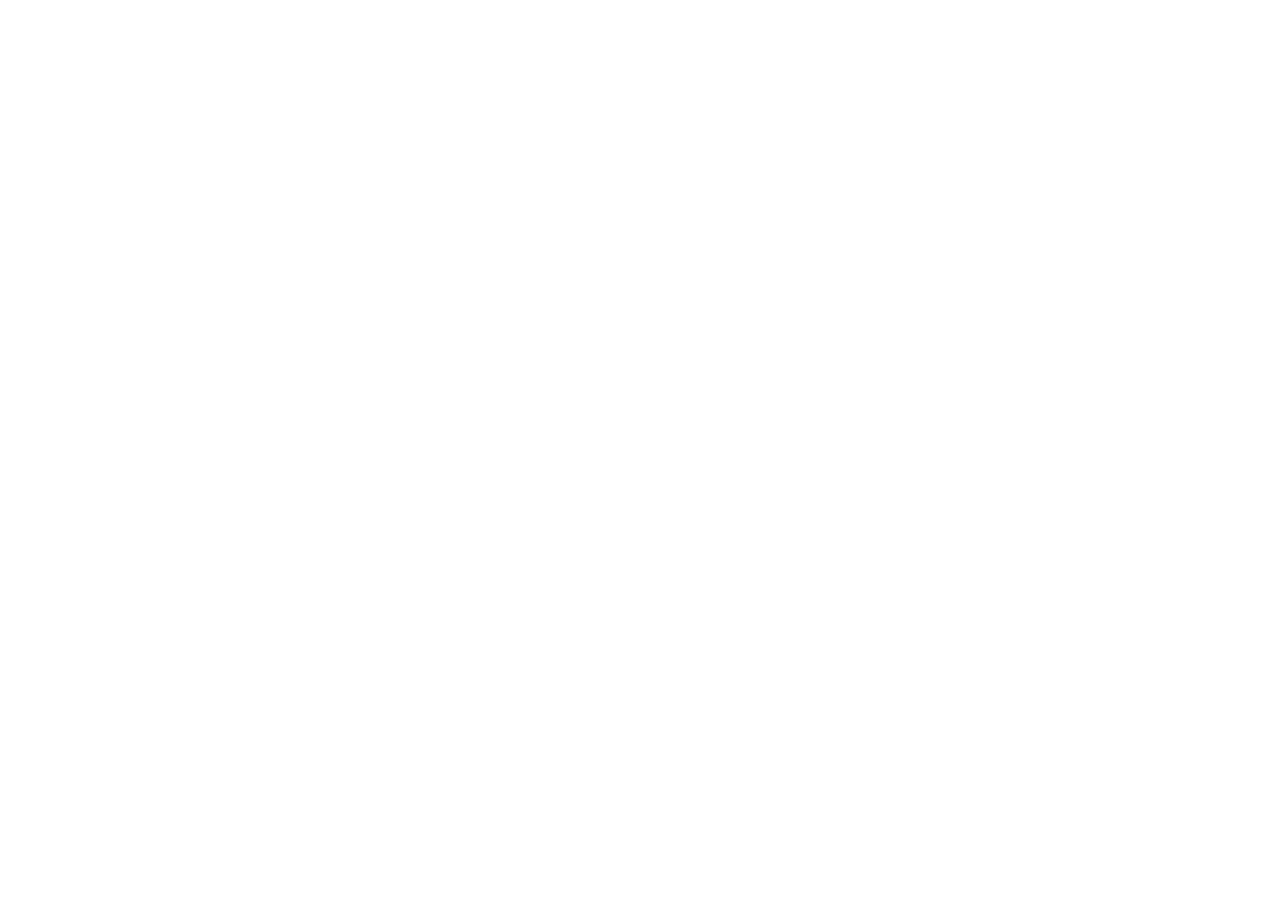
==== commit 49a80248: "Updated js and json" ====
--- a/index.html
+++ b/index.html
@@ -5,14 +5,15 @@
 	<meta name="Author" content="mameks">
 	<title>(G)I-DLE Video Archive Index</title>
 	<meta name="description" content="A basic website to see what is currently stored within The Archive">
-	<link rel="stylesheet" href="css/styles.css">
 	<link rel="icon" href="images/idlebonk.ico">
 	<script src="https://ajax.googleapis.com/ajax/libs/jquery/3.1.1/jquery.min.js"></script>
-	<script src="js/dropdown.js"></script>
-	<script src="js/dropdown2.js"></script>
 	<script src="js/categories.js"></script>
 </head>
 <body>
+	<header>
+	</header>
+<section>
 
+</section>
 </body>
 </html>
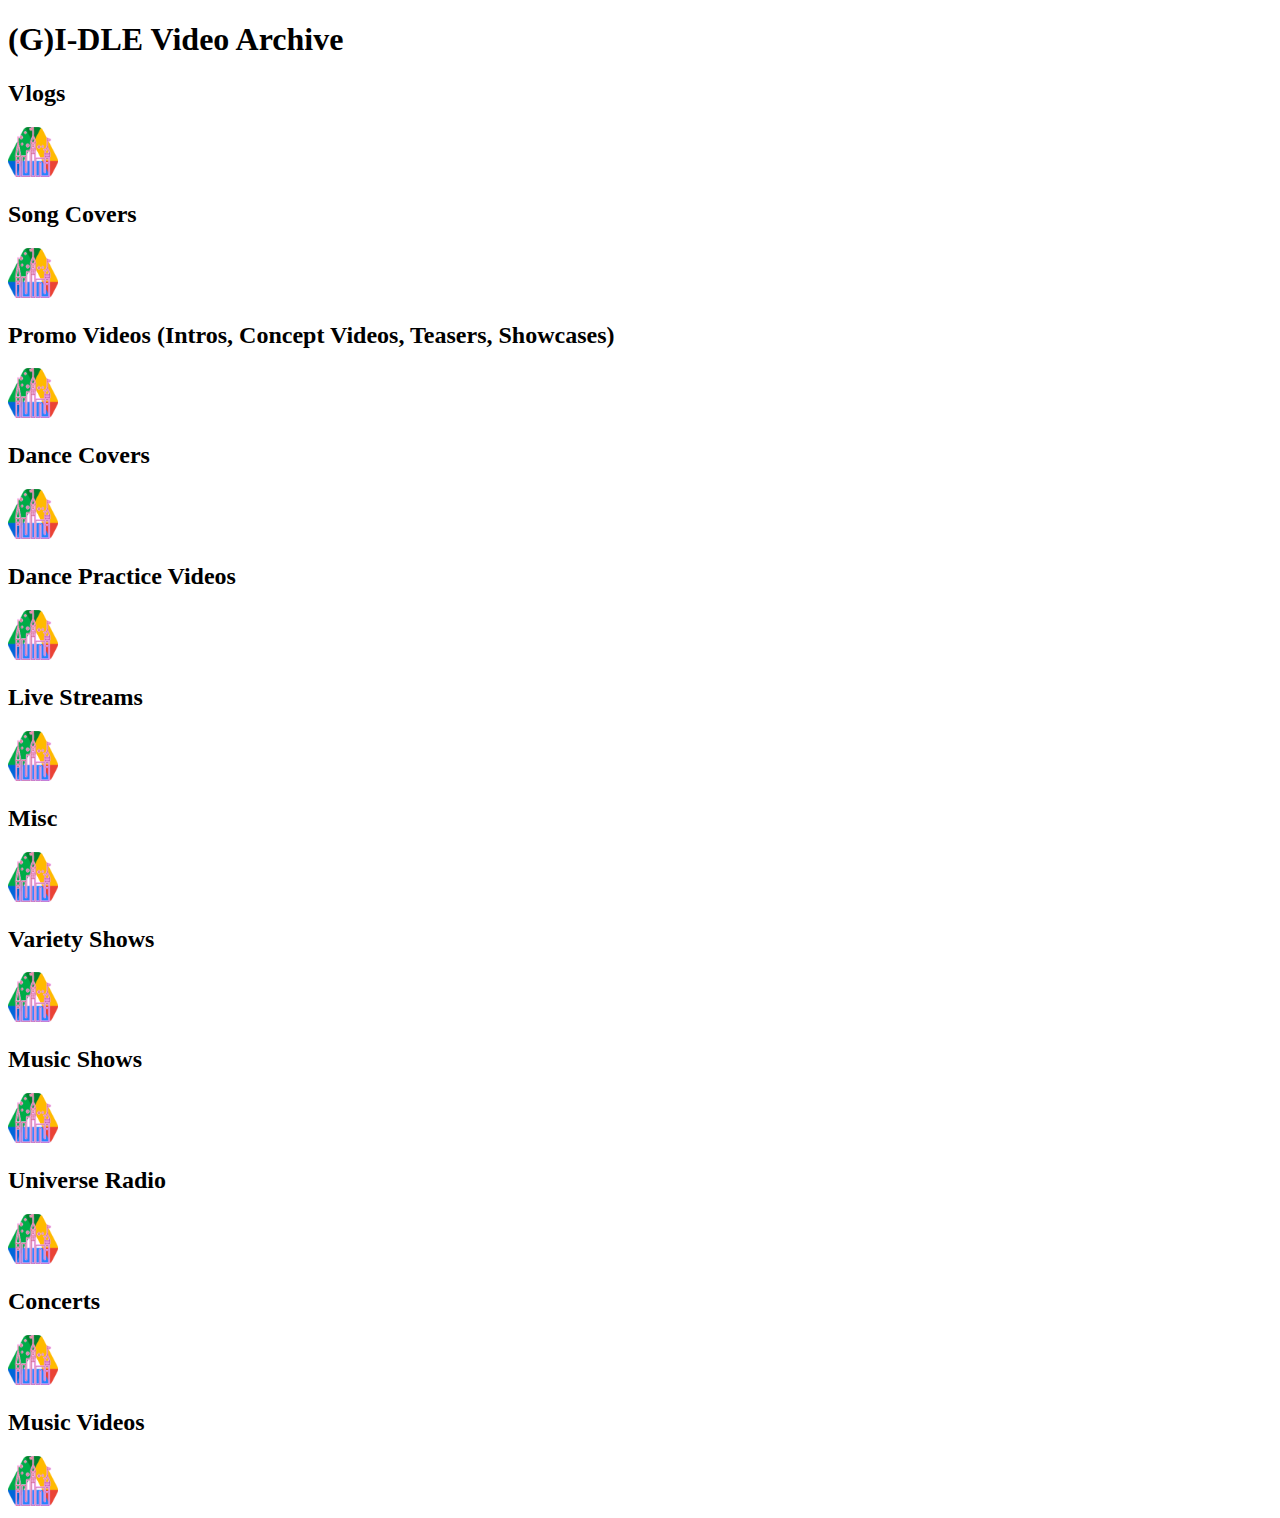
==== commit 7fc0a674: "Idledrive images and urls" ====
--- a/index.html
+++ b/index.html
@@ -12,8 +12,7 @@
 <body>
 	<header>
 	</header>
-<section>
-
-</section>
+<container>
+</container>
 </body>
 </html>
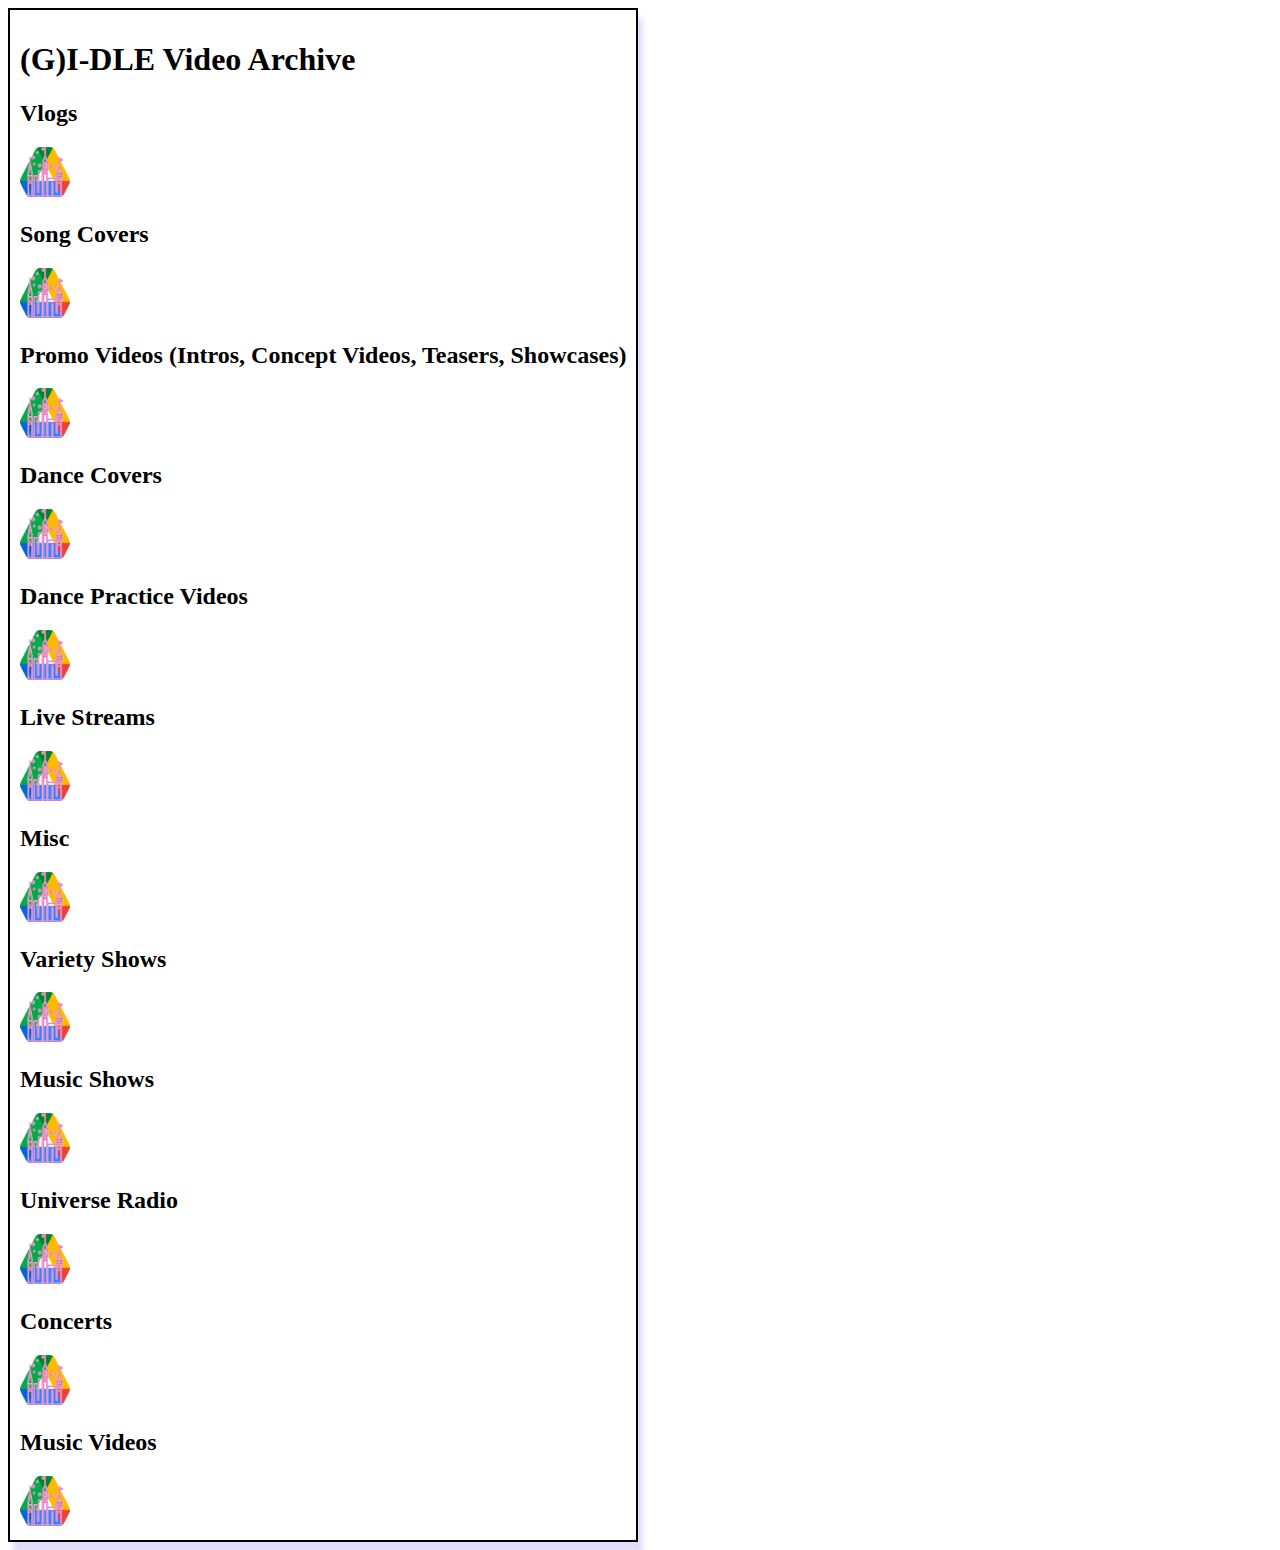
==== commit 7c307d6a: "Added basic jsons for all folders" ====
--- a/index.html
+++ b/index.html
@@ -6,13 +6,13 @@
 	<title>(G)I-DLE Video Archive Index</title>
 	<meta name="description" content="A basic website to see what is currently stored within The Archive">
 	<link rel="icon" href="images/idlebonk.ico">
-	<script src="https://ajax.googleapis.com/ajax/libs/jquery/3.1.1/jquery.min.js"></script>
-	<script src="js/categories.js"></script>
+	<link rel="stylesheet" href="css/styles.css">
+	<script src="js/home.js"></script>
 </head>
 <body>
 	<header>
 	</header>
-<container>
-</container>
+	<container>
+	</container>
 </body>
 </html>
--- a/css/styles.css
+++ b/css/styles.css
@@ -0,0 +1,153 @@
+body{
+border-style: solid;
+border-width: 2px;
+box-shadow: 5px 10px 5px rgba(220, 212, 249, 0.8);
+width: max-content;
+padding: 10px;
+}
+
+span{
+	text-decoration: underline;
+}
+
+.content-card{
+	border-style: solid;
+	border-width: 1px;
+	box-shadow: 10px 10px 10px rgba(220, 212, 249, 0.7);
+	padding: 10px 10px 20px 10px;
+	margin: 5px;
+}
+
+.card-image-box{
+	position: absolute;
+	box-shadow: inset 10px 10px 10px rgba(220, 212, 249, 0.7);
+
+}
+.container {
+border-style: solid;
+border-width: 2px;
+box-shadow: 5px 5px 5px rgba(220, 212, 249, 0.7);
+margin: 10px;
+padding: 5px 5px 5px 5px;
+width: max-content;
+max-width: 90vs
+display: flex
+}
+
+.container .folder {
+cursor: pointer;
+box-shadow: 2px 5px 5px rgba(220, 212, 249, 0.7);
+margin: 2px;
+width: max-content;
+max-width: 75vw;
+flex: 1
+}
+
+
+.container .content {
+display: none;
+}
+
+//Columns layouts
+
+.column-30 {
+  float: left;
+  width: 30%; !important
+  flex: 1;
+  padding: 10px 10px 20px 10px;
+  background-color: white !important;
+	box-shadow: 5px 5px 5px rgba(220, 212, 249, 0.7);
+  border-left-style: solid;
+  border-top-style: solid;
+  border-color: lightgrey;
+  border-width: 2px;
+}
+
+.column-2 {
+	float: left;
+  width: 25%;
+  flex: 1;
+  padding: 10px 10px 20px 10px;
+  background-color: white !important;
+	box-shadow: 5px 5px 5px rgba(220, 212, 249, 0.7);
+  border-left-style: solid;
+  border-top-style: solid;
+  border-color: lightgrey;
+  border-width: 2px;
+}
+
+.column-3 {
+	float: left;
+  width: 25%;
+  flex: 1;
+  padding: 10px 10px 20px 10px;
+  background-color: white !important;
+	box-shadow: 5px 5px 5px rgba(220, 212, 249, 0.7);
+  border-left-style: solid;
+  border-top-style: solid;
+  border-color: lightgrey;
+  border-width: 2px;
+}
+
+.column-4	{
+	float: left;
+  width: 25%;
+  flex: 1;
+  padding: 10px 10px 20px 10px;
+  background-color: white !important;
+	box-shadow: 5px 5px 5px rgba(220, 212, 249, 0.7);
+  border-left-style: solid;
+  border-top-style: solid;
+  border-color: lightgrey;
+  border-width: 2px;
+}
+
+//Clear float properties after the columns
+.row:after {
+  content: "";
+  display: table;
+  clear: both;
+}
+
+#img.driveIMG {
+	cursor: pointer;
+}
+
+//Responsive Styling
+@media screen and (max-width:600px) {
+
+	.container {
+		display: flex;
+		width: 90vw;
+	}
+
+	.container .folder {
+		flex: 1;
+	}
+	.container .content {
+		flex: 1;
+	}
+
+	.column-1 {
+    width: 100%;
+  }
+
+  .column-2 {
+    width: 100%;
+  }
+
+  .column-3 {
+      width: 100%;
+      border-top-style: none;
+      border-left-style: solid;
+      border-left-color: lightgrey;
+      border-width: 2px;
+
+  }
+.column-4 {
+	width: 100%
+}
+  .row {
+      display: inline;
+  }
+}
